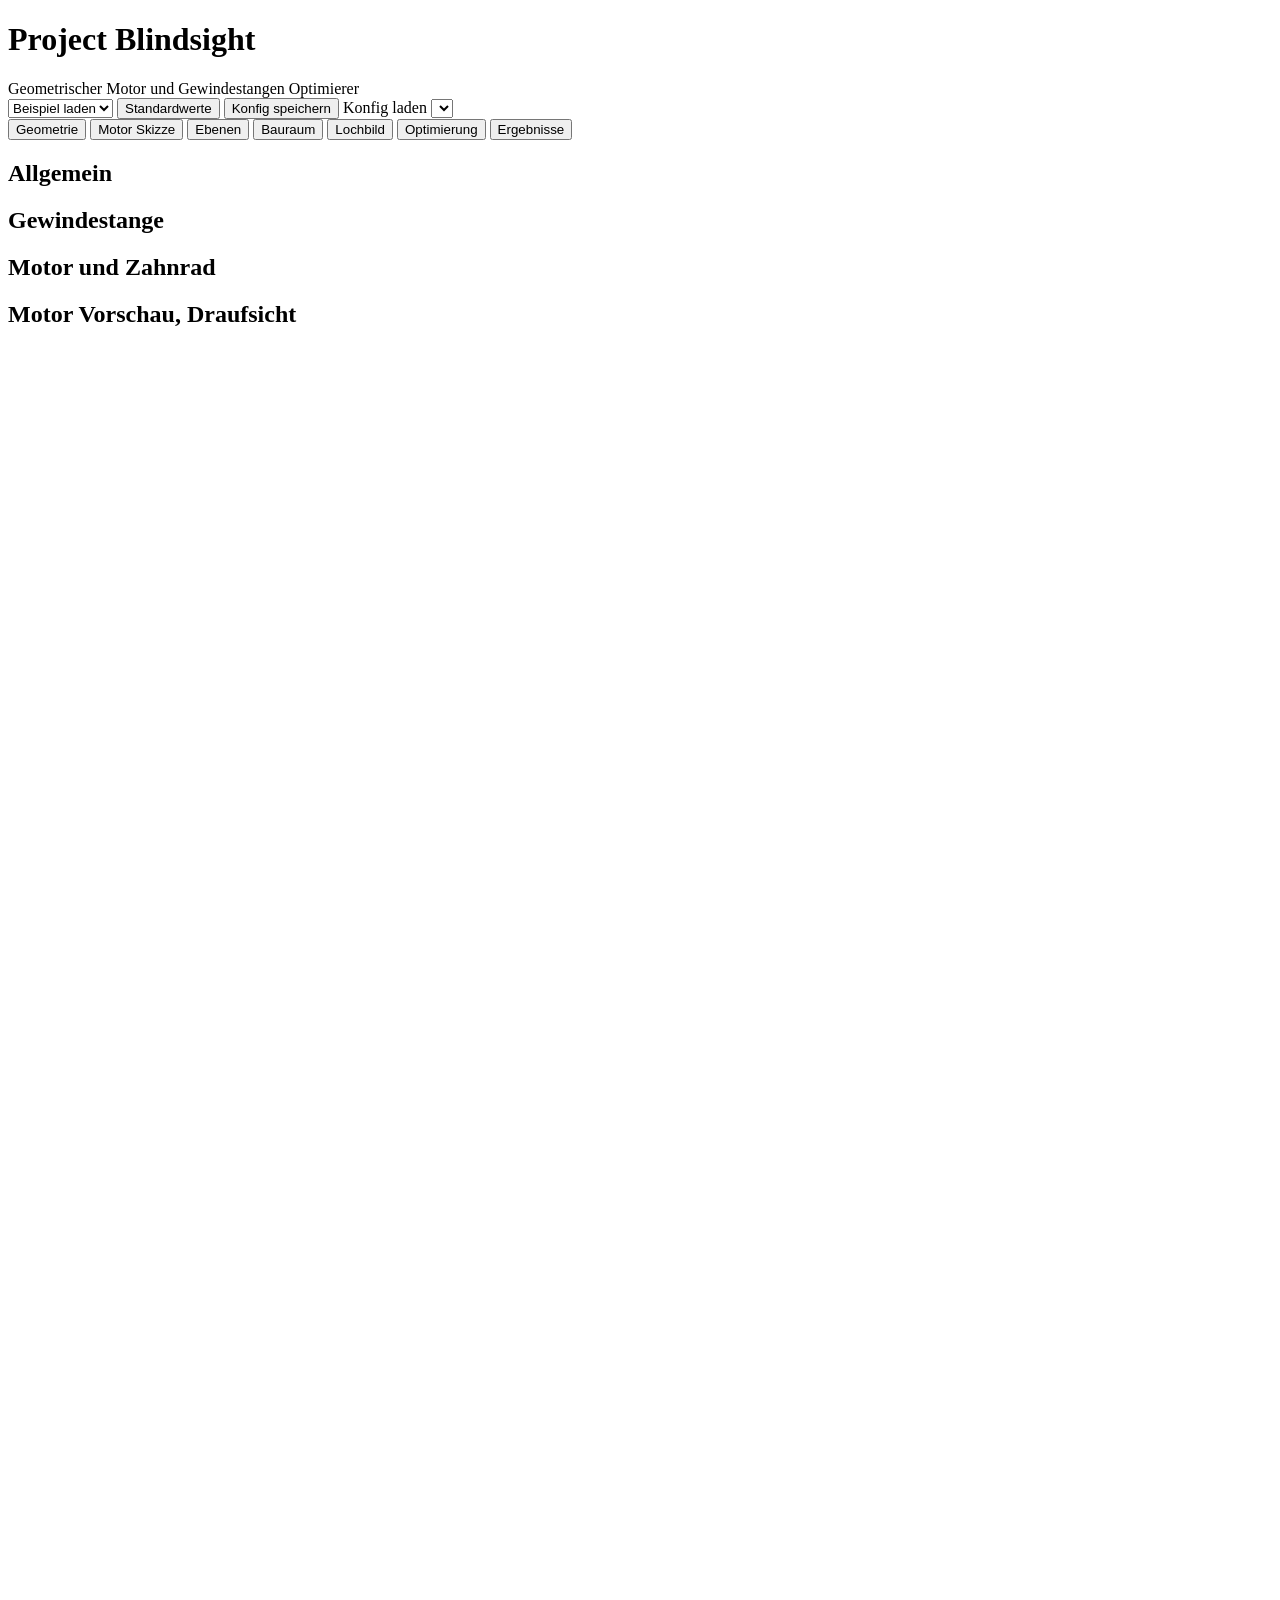
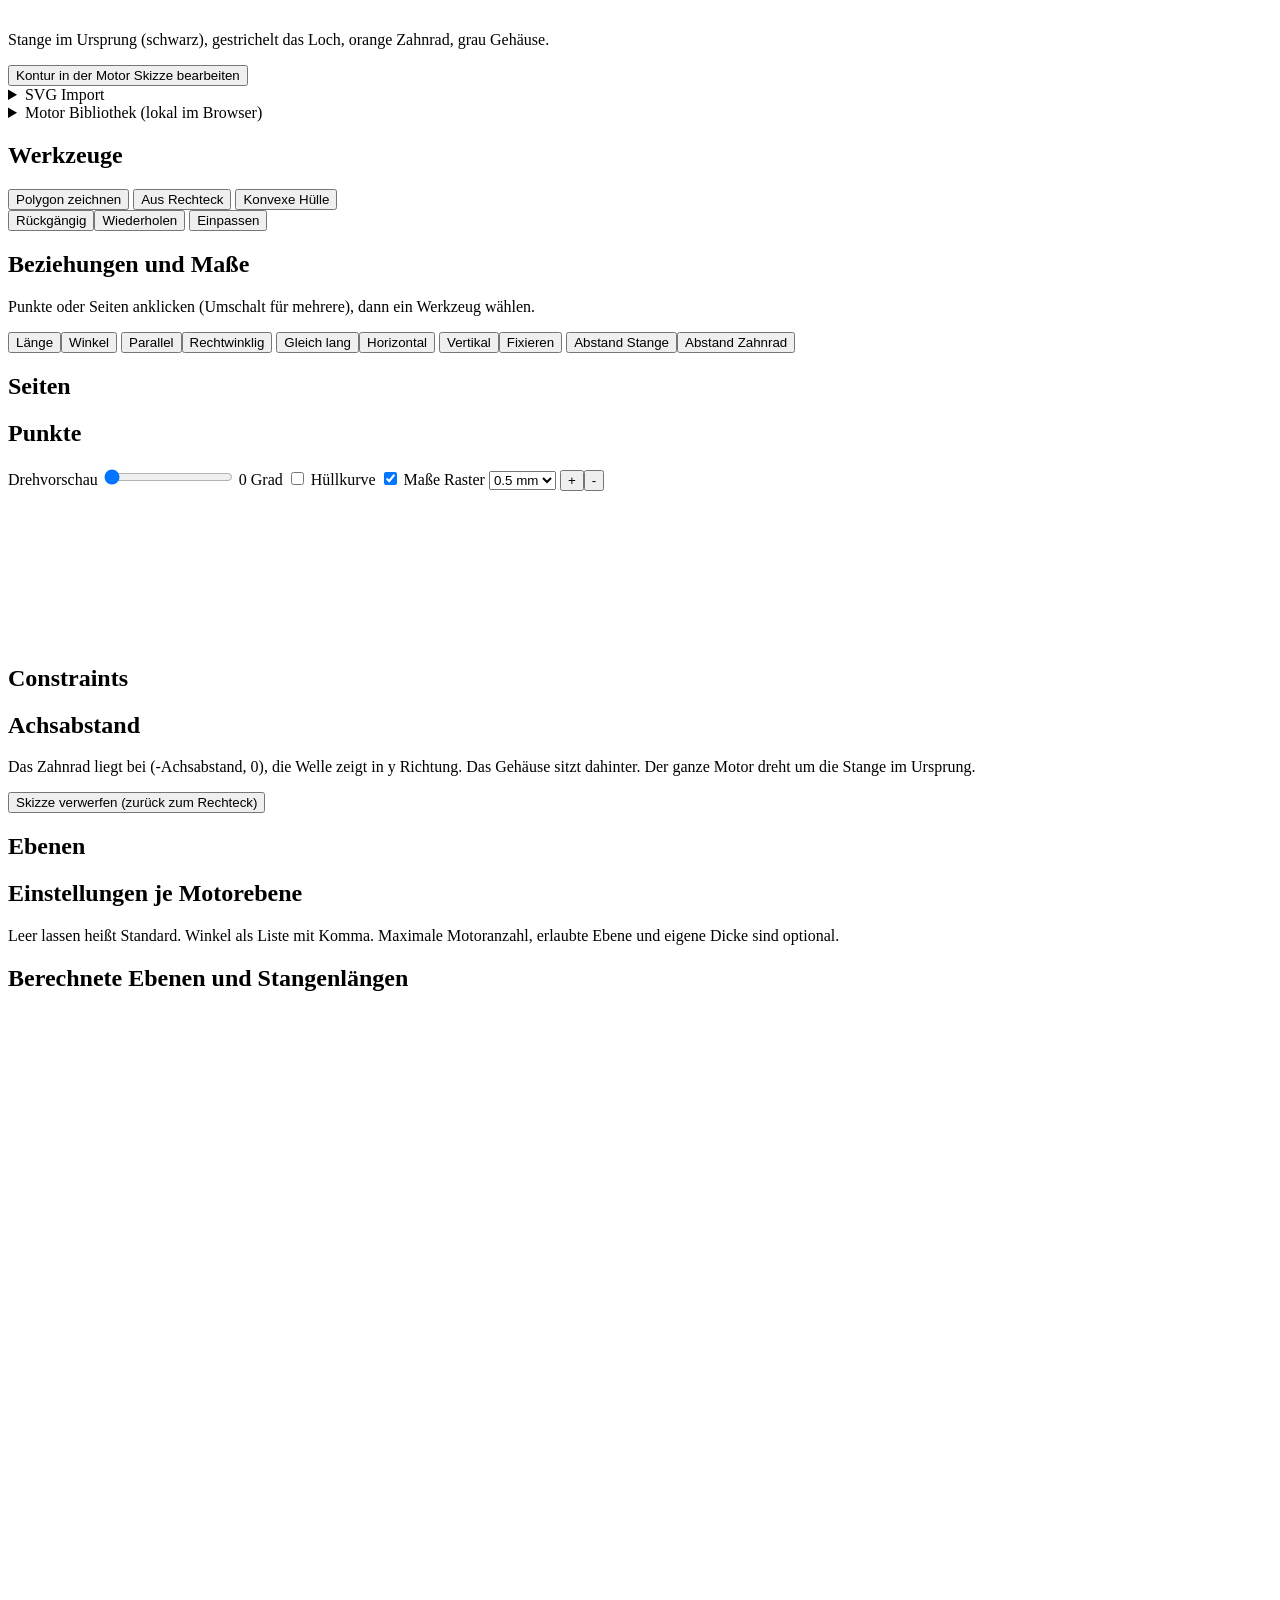
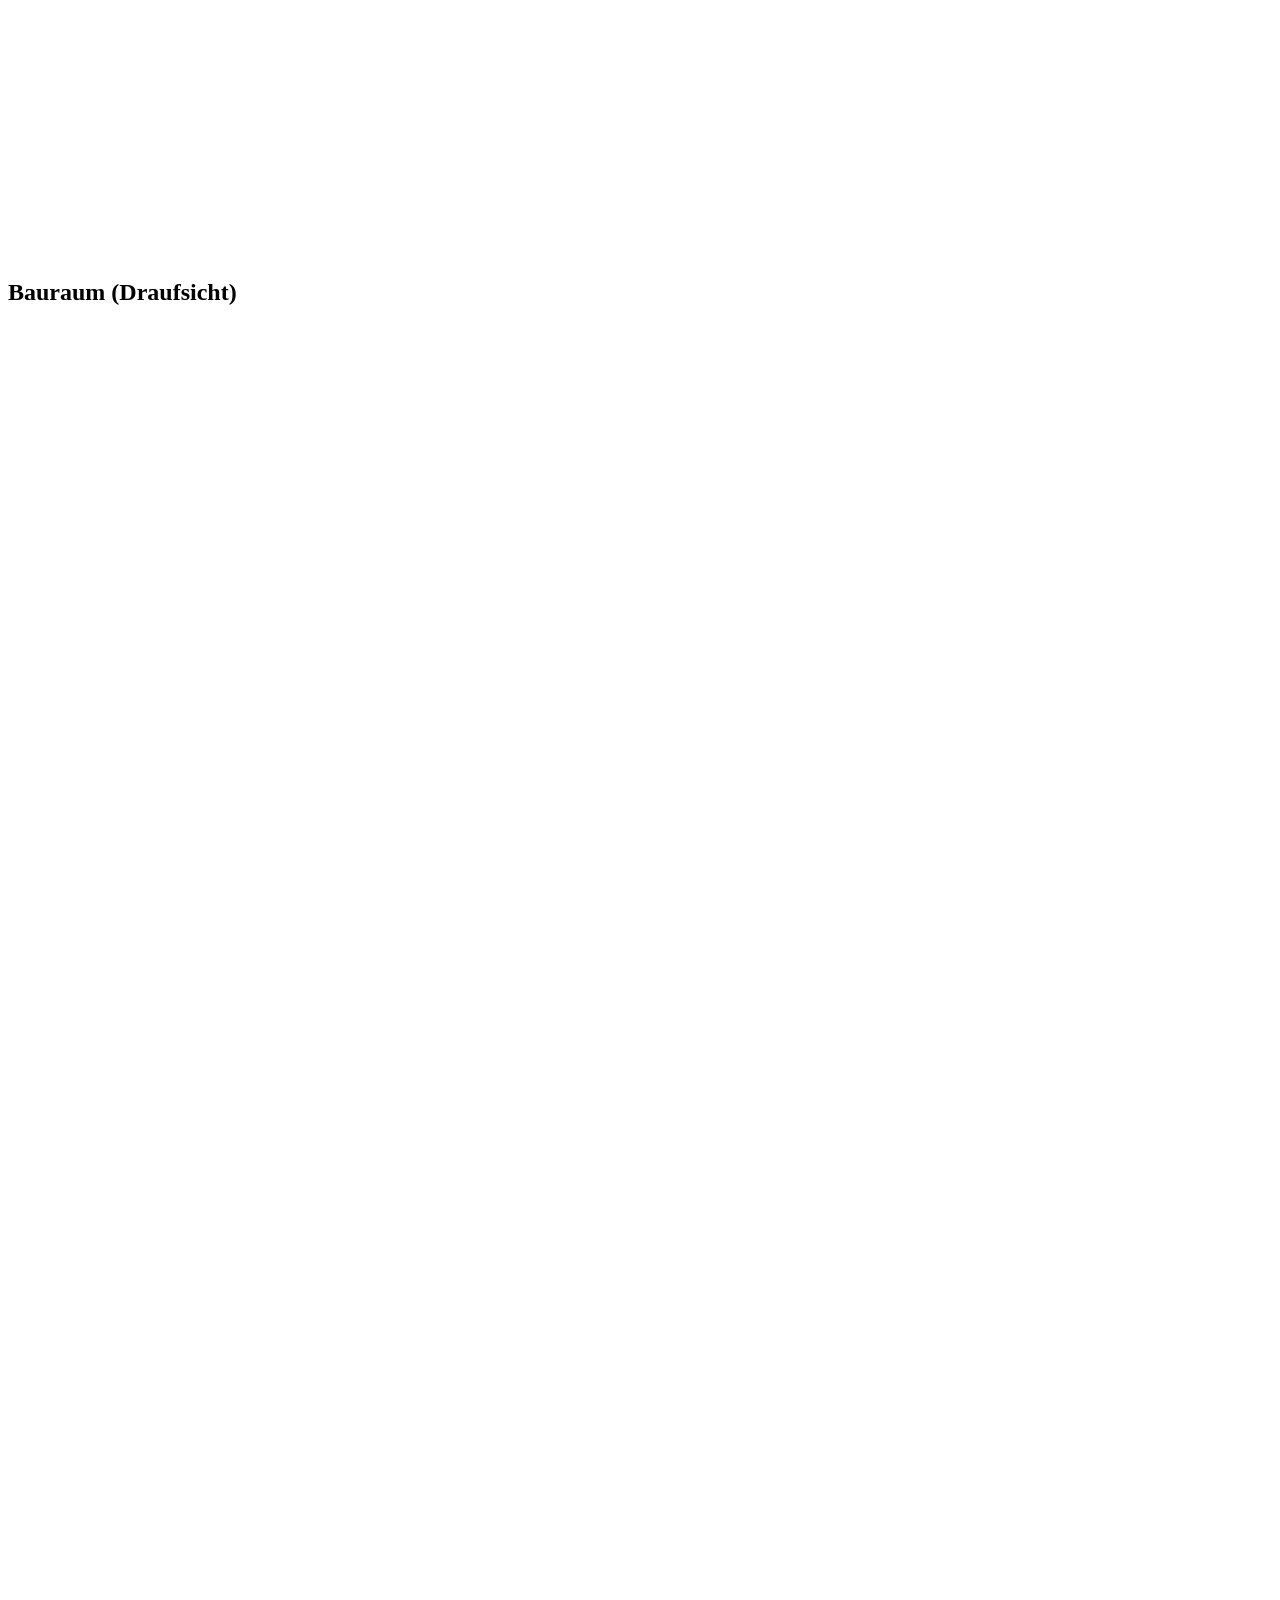
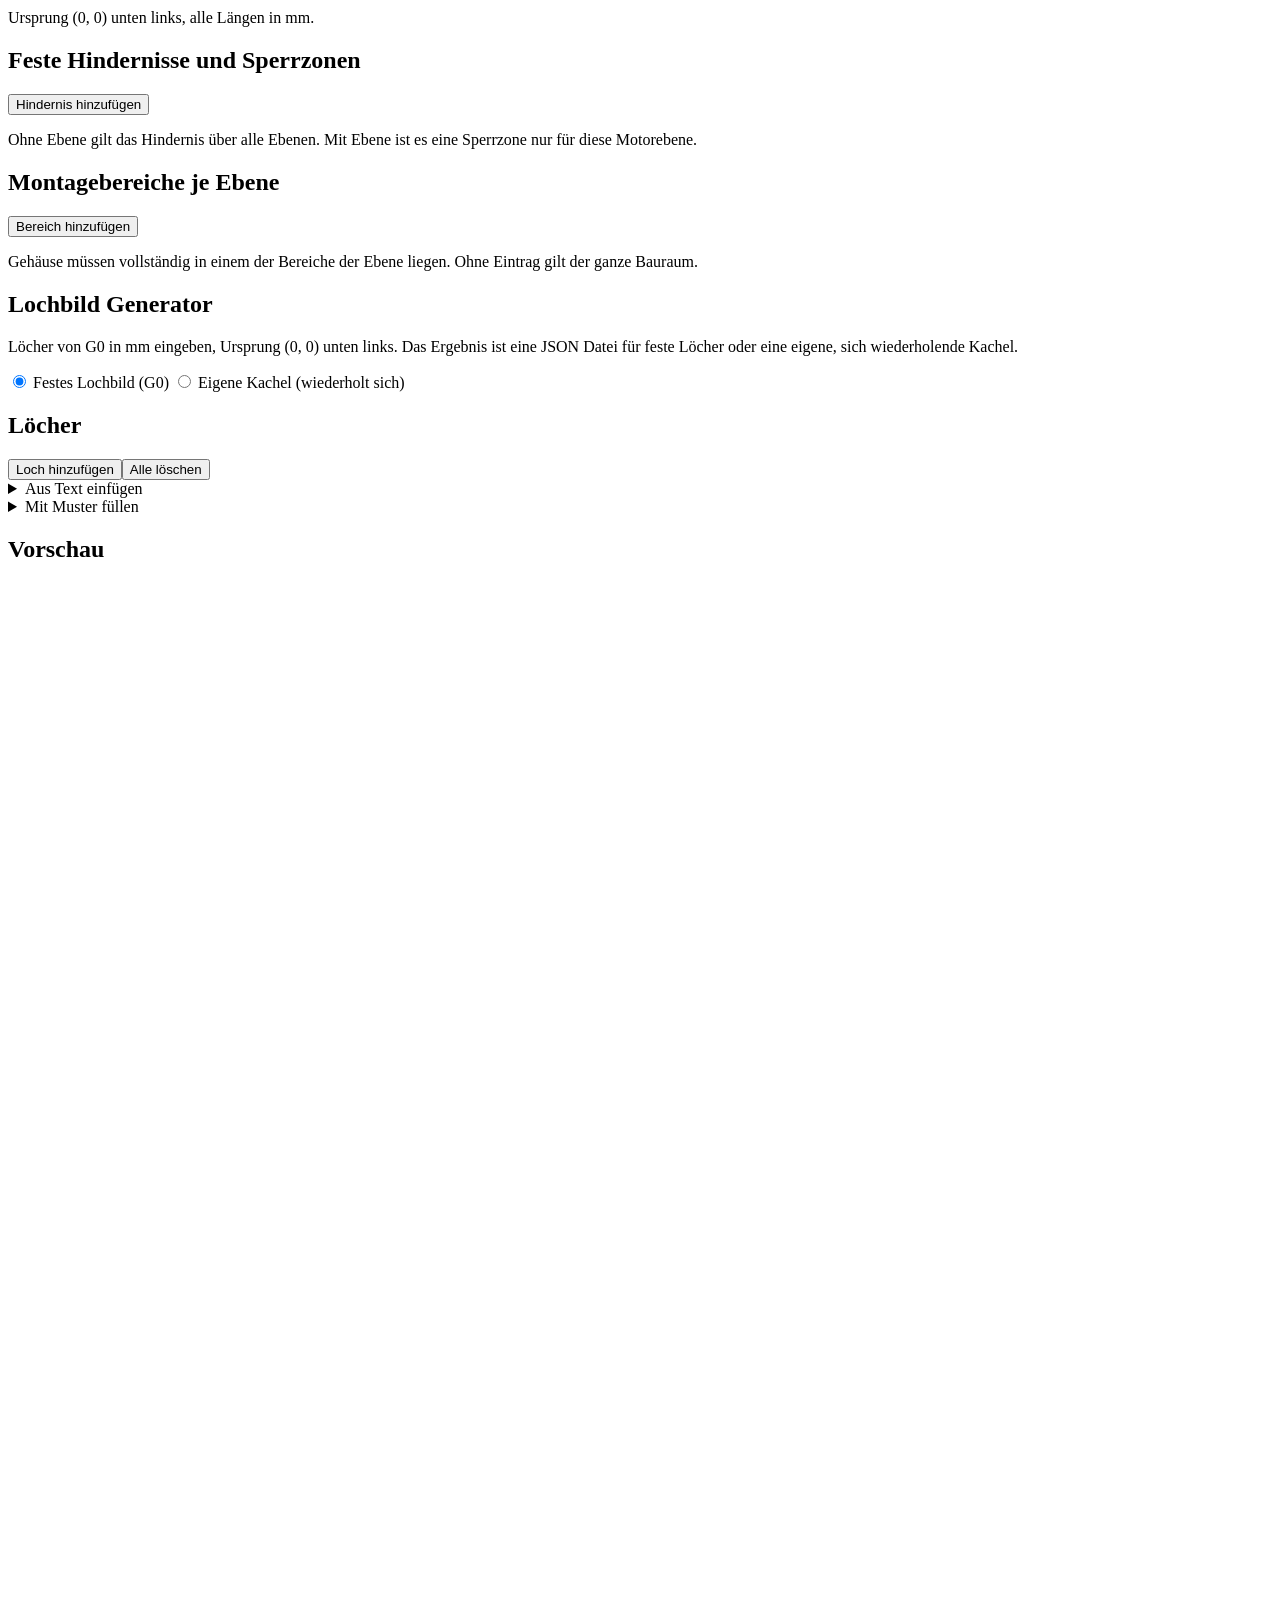
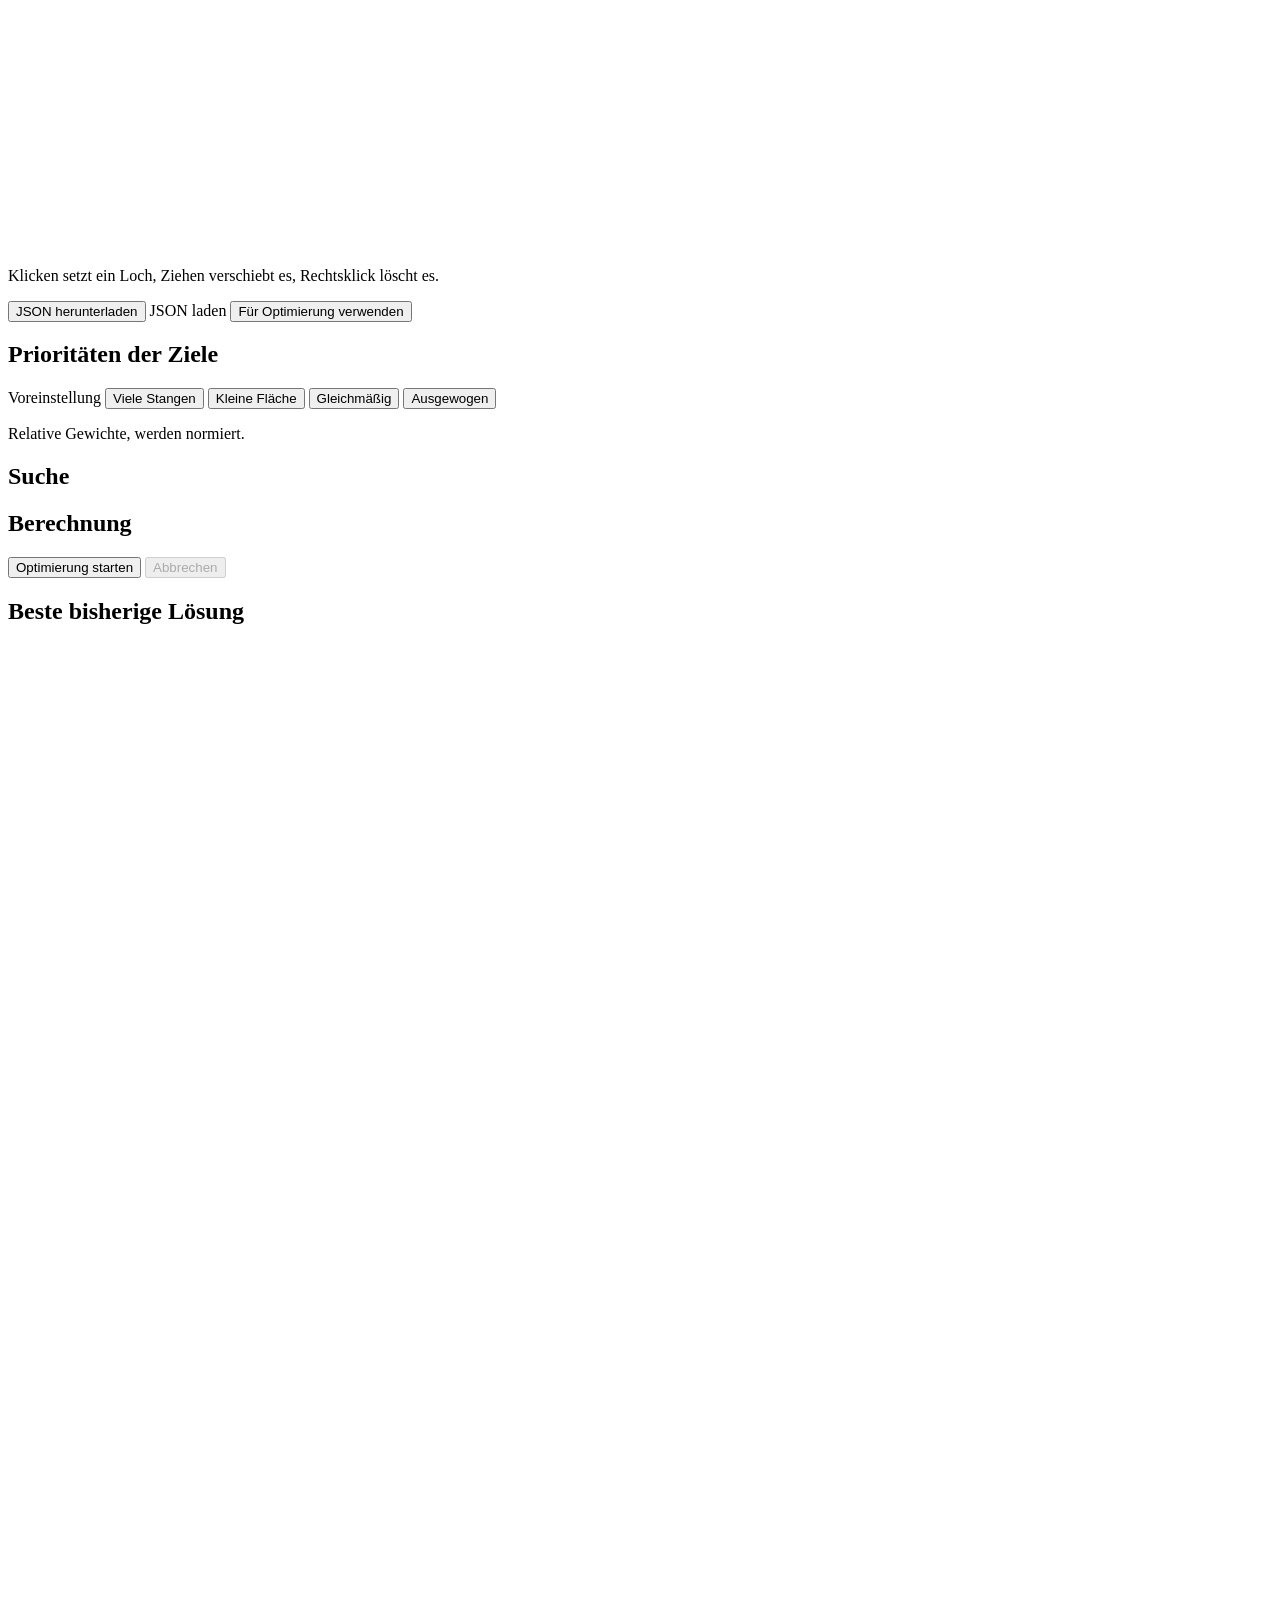
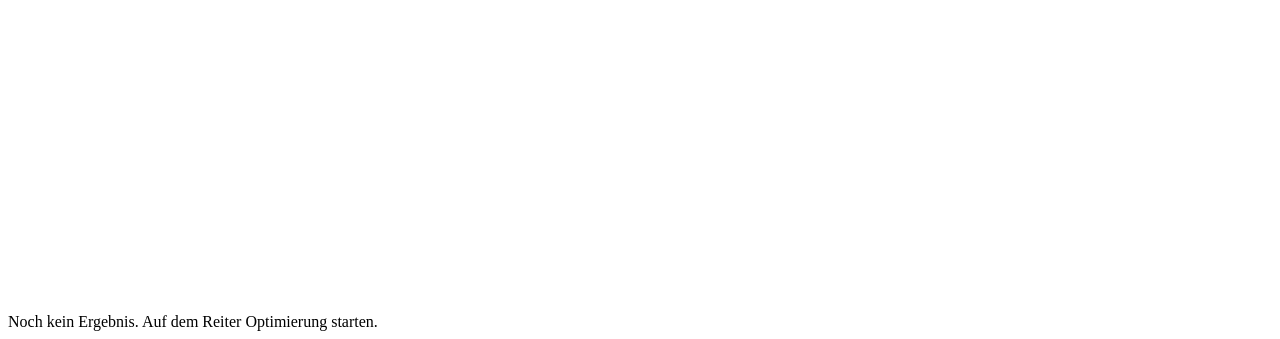
==== src/blindsight/web/static/index.html @ b6482892 "Add fixed G0 holes, hole pattern files and a generator tab A hole pattern file (blindsight.holes, al" ====
<!doctype html>
<html lang="de">
<head>
<meta charset="utf-8">
<meta name="viewport" content="width=device-width, initial-scale=1">
<title>Project Blindsight</title>
<link rel="stylesheet" href="/static/style.css">
</head>
<body>
<!-- Visible texts carry data-i18n keys (js/i18n/*.js). The German text in the markup is only the fallback before the scripts run -->
<header>
  <h1>Project Blindsight</h1>
  <span class="sub" data-i18n="ui.header.subtitle">Geometrischer Motor und Gewindestangen Optimierer</span>
  <div class="spacer"></div>
  <select id="exampleSel" data-i18n-title="ui.header.example"><option value="" data-i18n="ui.header.example">Beispiel laden</option></select>
  <button id="btnReset" data-i18n="ui.header.reset" data-i18n-title="ui.header.reset_tip">Standardwerte</button>
  <button id="btnSave" data-i18n="ui.header.save">Konfig speichern</button>
  <label class="btn"><span data-i18n="ui.header.load">Konfig laden</span><input type="file" id="fileLoad" accept=".json" hidden></label>
  <select id="langSel" data-i18n-title="ui.header.language" aria-label="Sprache"></select>
</header>
<nav id="tabs">
  <button data-tab="geometry" class="active" data-i18n="ui.tab.geometry">Geometrie</button>
  <button data-tab="sketch" data-i18n="ui.tab.sketch">Motor Skizze</button>
  <button data-tab="levels" data-i18n="ui.tab.levels">Ebenen</button>
  <button data-tab="bounds" data-i18n="ui.tab.bounds">Bauraum</button>
  <button data-tab="holes" data-i18n="ui.tab.holes">Lochbild</button>
  <button data-tab="optim" data-i18n="ui.tab.optim">Optimierung</button>
  <button data-tab="results" data-i18n="ui.tab.results">Ergebnisse</button>
</nav>
<div id="banner" class="errors" hidden></div>
<main>
  <section id="tab-geometry" class="tab active">
    <div class="cols">
      <div><h2 data-i18n="ui.geometry.general">Allgemein</h2><div class="form" id="f-general"></div>
        <h2 data-i18n="ui.geometry.rod">Gewindestange</h2><div class="form" id="f-rod"></div></div>
      <div><h2 data-i18n="ui.geometry.motor">Motor und Zahnrad</h2><div class="form" id="f-motor"></div></div>
      <div>
        <h2 data-i18n="ui.geometry.preview">Motor Vorschau, Draufsicht</h2>
        <svg id="motorPreview" viewBox="0 0 100 100"></svg>
        <p class="hint" data-i18n="ui.geometry.preview_hint">Stange im Ursprung (schwarz), gestrichelt das Loch, orange Zahnrad, grau Gehäuse.</p>
        <div id="sketchNote" class="statusBox" hidden><span data-i18n="ui.geometry.sketch_note">Die Kontur kommt aus der Motor Skizze. Breite, Tiefe, Achsversatz und Zahnradabstand werden ignoriert.</span>
          <button id="btnDropSketch" data-i18n="ui.geometry.drop_sketch">Skizze verwerfen</button></div>
        <div class="toolbar"><button id="btnOpenSketch" class="primary" data-i18n="ui.geometry.open_sketch">Kontur in der Motor Skizze bearbeiten</button></div>
        <details><summary data-i18n="ui.geometry.svg_import">SVG Import</summary>
          <p class="hint" data-i18n="ui.geometry.svg_hint">Genau ein Rechteck, Polygon oder Pfad aus Geraden. Ist der Maßstab nicht eindeutig, wird er abgefragt. Das Ergebnis ist eine Skizze.</p>
          <input type="file" id="svgMotor" accept=".svg"> <span id="svgMotorMsg" class="hint"></span>
        </details>
        <details><summary data-i18n="ui.library.title">Motor Bibliothek (lokal im Browser)</summary>
          <div class="toolbar"><input id="libName" data-i18n-placeholder="ui.library.name" placeholder="Name" size="14"><button id="libSave" data-i18n="ui.library.save">Speichern</button></div>
          <div class="toolbar"><select id="libSel"></select><button id="libLoad" data-i18n="ui.library.load">Laden</button><button id="libDel" data-i18n="ui.library.delete">Löschen</button></div>
          <div class="toolbar"><button id="libExport" data-i18n="ui.library.export">Motor als JSON</button><label class="btn"><span data-i18n="ui.library.import">Motor JSON laden</span><input type="file" id="libImport" accept=".json" hidden></label></div>
        </details>
      </div>
    </div>
  </section>
  <section id="tab-sketch" class="tab">
    <div id="skRoot">
      <aside id="skLeft">
        <h2 data-i18n="ui.sketch.tools">Werkzeuge</h2>
        <div class="toolbar">
          <button id="skDraw" data-i18n="ui.sketch.draw" data-i18n-title="ui.sketch.draw_tip">Polygon zeichnen</button>
          <button id="skFromMotor" data-i18n="ui.sketch.from_rect" data-i18n-title="ui.sketch.from_rect_tip">Aus Rechteck</button>
          <button id="skHull" data-i18n="ui.sketch.hull" data-i18n-title="ui.sketch.hull_tip">Konvexe Hülle</button>
        </div>
        <div class="toolbar">
          <button id="skUndo" data-i18n="ui.sketch.undo" data-i18n-title="ui.sketch.undo_tip">Rückgängig</button><button id="skRedo" data-i18n="ui.sketch.redo" data-i18n-title="ui.sketch.redo_tip">Wiederholen</button>
          <button id="skFit" data-i18n="ui.sketch.fit">Einpassen</button>
        </div>
        <h2 data-i18n="ui.sketch.relations">Beziehungen und Maße</h2>
        <p class="hint" data-i18n="ui.sketch.relations_hint">Punkte oder Seiten anklicken (Umschalt für mehrere), dann ein Werkzeug wählen.</p>
        <div class="toolbar skCons" id="skConsBar">
          <button data-sk-add="length" data-i18n="ui.sketch.tool.length">Länge</button><button data-sk-add="angle" data-i18n="ui.sketch.tool.angle">Winkel</button>
          <button data-sk-add="parallel" data-i18n="ui.sketch.tool.parallel">Parallel</button><button data-sk-add="perpendicular" data-i18n="ui.sketch.tool.perpendicular">Rechtwinklig</button>
          <button data-sk-add="equal" data-i18n="ui.sketch.tool.equal">Gleich lang</button><button data-sk-add="horizontal" data-i18n="ui.sketch.tool.horizontal">Horizontal</button>
          <button data-sk-add="vertical" data-i18n="ui.sketch.tool.vertical">Vertikal</button><button data-sk-add="fix" data-i18n="ui.sketch.tool.fix">Fixieren</button>
          <button data-sk-add="dist_rod" data-i18n="ui.sketch.tool.dist_rod">Abstand Stange</button><button data-sk-add="dist_gear" data-i18n="ui.sketch.tool.dist_gear">Abstand Zahnrad</button>
        </div>
        <h2 data-i18n="ui.sketch.sides">Seiten</h2><div id="skSides"></div>
        <h2 data-i18n="ui.sketch.points">Punkte</h2><div id="skPoints"></div>
      </aside>
      <div id="skCenter">
        <div class="toolbar">
          <label><span data-i18n="ui.sketch.rotation">Drehvorschau</span> <input type="range" id="skRot" min="0" max="360" step="1" value="0"> <span id="skRotVal">0</span> <span data-i18n="ui.unit.degrees">Grad</span></label>
          <label><input type="checkbox" id="skSweep"> <span data-i18n="ui.sketch.sweep">Hüllkurve</span></label>
          <label><input type="checkbox" id="skShowMeasures" checked> <span data-i18n="ui.sketch.measures">Maße</span></label>
          <label><span data-i18n="ui.sketch.snap">Raster</span> <select id="skSnap"><option value="0.5">0.5 mm</option><option value="1">1 mm</option><option value="0.1">0.1 mm</option><option value="0" data-i18n="ui.sketch.snap_off">aus</option></select></label>
          <button id="skZoomIn">+</button><button id="skZoomOut">-</button>
        </div>
        <div id="skCanvasWrap"><svg id="skCanvas"></svg><input id="skInput" type="text" hidden></div>
        <div id="skStatus" class="statusBox"></div>
      </div>
      <aside id="skRight">
        <h2 data-i18n="ui.sketch.constraints">Constraints</h2><div id="skCons"></div>
        <h2 data-i18n="ui.sketch.center_distance">Achsabstand</h2>
        <div class="form" id="skCd"></div>
        <p class="hint" data-i18n="ui.sketch.cd_hint">Das Zahnrad liegt bei (-Achsabstand, 0), die Welle zeigt in y Richtung. Das Gehäuse sitzt dahinter. Der ganze Motor dreht um die Stange im Ursprung.</p>
        <button id="skDrop" data-i18n="ui.sketch.drop">Skizze verwerfen (zurück zum Rechteck)</button>
      </aside>
    </div>
  </section>
  <section id="tab-levels" class="tab">
    <div class="cols">
      <div><h2 data-i18n="ui.levels.layers">Ebenen</h2><div class="form" id="f-stack"></div>
        <h2 data-i18n="ui.levels.per_layer">Einstellungen je Motorebene</h2><div id="planeTable"></div>
        <p class="hint" data-i18n="ui.levels.hint">Leer lassen heißt Standard. Winkel als Liste mit Komma. Maximale Motoranzahl, erlaubte Ebene und eigene Dicke sind optional.</p></div>
      <div><h2 data-i18n="ui.levels.computed">Berechnete Ebenen und Stangenlängen</h2><div id="levelInfo"></div>
        <svg id="sectionPreview" viewBox="0 0 300 200"></svg></div>
    </div>
  </section>
  <section id="tab-bounds" class="tab">
    <div class="cols">
      <div><h2 data-i18n="ui.bounds.title">Bauraum (Draufsicht)</h2><div class="form" id="f-bounds"></div>
        <svg id="boundsPreview" viewBox="0 0 100 100"></svg>
        <p class="hint" data-i18n="ui.bounds.origin">Ursprung (0, 0) unten links, alle Längen in mm.</p></div>
      <div><h2 data-i18n="ui.bounds.obstacles">Feste Hindernisse und Sperrzonen</h2><div id="obsTable"></div>
        <button id="obsAdd" data-i18n="ui.bounds.add_obstacle">Hindernis hinzufügen</button>
        <p class="hint" data-i18n="ui.bounds.obstacle_hint">Ohne Ebene gilt das Hindernis über alle Ebenen. Mit Ebene ist es eine Sperrzone nur für diese Motorebene.</p>
        <h2 data-i18n="ui.bounds.zones">Montagebereiche je Ebene</h2><div id="zoneTable"></div>
        <button id="zoneAdd" data-i18n="ui.bounds.add_zone">Bereich hinzufügen</button>
        <p class="hint" data-i18n="ui.bounds.zone_hint">Gehäuse müssen vollständig in einem der Bereiche der Ebene liegen. Ohne Eintrag gilt der ganze Bauraum.</p></div>
    </div>
  </section>
  <section id="tab-holes" class="tab">
    <div class="cols">
      <div><h2 data-i18n="ui.holes.title">Lochbild Generator</h2>
        <p class="hint" data-i18n="ui.holes.intro">Löcher von G0 in mm eingeben, Ursprung (0, 0) unten links. Das Ergebnis ist eine JSON Datei für feste Löcher oder eine eigene, sich wiederholende Kachel.</p>
        <div class="toolbar">
          <label><input type="radio" name="holeMode" value="fixed" checked> <span data-i18n="ui.holes.mode_fixed">Festes Lochbild (G0)</span></label>
          <label><input type="radio" name="holeMode" value="tile"> <span data-i18n="ui.holes.mode_tile">Eigene Kachel (wiederholt sich)</span></label>
        </div>
        <div id="holeTileBox" class="form" hidden>
          <label for="holeTileW" data-i18n="ui.holes.tile_width">Kachelbreite [mm]</label><input id="holeTileW" type="number" step="any" min="0" value="30">
          <label for="holeTileH" data-i18n="ui.holes.tile_height">Kachelhöhe [mm]</label><input id="holeTileH" type="number" step="any" min="0" value="30">
          <label for="holeTileScalable" data-i18n="ui.holes.scalable" data-i18n-title="ui.holes.scalable_tip">Skalierbar</label><input id="holeTileScalable" type="checkbox">
        </div>
        <h2 data-i18n="ui.holes.holes">Löcher</h2>
        <div id="holeTable"></div>
        <div class="toolbar"><button id="holeAdd" data-i18n="ui.holes.add">Loch hinzufügen</button><button id="holeClear" data-i18n="ui.holes.clear">Alle löschen</button></div>
        <details><summary data-i18n="ui.holes.paste">Aus Text einfügen</summary>
          <p class="hint" data-i18n="ui.holes.paste_hint">Ein Loch je Zeile, x und y getrennt durch Semikolon, Komma, Leerzeichen oder Tabulator (zum Beispiel aus Excel).</p>
          <textarea id="holePaste" rows="6" style="width:100%"></textarea>
          <div class="toolbar"><button id="holePasteAdd" data-i18n="ui.holes.paste_add">Anhängen</button><button id="holePasteReplace" data-i18n="ui.holes.paste_replace">Ersetzen</button></div>
        </details>
        <details><summary data-i18n="ui.holes.fill">Mit Muster füllen</summary>
          <div class="form">
            <label for="holeFillPattern" data-i18n="ui.holes.fill_pattern">Muster</label><select id="holeFillPattern"></select>
            <label for="holeFillPitch" data-i18n="ui.holes.fill_pitch">Lochabstand [mm]</label><input id="holeFillPitch" type="number" step="any" min="0" value="20">
            <label for="holeFillMargin" data-i18n="ui.holes.fill_margin">Randabstand [mm]</label><input id="holeFillMargin" type="number" step="any" min="0" value="15">
          </div>
          <div class="toolbar"><button id="holeFillBtn" data-i18n="ui.holes.fill_run">Füllen</button></div>
        </details></div>
      <div><h2 data-i18n="ui.holes.preview">Vorschau</h2>
        <svg id="holePreview" viewBox="0 0 100 100"></svg>
        <p class="hint" data-i18n="ui.holes.preview_hint">Klicken setzt ein Loch, Ziehen verschiebt es, Rechtsklick löscht es.</p>
        <div id="holeStatus" class="statusBox"></div>
        <ul id="holeProblems"></ul>
        <div class="toolbar">
          <button id="holeDownload" data-i18n="ui.holes.download">JSON herunterladen</button>
          <label class="btn"><span data-i18n="ui.holes.load">JSON laden</span><input type="file" id="holeLoad" accept=".json" hidden></label>
          <button id="holeUse" class="primary" data-i18n="ui.holes.use">Für Optimierung verwenden</button>
        </div></div>
    </div>
  </section>
  <section id="tab-optim" class="tab">
    <div class="cols">
      <div><h2 data-i18n="ui.optim.priorities">Prioritäten der Ziele</h2><div id="weights"></div>
        <div class="toolbar"><span data-i18n="ui.optim.preset">Voreinstellung</span>
          <button data-preset="count" data-i18n="ui.optim.preset_count">Viele Stangen</button>
          <button data-preset="area" data-i18n="ui.optim.preset_area">Kleine Fläche</button>
          <button data-preset="uniform" data-i18n="ui.optim.preset_uniform">Gleichmäßig</button>
          <button data-preset="balanced" data-i18n="ui.optim.preset_balanced">Ausgewogen</button></div>
        <p class="hint" data-i18n="ui.optim.weights_hint">Relative Gewichte, werden normiert.</p>
        <h2 data-i18n="ui.optim.search">Suche</h2><div class="form" id="f-search"></div>
        <p id="holesInfo" class="hint" hidden></p></div>
      <div><h2 data-i18n="ui.optim.computation">Berechnung</h2>
        <button id="btnStart" class="primary" data-i18n="ui.optim.start">Optimierung starten</button>
        <button id="btnCancel" disabled data-i18n="ui.optim.cancel">Abbrechen</button>
        <div class="progress"><div id="bar"></div></div>
        <table class="kv" id="progTable"></table>
        <div id="errors" class="errors"></div>
        <h2 data-i18n="ui.optim.best_so_far">Beste bisherige Lösung</h2><svg id="liveView" viewBox="0 0 100 100"></svg></div>
    </div>
  </section>
  <section id="tab-results" class="tab">
    <div id="noResult" class="hint" data-i18n="ui.results.none">Noch kein Ergebnis. Auf dem Reiter Optimierung starten.</div>
    <div id="resultBox" hidden>
      <div id="statusBox" class="statusBox"></div>
      <div class="toolbar">
        <label><span data-i18n="ui.results.solution">Lösung</span> <select id="solSel"></select></label>
        <label><span data-i18n="ui.results.view">Ansicht</span> <select id="viewSel">
          <option value="top" data-i18n="ui.results.view_top">Draufsicht (alle Ebenen)</option>
          <option value="plane" data-i18n="ui.results.view_plane">Einzelne Ebene</option>
          <option value="section" data-i18n="ui.results.view_section">Seitenschnitt</option>
          <option value="iso" data-i18n="ui.results.view_iso">Räumlich (mit Maus drehen)</option>
        </select></label>
        <label id="planeLabel"><span data-i18n="ui.results.layer">Ebene</span> <select id="planeSel"></select></label>
        <label><input type="checkbox" id="optDist" checked> <span data-i18n="ui.results.distances">Abstände</span></label>
        <label><input type="checkbox" id="optEdit"> <span data-i18n="ui.results.edit">Bearbeiten</span></label>
        <select id="expFmt" data-i18n-title="ui.results.export_format"></select>
        <button id="btnExport" data-i18n="ui.results.export">Exportieren</button>
        <button id="btnSaveResult" data-i18n="ui.results.save">Ergebnis speichern</button>
        <label class="btn"><span data-i18n="ui.results.load">Ergebnis laden</span><input type="file" id="fileResult" accept=".json" hidden></label>
      </div>
      <div id="editPanel" class="statusBox" hidden></div>
      <div class="cols resultCols">
        <div class="viewWrap"><svg id="view"></svg><div class="legend" id="legend"></div></div>
        <div><h2 data-i18n="ui.results.metrics">Kennzahlen</h2><table class="kv" id="metrics"></table>
          <h2 data-i18n="ui.results.objective">Zielfunktion</h2><table class="kv" id="terms"></table>
          <h2 data-i18n="ui.results.compare">Vergleich der Lösungen</h2><table class="kv" id="compare"></table>
          <h2 data-i18n="ui.results.closest">Engste Stellen</h2><table class="kv" id="pairs"></table>
          <h2 data-i18n="ui.results.messages">Hinweise</h2><ul id="messages"></ul>
          <h2 data-i18n="ui.results.collisions">Kollisionen</h2><ul id="collisions"></ul></div>
      </div>
    </div>
  </section>
</main>
<!-- Classic scripts without a build step. Order. Translations, core, UI, motor sketch, start -->
<script src="/static/js/core/i18n.js"></script>
<script src="/static/js/i18n/de.js"></script>
<script src="/static/js/i18n/en.js"></script>
<script src="/static/js/i18n/fr.js"></script>
<script src="/static/js/core/util.js"></script>
<script src="/static/js/core/state.js"></script>
<script src="/static/js/ui/forms.js"></script>
<script src="/static/js/ui/weights.js"></script>
<script src="/static/js/ui/tables.js"></script>
<script src="/static/js/ui/motor.js"></script>
<script src="/static/js/ui/analysis.js"></script>
<script src="/static/js/ui/job.js"></script>
<script src="/static/js/ui/results.js"></script>
<script src="/static/js/ui/views.js"></script>
<script src="/static/js/ui/edit.js"></script>
<script src="/static/js/ui/export.js"></script>
<script src="/static/js/ui/holes.js"></script>
<script src="/static/js/sketch/state.js"></script>
<script src="/static/js/sketch/geom.js"></script>
<script src="/static/js/sketch/client.js"></script>
<script src="/static/js/sketch/render.js"></script>
<script src="/static/js/sketch/panels.js"></script>
<script src="/static/js/sketch/constraints.js"></script>
<script src="/static/js/sketch/events.js"></script>
<script src="/static/js/sketch/index.js"></script>
<script src="/static/js/ui/main.js"></script>
</body>
</html>
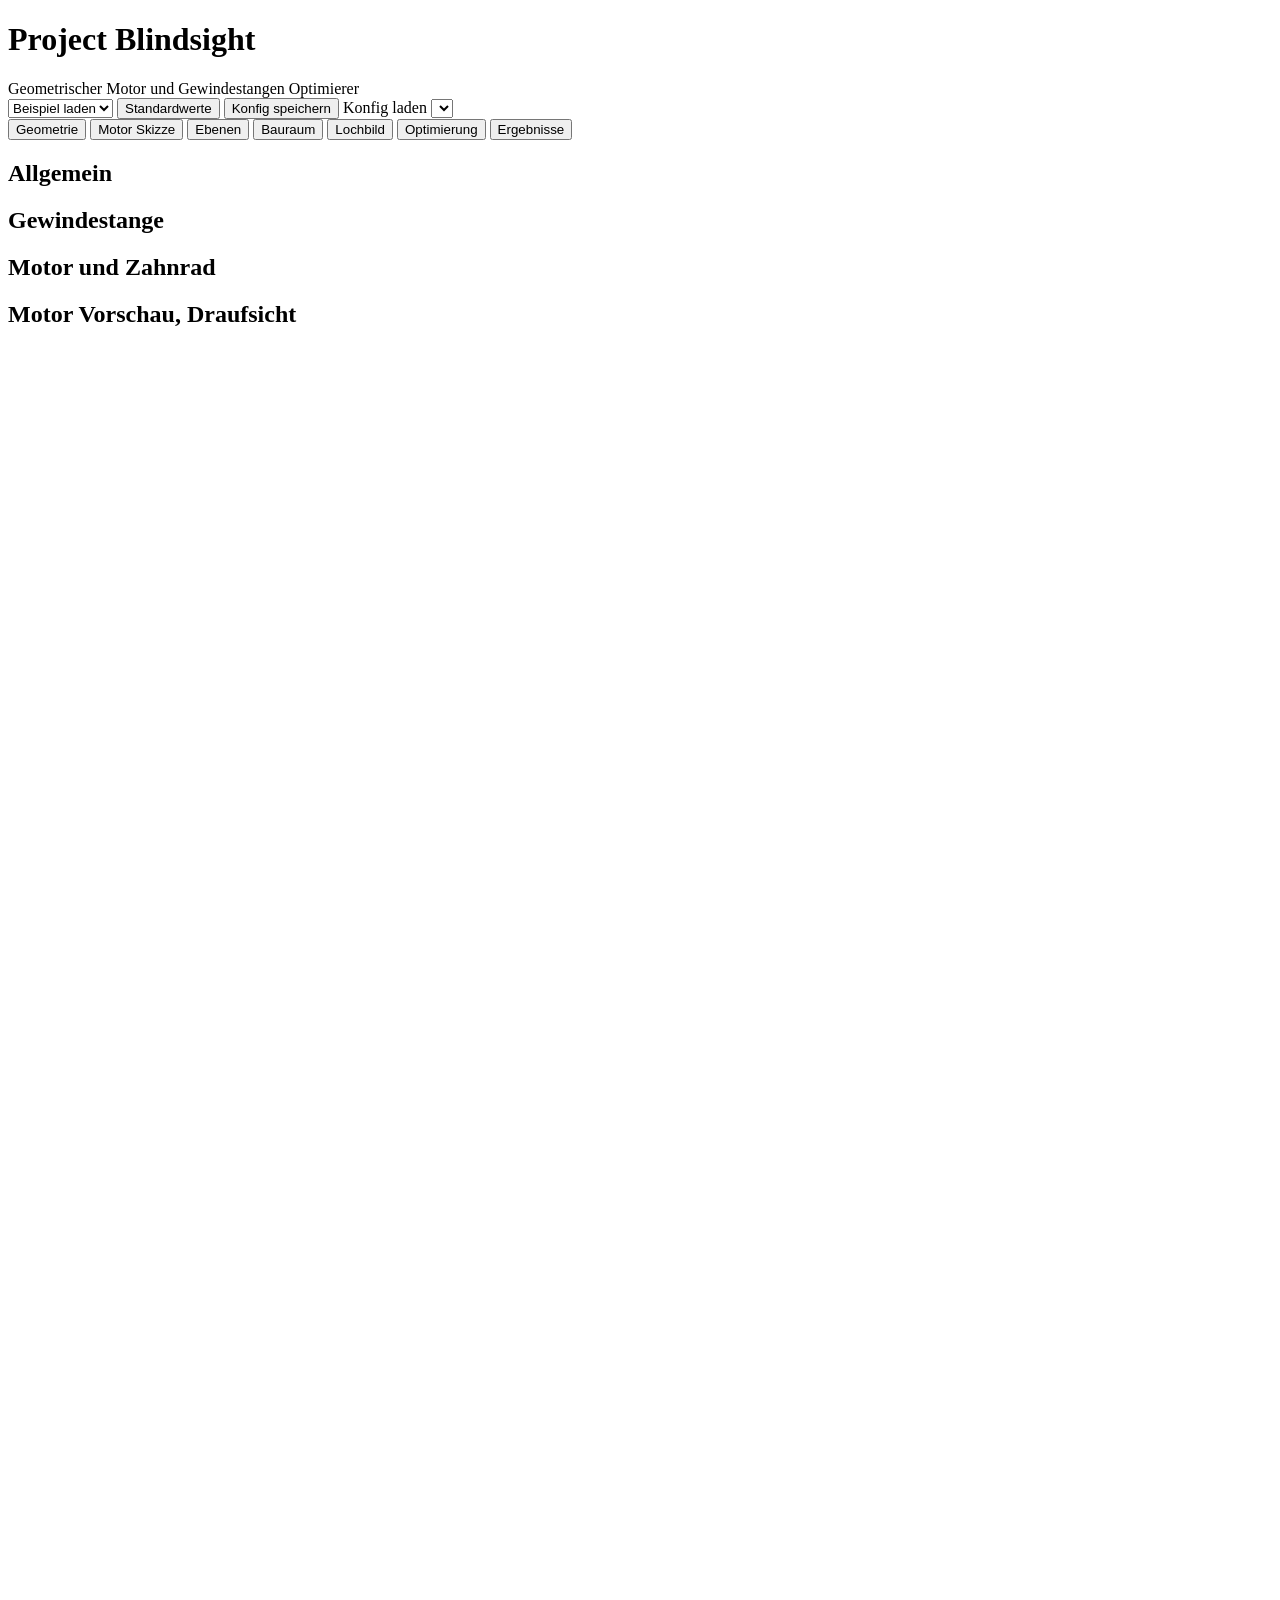
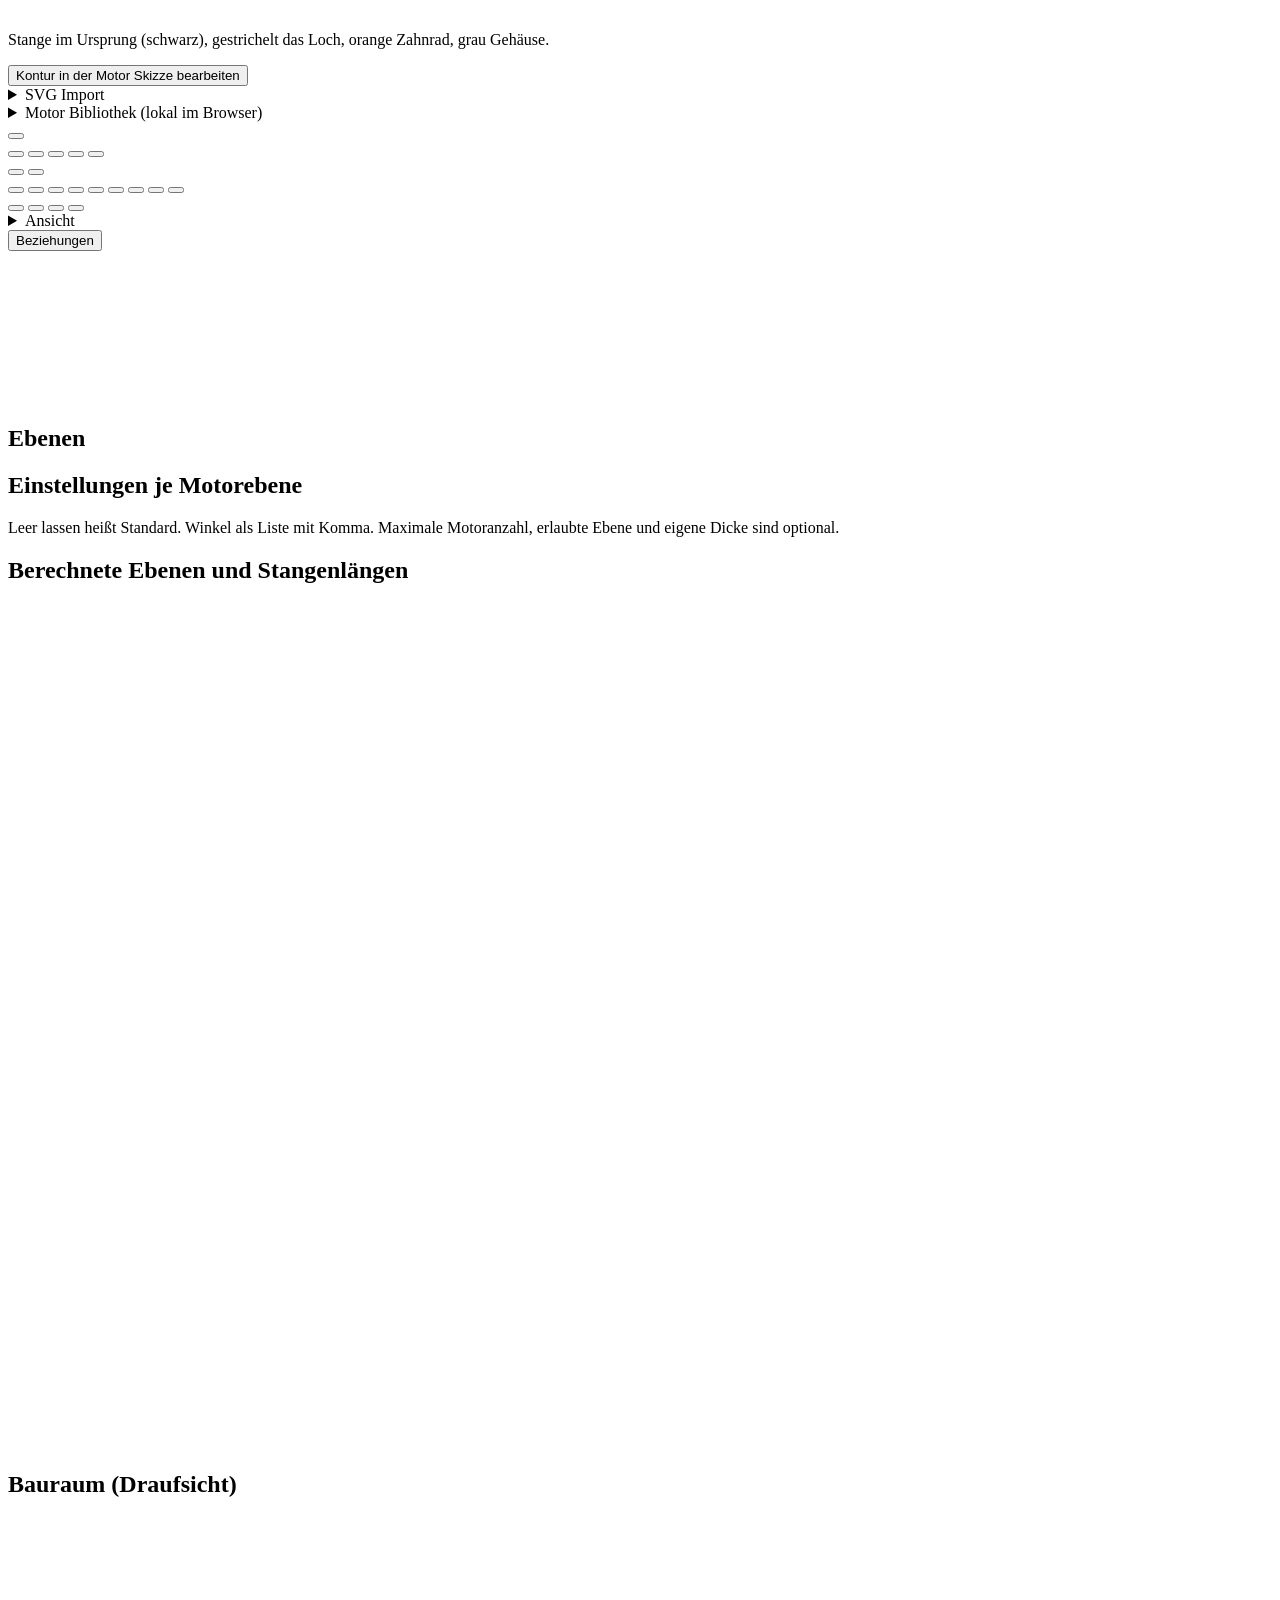
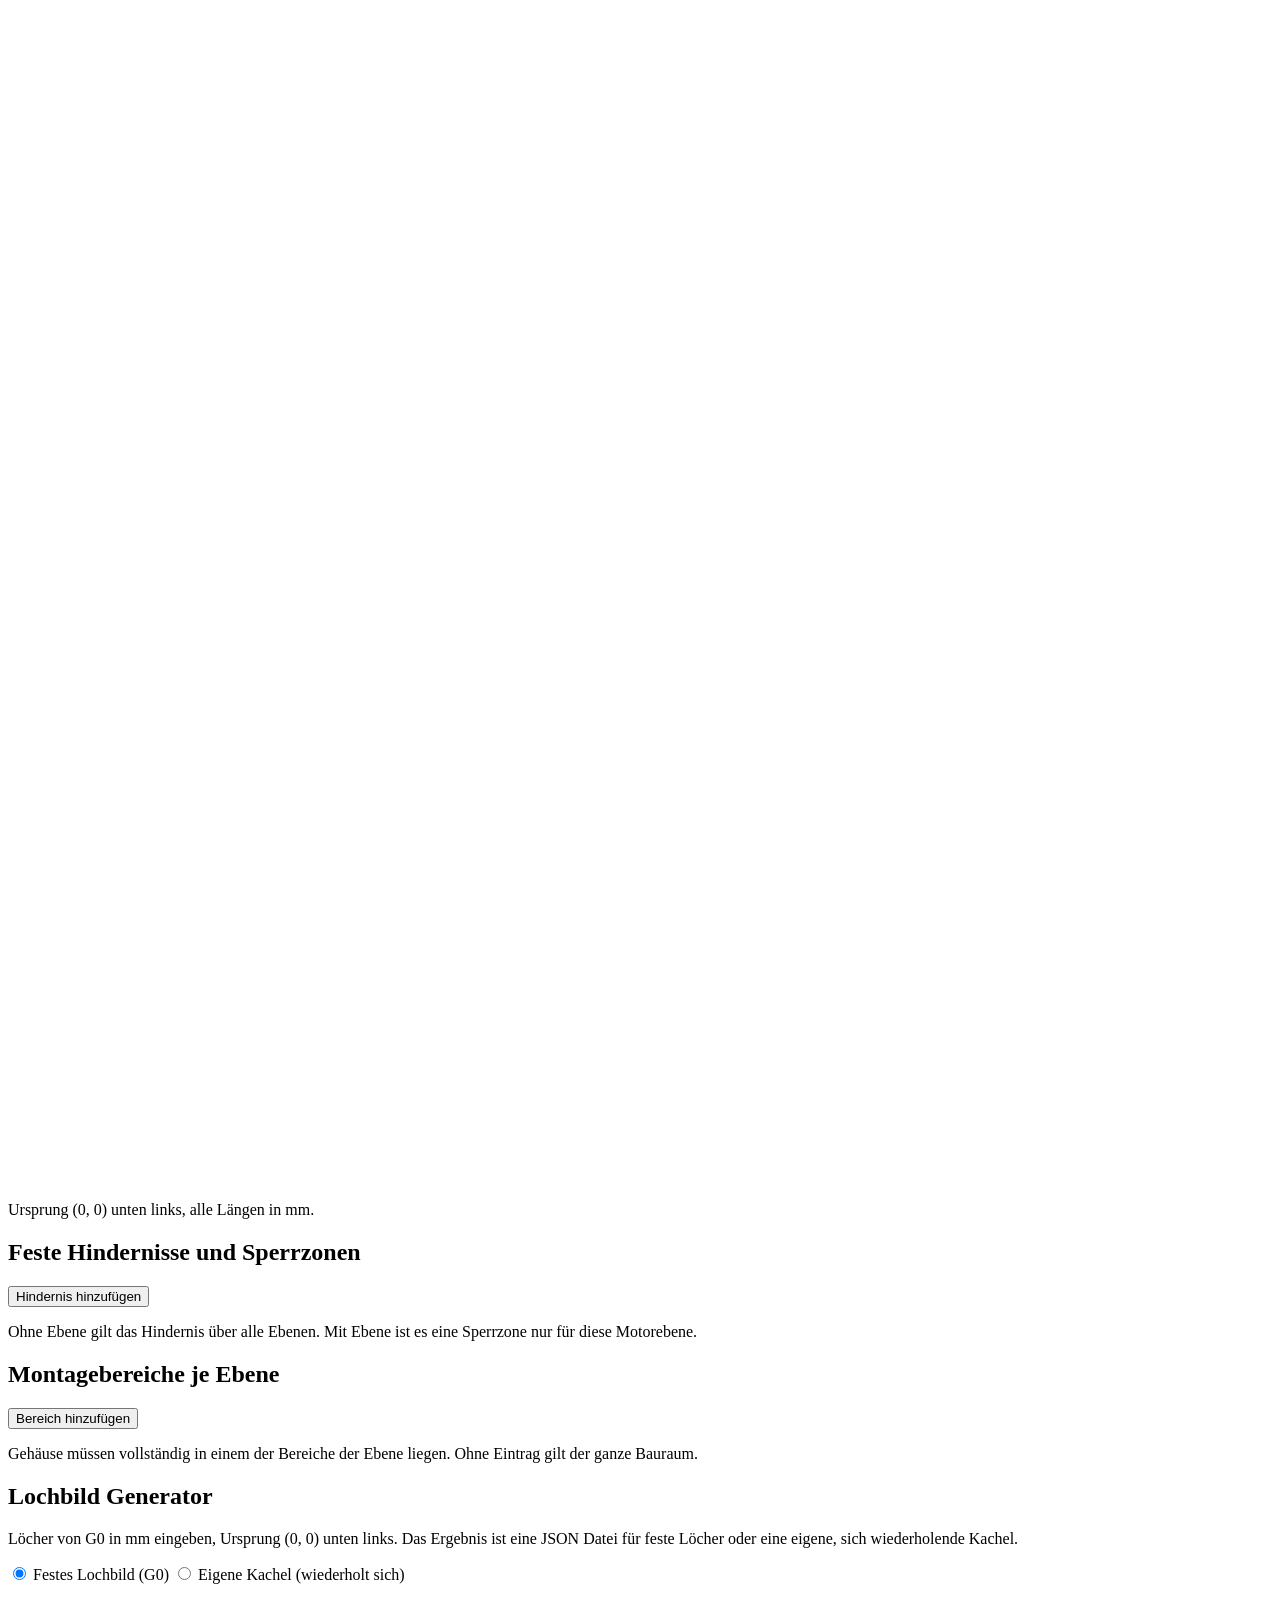
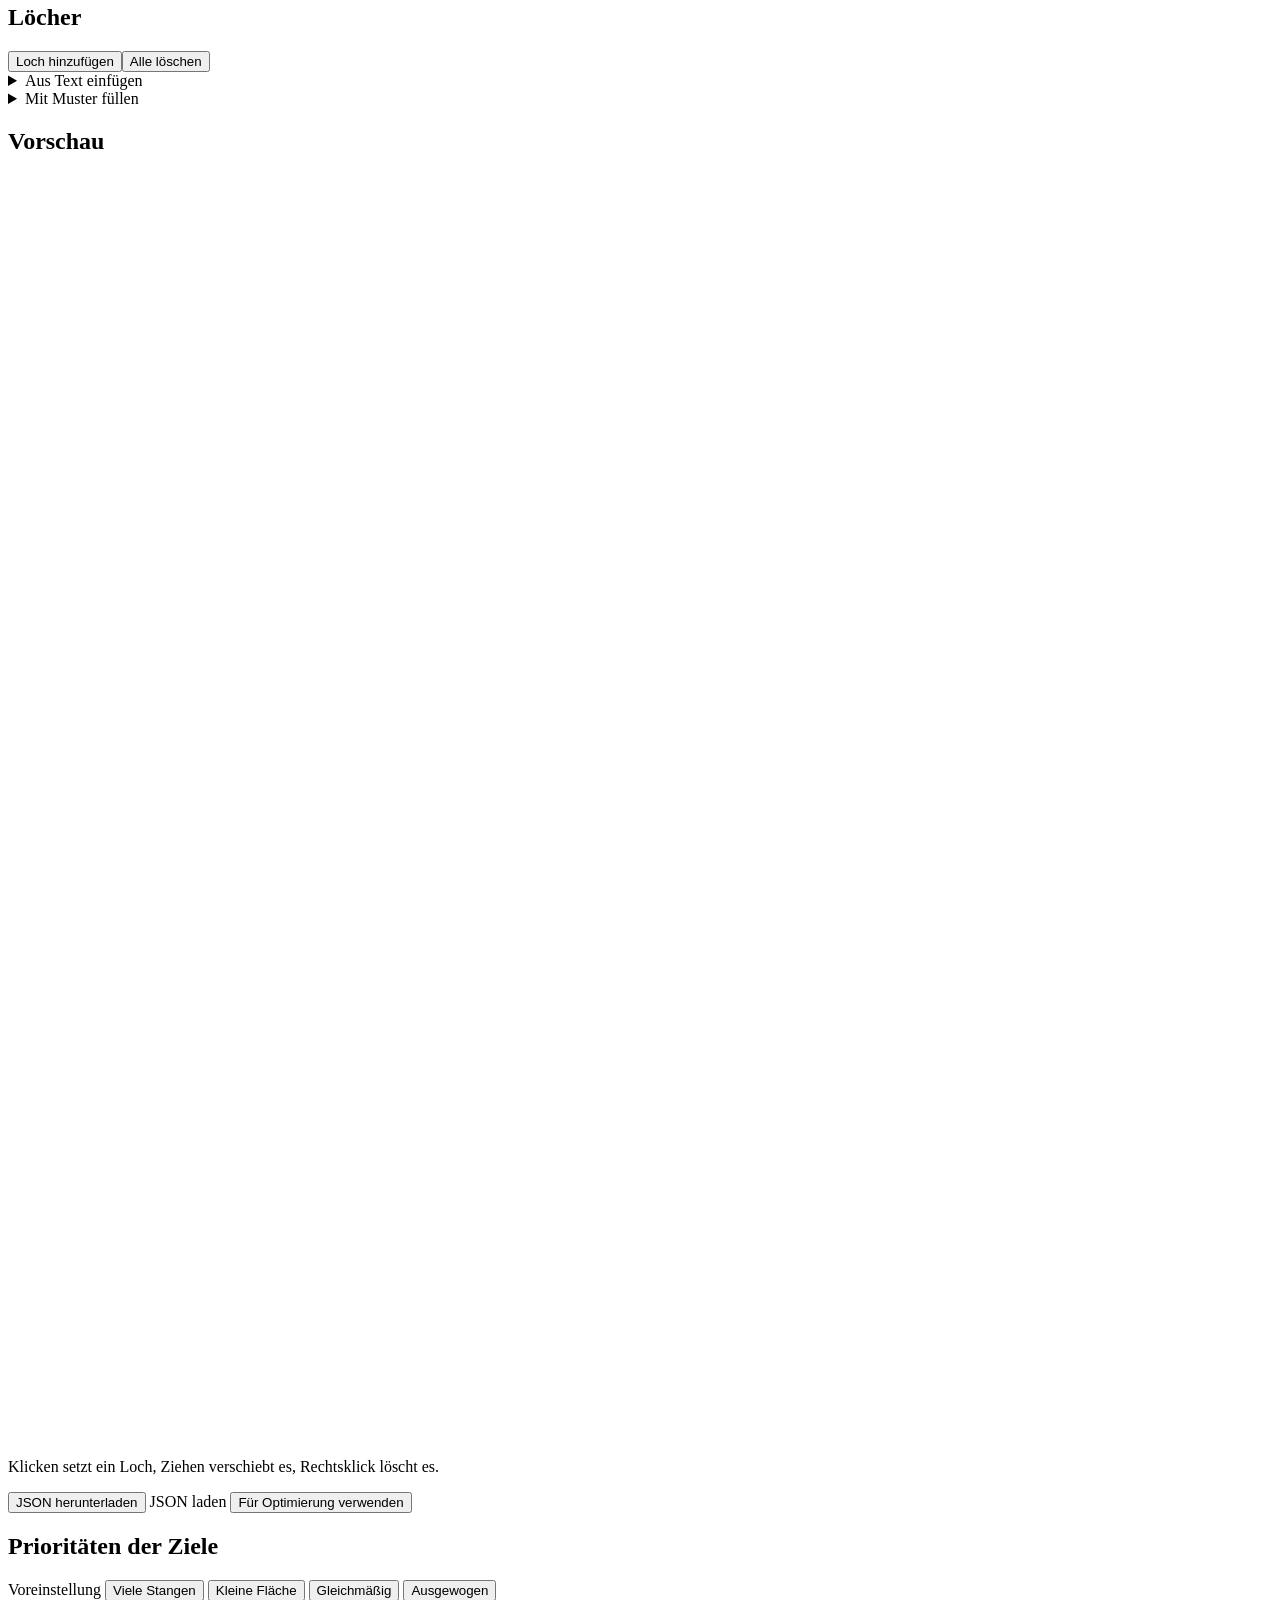
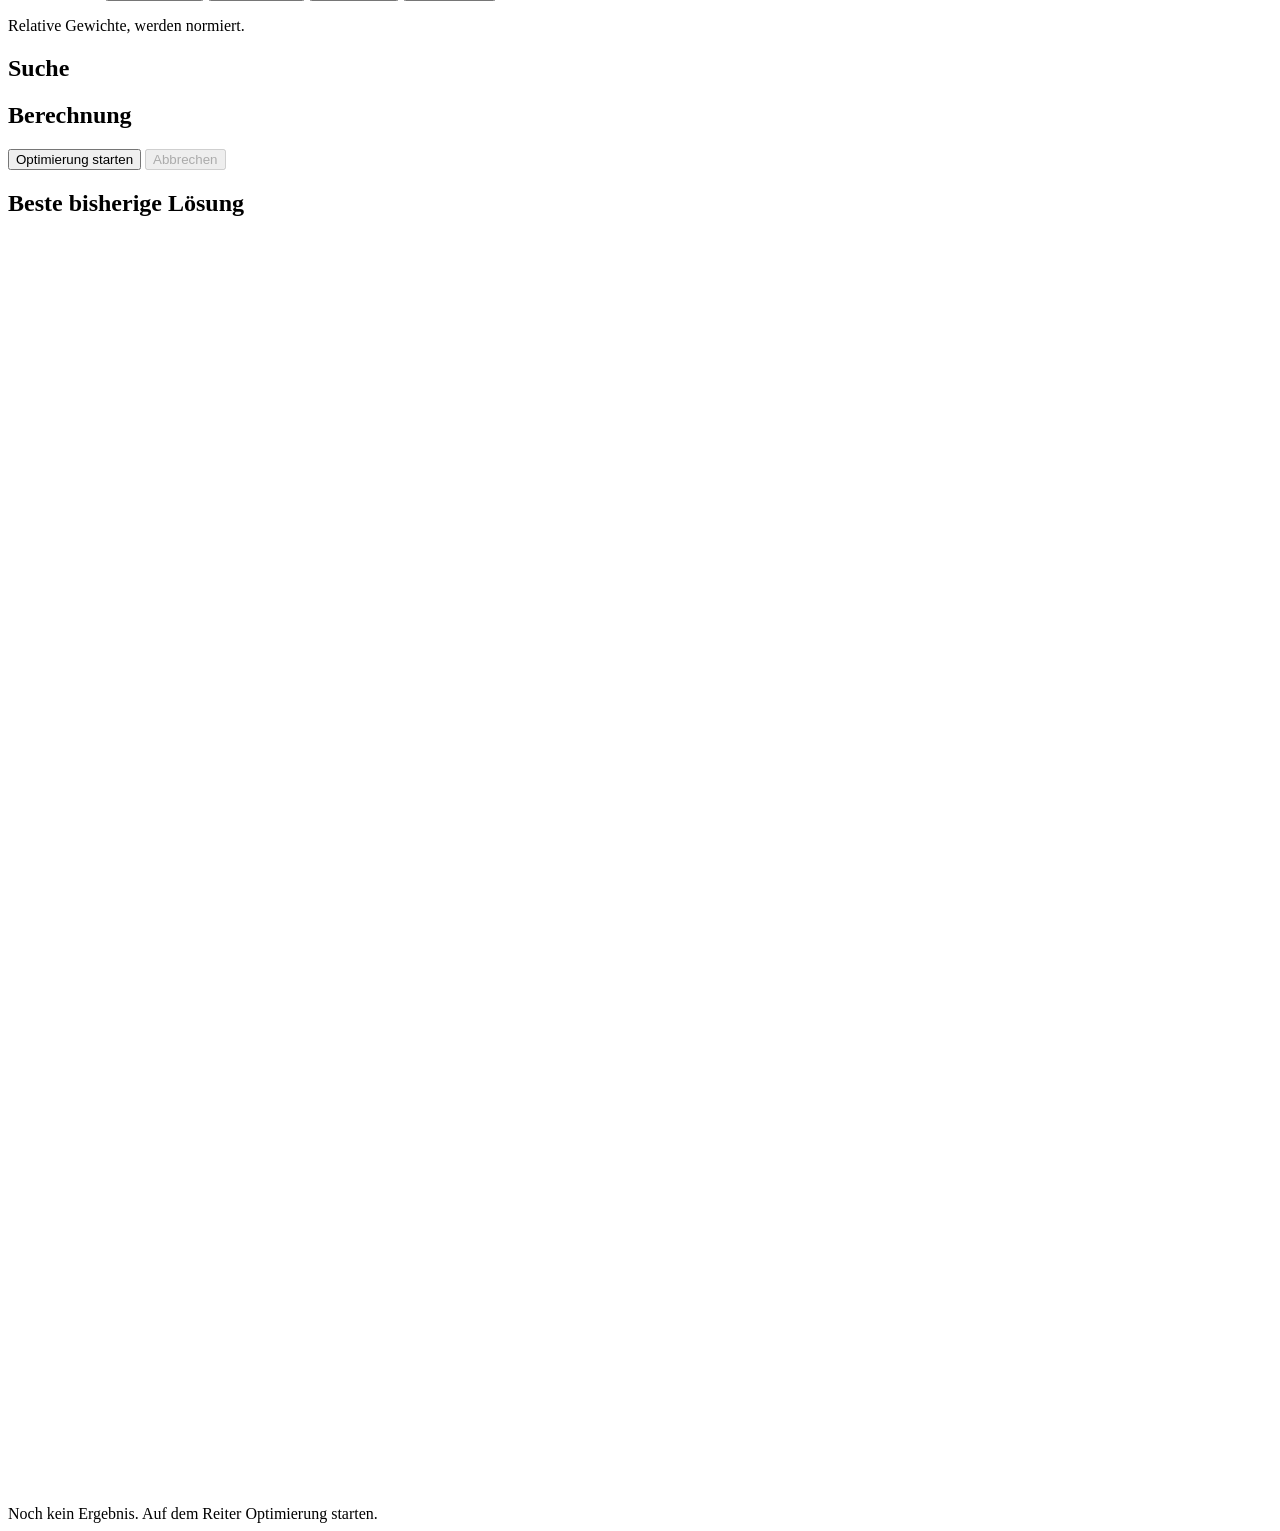
==== commit 3116cfc7: "Rebuild the motor sketch UI after Onshape Toolbar above the drawing with tools for line chains, rect" ====
--- a/src/blindsight/web/static/index.html
+++ b/src/blindsight/web/static/index.html
@@ -35,17 +35,17 @@
         <h2 data-i18n="ui.geometry.rod">Gewindestange</h2><div class="form" id="f-rod"></div></div>
       <div><h2 data-i18n="ui.geometry.motor">Motor und Zahnrad</h2><div class="form" id="f-motor"></div></div>
       <div>
-        <h2 data-i18n="ui.geometry.preview">Motor Vorschau, Draufsicht</h2>
+        <h2 data-i18n="ui.geometry.preview" data-help="ui.help.preview">Motor Vorschau, Draufsicht</h2>
         <svg id="motorPreview" viewBox="0 0 100 100"></svg>
         <p class="hint" data-i18n="ui.geometry.preview_hint">Stange im Ursprung (schwarz), gestrichelt das Loch, orange Zahnrad, grau Gehäuse.</p>
-        <div id="sketchNote" class="statusBox" hidden><span data-i18n="ui.geometry.sketch_note">Die Kontur kommt aus der Motor Skizze. Breite, Tiefe, Achsversatz und Zahnradabstand werden ignoriert.</span>
+        <div id="sketchNote" class="statusBox" hidden><span data-i18n="ui.geometry.sketch_note">Die Form kommt aus der Motor Skizze. Breite, Tiefe, Zahnrad und Achsabstand werden aus der Skizze übernommen.</span>
           <button id="btnDropSketch" data-i18n="ui.geometry.drop_sketch">Skizze verwerfen</button></div>
         <div class="toolbar"><button id="btnOpenSketch" class="primary" data-i18n="ui.geometry.open_sketch">Kontur in der Motor Skizze bearbeiten</button></div>
-        <details><summary data-i18n="ui.geometry.svg_import">SVG Import</summary>
+        <details><summary data-i18n="ui.geometry.svg_import" data-help="ui.help.svg_import">SVG Import</summary>
           <p class="hint" data-i18n="ui.geometry.svg_hint">Genau ein Rechteck, Polygon oder Pfad aus Geraden. Ist der Maßstab nicht eindeutig, wird er abgefragt. Das Ergebnis ist eine Skizze.</p>
           <input type="file" id="svgMotor" accept=".svg"> <span id="svgMotorMsg" class="hint"></span>
         </details>
-        <details><summary data-i18n="ui.library.title">Motor Bibliothek (lokal im Browser)</summary>
+        <details><summary data-i18n="ui.library.title" data-help="ui.help.library">Motor Bibliothek (lokal im Browser)</summary>
           <div class="toolbar"><input id="libName" data-i18n-placeholder="ui.library.name" placeholder="Name" size="14"><button id="libSave" data-i18n="ui.library.save">Speichern</button></div>
           <div class="toolbar"><select id="libSel"></select><button id="libLoad" data-i18n="ui.library.load">Laden</button><button id="libDel" data-i18n="ui.library.delete">Löschen</button></div>
           <div class="toolbar"><button id="libExport" data-i18n="ui.library.export">Motor als JSON</button><label class="btn"><span data-i18n="ui.library.import">Motor JSON laden</span><input type="file" id="libImport" accept=".json" hidden></label></div>
@@ -55,55 +55,67 @@
   </section>
   <section id="tab-sketch" class="tab">
     <div id="skRoot">
-      <aside id="skLeft">
-        <h2 data-i18n="ui.sketch.tools">Werkzeuge</h2>
-        <div class="toolbar">
-          <button id="skDraw" data-i18n="ui.sketch.draw" data-i18n-title="ui.sketch.draw_tip">Polygon zeichnen</button>
-          <button id="skFromMotor" data-i18n="ui.sketch.from_rect" data-i18n-title="ui.sketch.from_rect_tip">Aus Rechteck</button>
-          <button id="skHull" data-i18n="ui.sketch.hull" data-i18n-title="ui.sketch.hull_tip">Konvexe Hülle</button>
-        </div>
-        <div class="toolbar">
-          <button id="skUndo" data-i18n="ui.sketch.undo" data-i18n-title="ui.sketch.undo_tip">Rückgängig</button><button id="skRedo" data-i18n="ui.sketch.redo" data-i18n-title="ui.sketch.redo_tip">Wiederholen</button>
-          <button id="skFit" data-i18n="ui.sketch.fit">Einpassen</button>
-        </div>
-        <h2 data-i18n="ui.sketch.relations">Beziehungen und Maße</h2>
-        <p class="hint" data-i18n="ui.sketch.relations_hint">Punkte oder Seiten anklicken (Umschalt für mehrere), dann ein Werkzeug wählen.</p>
-        <div class="toolbar skCons" id="skConsBar">
-          <button data-sk-add="length" data-i18n="ui.sketch.tool.length">Länge</button><button data-sk-add="angle" data-i18n="ui.sketch.tool.angle">Winkel</button>
-          <button data-sk-add="parallel" data-i18n="ui.sketch.tool.parallel">Parallel</button><button data-sk-add="perpendicular" data-i18n="ui.sketch.tool.perpendicular">Rechtwinklig</button>
-          <button data-sk-add="equal" data-i18n="ui.sketch.tool.equal">Gleich lang</button><button data-sk-add="horizontal" data-i18n="ui.sketch.tool.horizontal">Horizontal</button>
-          <button data-sk-add="vertical" data-i18n="ui.sketch.tool.vertical">Vertikal</button><button data-sk-add="fix" data-i18n="ui.sketch.tool.fix">Fixieren</button>
-          <button data-sk-add="dist_rod" data-i18n="ui.sketch.tool.dist_rod">Abstand Stange</button><button data-sk-add="dist_gear" data-i18n="ui.sketch.tool.dist_gear">Abstand Zahnrad</button>
-        </div>
-        <h2 data-i18n="ui.sketch.sides">Seiten</h2><div id="skSides"></div>
-        <h2 data-i18n="ui.sketch.points">Punkte</h2><div id="skPoints"></div>
-      </aside>
-      <div id="skCenter">
-        <div class="toolbar">
-          <label><span data-i18n="ui.sketch.rotation">Drehvorschau</span> <input type="range" id="skRot" min="0" max="360" step="1" value="0"> <span id="skRotVal">0</span> <span data-i18n="ui.unit.degrees">Grad</span></label>
-          <label><input type="checkbox" id="skSweep"> <span data-i18n="ui.sketch.sweep">Hüllkurve</span></label>
-          <label><input type="checkbox" id="skShowMeasures" checked> <span data-i18n="ui.sketch.measures">Maße</span></label>
-          <label><span data-i18n="ui.sketch.snap">Raster</span> <select id="skSnap"><option value="0.5">0.5 mm</option><option value="1">1 mm</option><option value="0.1">0.1 mm</option><option value="0" data-i18n="ui.sketch.snap_off">aus</option></select></label>
-          <button id="skZoomIn">+</button><button id="skZoomOut">-</button>
-        </div>
-        <div id="skCanvasWrap"><svg id="skCanvas"></svg><input id="skInput" type="text" hidden></div>
-        <div id="skStatus" class="statusBox"></div>
-      </div>
-      <aside id="skRight">
-        <h2 data-i18n="ui.sketch.constraints">Constraints</h2><div id="skCons"></div>
-        <h2 data-i18n="ui.sketch.center_distance">Achsabstand</h2>
-        <div class="form" id="skCd"></div>
-        <p class="hint" data-i18n="ui.sketch.cd_hint">Das Zahnrad liegt bei (-Achsabstand, 0), die Welle zeigt in y Richtung. Das Gehäuse sitzt dahinter. Der ganze Motor dreht um die Stange im Ursprung.</p>
-        <button id="skDrop" data-i18n="ui.sketch.drop">Skizze verwerfen (zurück zum Rechteck)</button>
-      </aside>
+      <div id="skToolbar" class="skToolbar" role="toolbar">
+        <div class="skGroup">
+          <button data-sk-tool="select" data-i18n-title="ui.sk.tool.select"></button>
+        </div>
+        <div class="skGroup">
+          <button data-sk-tool="line" data-i18n-title="ui.sk.tool.line"></button>
+          <button data-sk-tool="rect" data-i18n-title="ui.sk.tool.rect"></button>
+          <button data-sk-tool="circle" data-i18n-title="ui.sk.tool.circle"></button>
+          <button data-sk-tool="arc" data-i18n-title="ui.sk.tool.arc"></button>
+          <button data-sk-tool="gear" data-i18n-title="ui.sk.tool.gear"></button>
+        </div>
+        <div class="skGroup">
+          <button data-sk-act="construction" data-i18n-title="ui.sk.tool.construction"></button>
+          <button data-sk-tool="dimension" data-i18n-title="ui.sk.tool.dimension"></button>
+        </div>
+        <div class="skGroup">
+          <button data-sk-rel="coincident" data-i18n-title="ui.sk.rel.coincident"></button>
+          <button data-sk-rel="horizontal" data-i18n-title="ui.sk.rel.horizontal"></button>
+          <button data-sk-rel="vertical" data-i18n-title="ui.sk.rel.vertical"></button>
+          <button data-sk-rel="parallel" data-i18n-title="ui.sk.rel.parallel"></button>
+          <button data-sk-rel="perpendicular" data-i18n-title="ui.sk.rel.perpendicular"></button>
+          <button data-sk-rel="equal" data-i18n-title="ui.sk.rel.equal"></button>
+          <button data-sk-rel="midpoint" data-i18n-title="ui.sk.rel.midpoint"></button>
+          <button data-sk-rel="concentric" data-i18n-title="ui.sk.rel.concentric"></button>
+          <button data-sk-rel="fix" data-i18n-title="ui.sk.rel.fix"></button>
+        </div>
+        <div class="skGroup">
+          <button data-sk-act="undo" data-i18n-title="ui.sk.tool.undo"></button>
+          <button data-sk-act="redo" data-i18n-title="ui.sk.tool.redo"></button>
+          <button data-sk-act="delete" data-i18n-title="ui.sk.tool.delete"></button>
+          <button data-sk-act="fit" data-i18n-title="ui.sk.tool.fit"></button>
+        </div>
+        <details class="skView"><summary data-i18n="ui.sk.view">Ansicht</summary>
+          <div class="skViewBox">
+            <label><span data-i18n="ui.sketch.rotation">Drehvorschau</span> <input type="range" id="skRot" min="0" max="360" step="1" value="0"> <span id="skRotVal">0</span>°</label>
+            <label><input type="checkbox" id="skSweep"> <span data-i18n="ui.sketch.sweep">Hüllkurve</span></label>
+            <label><input type="checkbox" id="skShowHull" checked> <span data-i18n="ui.sk.show_hull">Gehäusehülle</span></label>
+            <label><span data-i18n="ui.sketch.snap">Raster</span> <select id="skSnap"><option value="0.5">0.5 mm</option><option value="1">1 mm</option><option value="0.1">0.1 mm</option><option value="0" data-i18n="ui.sketch.snap_off">aus</option></select></label>
+          </div>
+        </details>
+        <span class="skSpacer"></span>
+        <button id="skListToggle" data-sk-act="list" data-i18n="ui.sk.list" data-i18n-title="ui.sk.list_tip">Beziehungen</button>
+        <span data-help="ui.help.sketch_tools" data-help-title="ui.tab.sketch"></span>
+      </div>
+      <div id="skMain">
+        <div id="skCanvasWrap"><svg id="skCanvas"></svg><input id="skInput" type="text" hidden><div id="skHint" class="skHint"></div></div>
+        <aside id="skList" hidden>
+          <h2 data-i18n="ui.sketch.constraints" data-help="ui.help.sketch_constraints">Beziehungen</h2>
+          <div id="skCons"></div>
+          <button id="skDrop" data-i18n="ui.sketch.drop">Skizze verwerfen (zurück zum Rechteck)</button>
+        </aside>
+      </div>
+      <div id="skStatus" class="statusBox"></div>
     </div>
   </section>
   <section id="tab-levels" class="tab">
     <div class="cols">
       <div><h2 data-i18n="ui.levels.layers">Ebenen</h2><div class="form" id="f-stack"></div>
-        <h2 data-i18n="ui.levels.per_layer">Einstellungen je Motorebene</h2><div id="planeTable"></div>
+        <h2 data-i18n="ui.levels.per_layer" data-help="ui.help.plane_table">Einstellungen je Motorebene</h2><div id="planeTable"></div>
         <p class="hint" data-i18n="ui.levels.hint">Leer lassen heißt Standard. Winkel als Liste mit Komma. Maximale Motoranzahl, erlaubte Ebene und eigene Dicke sind optional.</p></div>
-      <div><h2 data-i18n="ui.levels.computed">Berechnete Ebenen und Stangenlängen</h2><div id="levelInfo"></div>
+      <div><h2 data-i18n="ui.levels.computed" data-help="ui.help.levels">Berechnete Ebenen und Stangenlängen</h2><div id="levelInfo"></div>
         <svg id="sectionPreview" viewBox="0 0 300 200"></svg></div>
     </div>
   </section>
@@ -112,17 +124,17 @@
       <div><h2 data-i18n="ui.bounds.title">Bauraum (Draufsicht)</h2><div class="form" id="f-bounds"></div>
         <svg id="boundsPreview" viewBox="0 0 100 100"></svg>
         <p class="hint" data-i18n="ui.bounds.origin">Ursprung (0, 0) unten links, alle Längen in mm.</p></div>
-      <div><h2 data-i18n="ui.bounds.obstacles">Feste Hindernisse und Sperrzonen</h2><div id="obsTable"></div>
+      <div><h2 data-i18n="ui.bounds.obstacles" data-help="ui.help.obstacles">Feste Hindernisse und Sperrzonen</h2><div id="obsTable"></div>
         <button id="obsAdd" data-i18n="ui.bounds.add_obstacle">Hindernis hinzufügen</button>
         <p class="hint" data-i18n="ui.bounds.obstacle_hint">Ohne Ebene gilt das Hindernis über alle Ebenen. Mit Ebene ist es eine Sperrzone nur für diese Motorebene.</p>
-        <h2 data-i18n="ui.bounds.zones">Montagebereiche je Ebene</h2><div id="zoneTable"></div>
+        <h2 data-i18n="ui.bounds.zones" data-help="ui.help.zones">Montagebereiche je Ebene</h2><div id="zoneTable"></div>
         <button id="zoneAdd" data-i18n="ui.bounds.add_zone">Bereich hinzufügen</button>
         <p class="hint" data-i18n="ui.bounds.zone_hint">Gehäuse müssen vollständig in einem der Bereiche der Ebene liegen. Ohne Eintrag gilt der ganze Bauraum.</p></div>
     </div>
   </section>
   <section id="tab-holes" class="tab">
     <div class="cols">
-      <div><h2 data-i18n="ui.holes.title">Lochbild Generator</h2>
+      <div><h2 data-i18n="ui.holes.title" data-help="ui.help.holes">Lochbild Generator</h2>
         <p class="hint" data-i18n="ui.holes.intro">Löcher von G0 in mm eingeben, Ursprung (0, 0) unten links. Das Ergebnis ist eine JSON Datei für feste Löcher oder eine eigene, sich wiederholende Kachel.</p>
         <div class="toolbar">
           <label><input type="radio" name="holeMode" value="fixed" checked> <span data-i18n="ui.holes.mode_fixed">Festes Lochbild (G0)</span></label>
@@ -133,7 +145,7 @@
           <label for="holeTileH" data-i18n="ui.holes.tile_height">Kachelhöhe [mm]</label><input id="holeTileH" type="number" step="any" min="0" value="30">
           <label for="holeTileScalable" data-i18n="ui.holes.scalable" data-i18n-title="ui.holes.scalable_tip">Skalierbar</label><input id="holeTileScalable" type="checkbox">
         </div>
-        <h2 data-i18n="ui.holes.holes">Löcher</h2>
+        <h2 data-i18n="ui.holes.holes" data-help="ui.help.hole_table">Löcher</h2>
         <div id="holeTable"></div>
         <div class="toolbar"><button id="holeAdd" data-i18n="ui.holes.add">Loch hinzufügen</button><button id="holeClear" data-i18n="ui.holes.clear">Alle löschen</button></div>
         <details><summary data-i18n="ui.holes.paste">Aus Text einfügen</summary>
@@ -141,7 +153,7 @@
           <textarea id="holePaste" rows="6" style="width:100%"></textarea>
           <div class="toolbar"><button id="holePasteAdd" data-i18n="ui.holes.paste_add">Anhängen</button><button id="holePasteReplace" data-i18n="ui.holes.paste_replace">Ersetzen</button></div>
         </details>
-        <details><summary data-i18n="ui.holes.fill">Mit Muster füllen</summary>
+        <details><summary data-i18n="ui.holes.fill" data-help="ui.help.hole_fill">Mit Muster füllen</summary>
           <div class="form">
             <label for="holeFillPattern" data-i18n="ui.holes.fill_pattern">Muster</label><select id="holeFillPattern"></select>
             <label for="holeFillPitch" data-i18n="ui.holes.fill_pitch">Lochabstand [mm]</label><input id="holeFillPitch" type="number" step="any" min="0" value="20">
@@ -149,7 +161,7 @@
           </div>
           <div class="toolbar"><button id="holeFillBtn" data-i18n="ui.holes.fill_run">Füllen</button></div>
         </details></div>
-      <div><h2 data-i18n="ui.holes.preview">Vorschau</h2>
+      <div><h2 data-i18n="ui.holes.preview" data-help="ui.help.hole_preview">Vorschau</h2>
         <svg id="holePreview" viewBox="0 0 100 100"></svg>
         <p class="hint" data-i18n="ui.holes.preview_hint">Klicken setzt ein Loch, Ziehen verschiebt es, Rechtsklick löscht es.</p>
         <div id="holeStatus" class="statusBox"></div>
@@ -163,7 +175,7 @@
   </section>
   <section id="tab-optim" class="tab">
     <div class="cols">
-      <div><h2 data-i18n="ui.optim.priorities">Prioritäten der Ziele</h2><div id="weights"></div>
+      <div><h2 data-i18n="ui.optim.priorities" data-help="ui.help.weights">Prioritäten der Ziele</h2><div id="weights"></div>
         <div class="toolbar"><span data-i18n="ui.optim.preset">Voreinstellung</span>
           <button data-preset="count" data-i18n="ui.optim.preset_count">Viele Stangen</button>
           <button data-preset="area" data-i18n="ui.optim.preset_area">Kleine Fläche</button>
@@ -172,7 +184,7 @@
         <p class="hint" data-i18n="ui.optim.weights_hint">Relative Gewichte, werden normiert.</p>
         <h2 data-i18n="ui.optim.search">Suche</h2><div class="form" id="f-search"></div>
         <p id="holesInfo" class="hint" hidden></p></div>
-      <div><h2 data-i18n="ui.optim.computation">Berechnung</h2>
+      <div><h2 data-i18n="ui.optim.computation" data-help="ui.help.computation">Berechnung</h2>
         <button id="btnStart" class="primary" data-i18n="ui.optim.start">Optimierung starten</button>
         <button id="btnCancel" disabled data-i18n="ui.optim.cancel">Abbrechen</button>
         <div class="progress"><div id="bar"></div></div>
@@ -187,7 +199,7 @@
       <div id="statusBox" class="statusBox"></div>
       <div class="toolbar">
         <label><span data-i18n="ui.results.solution">Lösung</span> <select id="solSel"></select></label>
-        <label><span data-i18n="ui.results.view">Ansicht</span> <select id="viewSel">
+        <label><span data-i18n="ui.results.view" data-help="ui.help.view">Ansicht</span> <select id="viewSel">
           <option value="top" data-i18n="ui.results.view_top">Draufsicht (alle Ebenen)</option>
           <option value="plane" data-i18n="ui.results.view_plane">Einzelne Ebene</option>
           <option value="section" data-i18n="ui.results.view_section">Seitenschnitt</option>
@@ -195,19 +207,19 @@
         </select></label>
         <label id="planeLabel"><span data-i18n="ui.results.layer">Ebene</span> <select id="planeSel"></select></label>
         <label><input type="checkbox" id="optDist" checked> <span data-i18n="ui.results.distances">Abstände</span></label>
-        <label><input type="checkbox" id="optEdit"> <span data-i18n="ui.results.edit">Bearbeiten</span></label>
+        <label><input type="checkbox" id="optEdit"> <span data-i18n="ui.results.edit" data-help="ui.help.edit">Bearbeiten</span></label>
         <select id="expFmt" data-i18n-title="ui.results.export_format"></select>
-        <button id="btnExport" data-i18n="ui.results.export">Exportieren</button>
+        <button id="btnExport" data-i18n="ui.results.export">Exportieren</button><span data-help="ui.help.export" data-help-title="ui.results.export"></span>
         <button id="btnSaveResult" data-i18n="ui.results.save">Ergebnis speichern</button>
         <label class="btn"><span data-i18n="ui.results.load">Ergebnis laden</span><input type="file" id="fileResult" accept=".json" hidden></label>
       </div>
       <div id="editPanel" class="statusBox" hidden></div>
       <div class="cols resultCols">
         <div class="viewWrap"><svg id="view"></svg><div class="legend" id="legend"></div></div>
-        <div><h2 data-i18n="ui.results.metrics">Kennzahlen</h2><table class="kv" id="metrics"></table>
-          <h2 data-i18n="ui.results.objective">Zielfunktion</h2><table class="kv" id="terms"></table>
+        <div><h2 data-i18n="ui.results.metrics" data-help="ui.help.metrics">Kennzahlen</h2><table class="kv" id="metrics"></table>
+          <h2 data-i18n="ui.results.objective" data-help="ui.help.objective">Zielfunktion</h2><table class="kv" id="terms"></table>
           <h2 data-i18n="ui.results.compare">Vergleich der Lösungen</h2><table class="kv" id="compare"></table>
-          <h2 data-i18n="ui.results.closest">Engste Stellen</h2><table class="kv" id="pairs"></table>
+          <h2 data-i18n="ui.results.closest" data-help="ui.help.closest">Engste Stellen</h2><table class="kv" id="pairs"></table>
           <h2 data-i18n="ui.results.messages">Hinweise</h2><ul id="messages"></ul>
           <h2 data-i18n="ui.results.collisions">Kollisionen</h2><ul id="collisions"></ul></div>
       </div>
@@ -220,6 +232,7 @@
 <script src="/static/js/i18n/en.js"></script>
 <script src="/static/js/i18n/fr.js"></script>
 <script src="/static/js/core/util.js"></script>
+<script src="/static/js/core/help.js"></script>
 <script src="/static/js/core/state.js"></script>
 <script src="/static/js/ui/forms.js"></script>
 <script src="/static/js/ui/weights.js"></script>
@@ -237,6 +250,7 @@
 <script src="/static/js/sketch/client.js"></script>
 <script src="/static/js/sketch/render.js"></script>
 <script src="/static/js/sketch/panels.js"></script>
+<script src="/static/js/sketch/tools.js"></script>
 <script src="/static/js/sketch/constraints.js"></script>
 <script src="/static/js/sketch/events.js"></script>
 <script src="/static/js/sketch/index.js"></script>
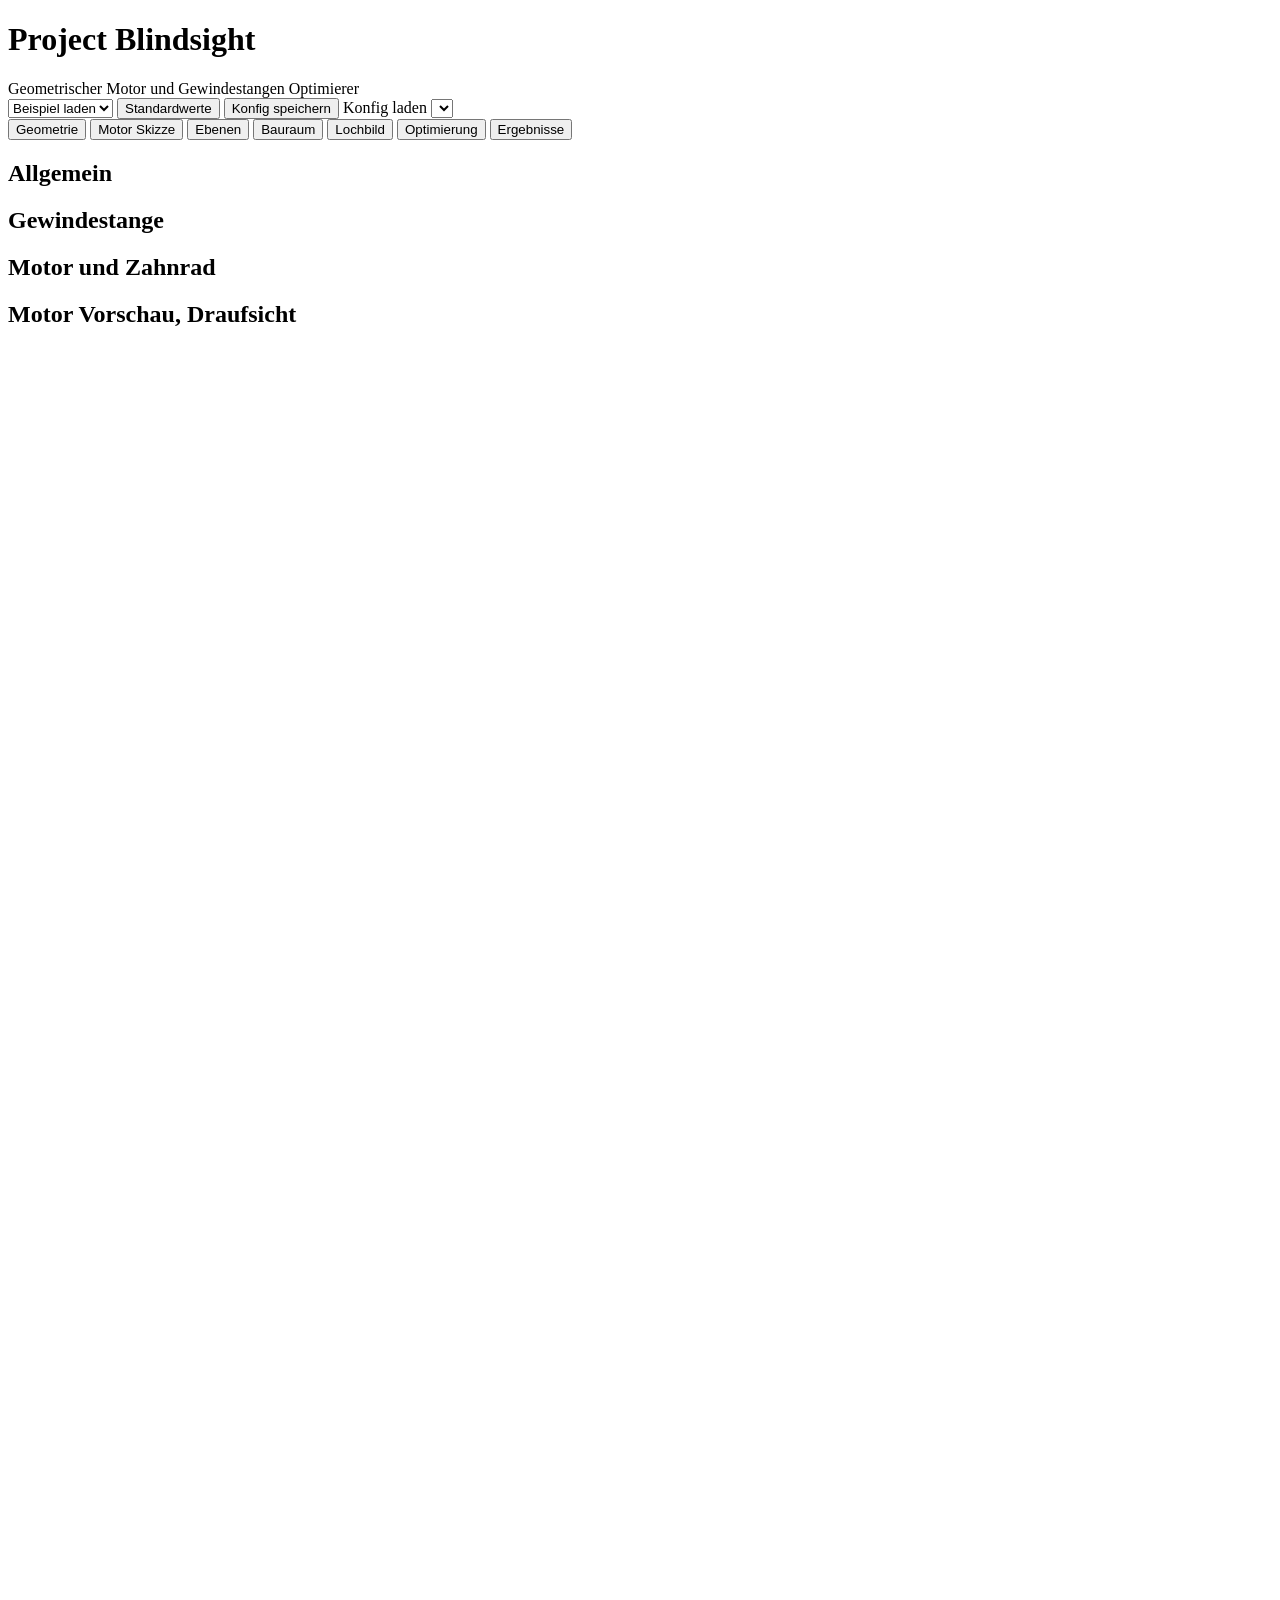
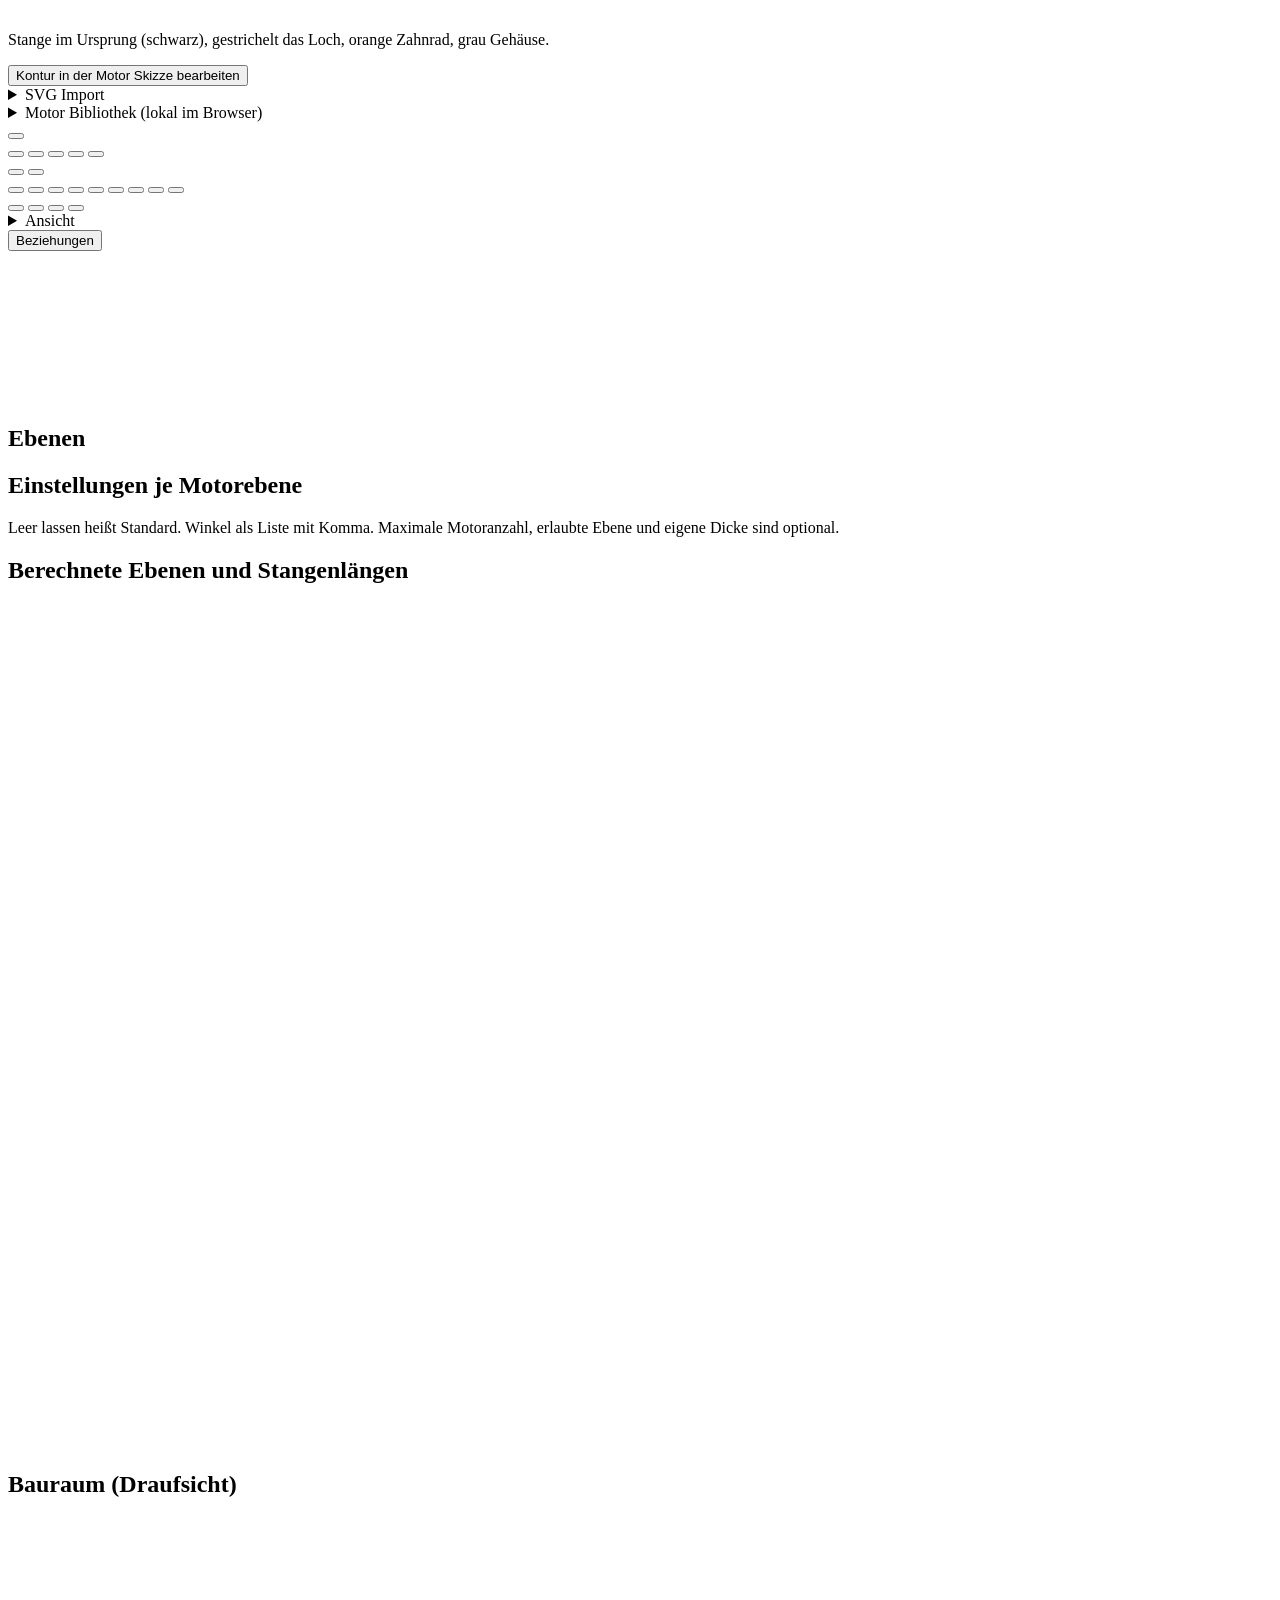
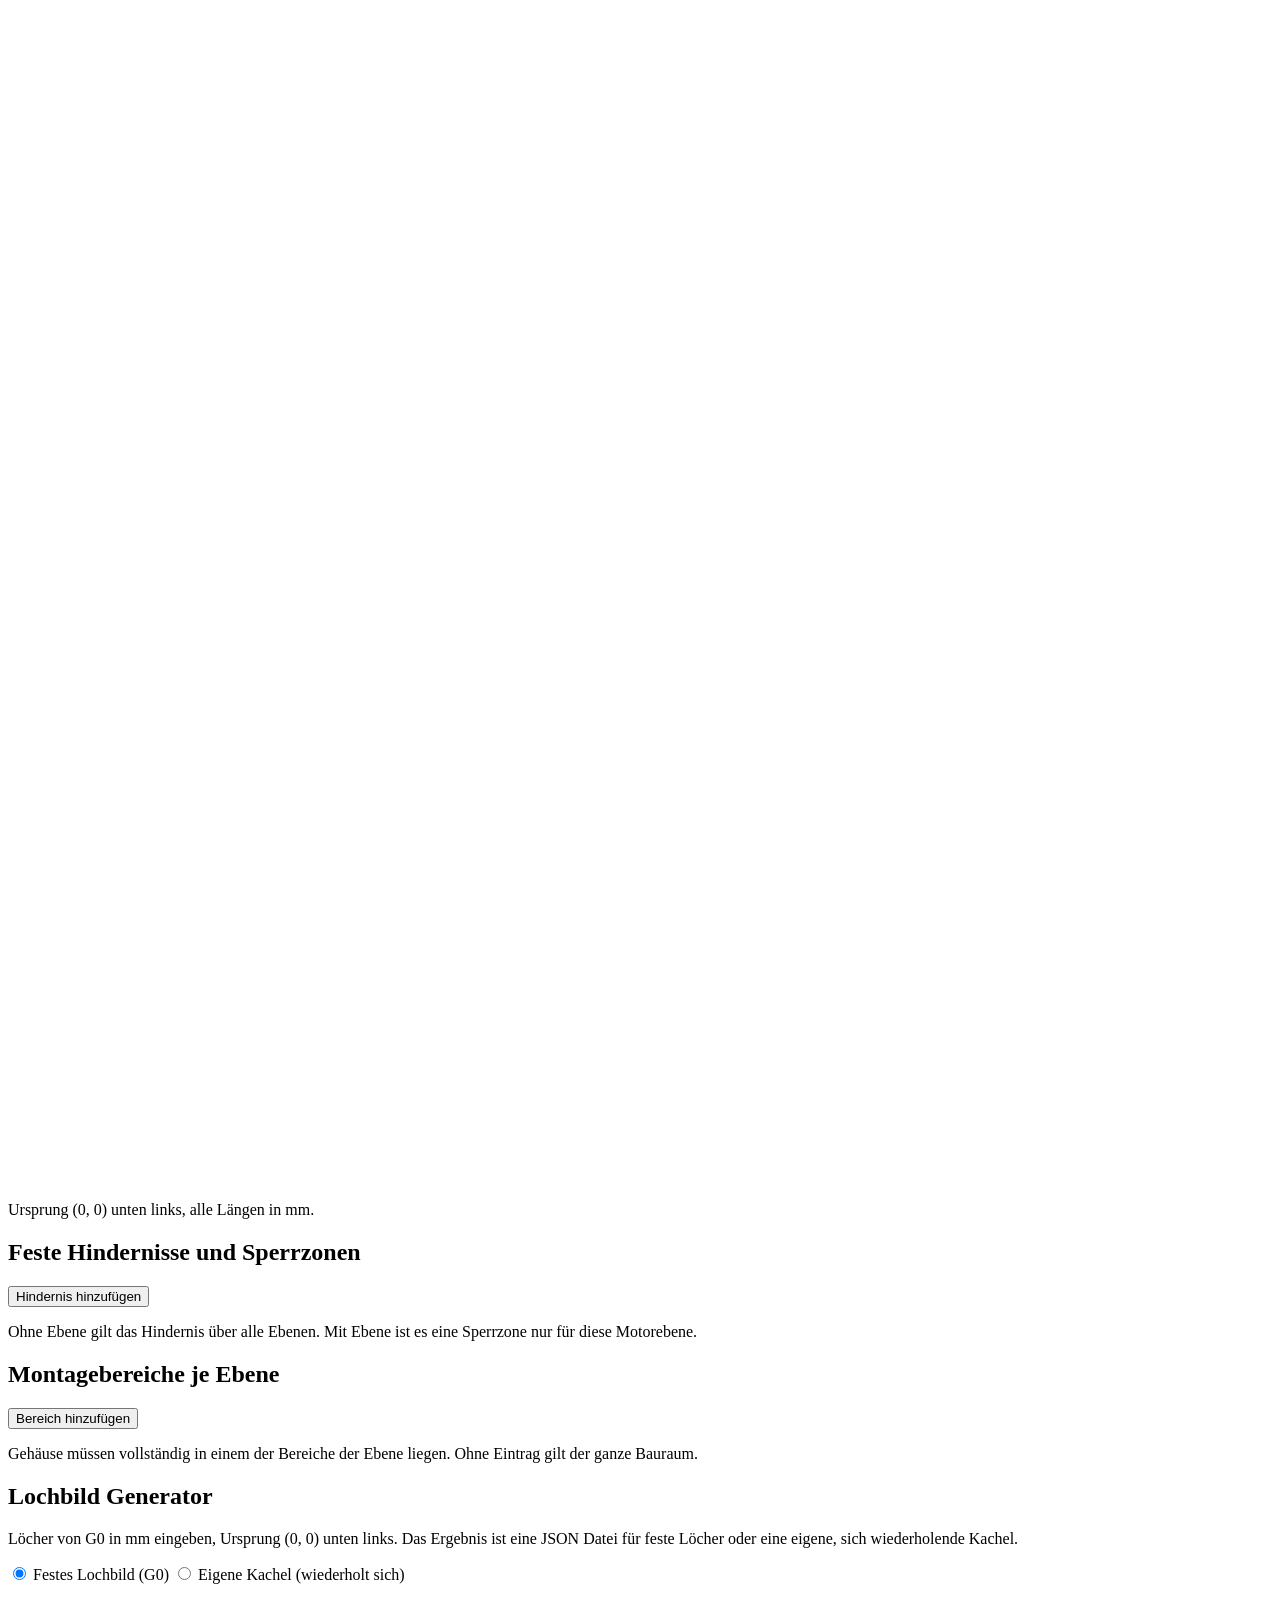
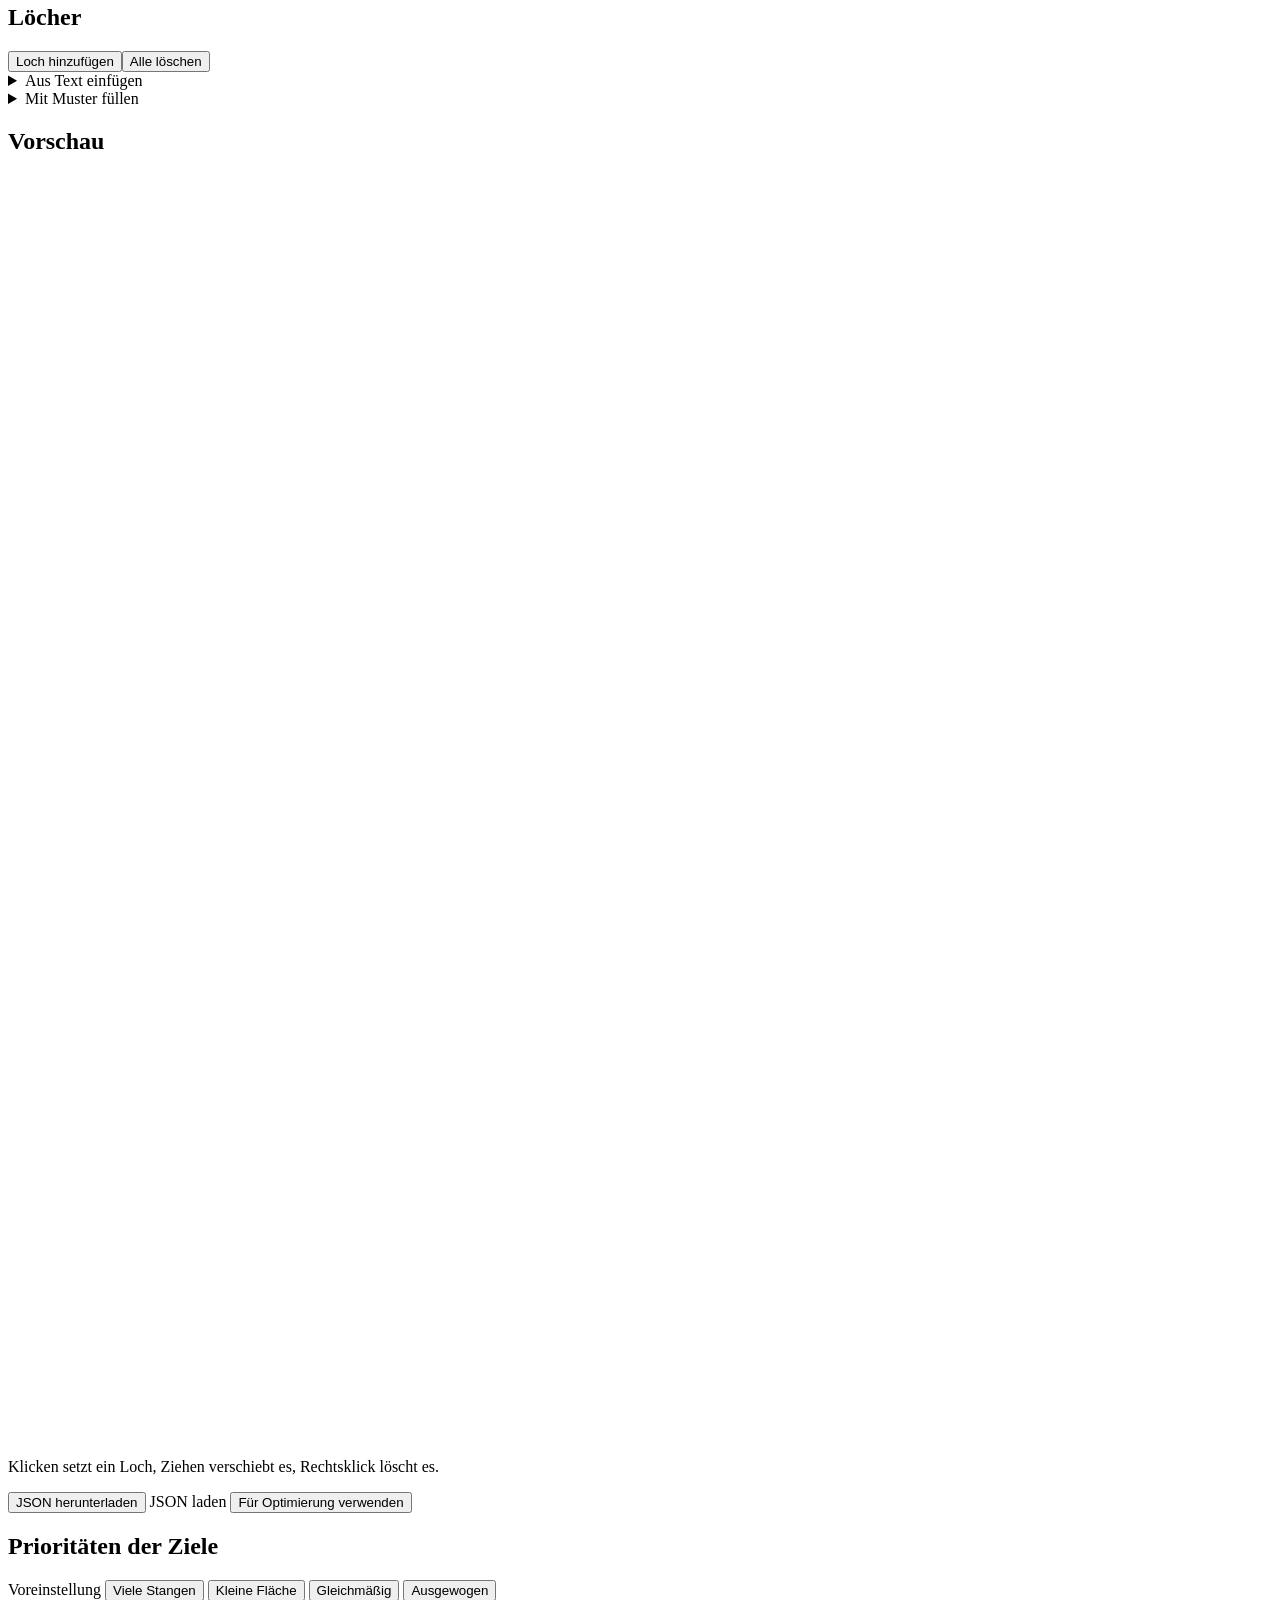
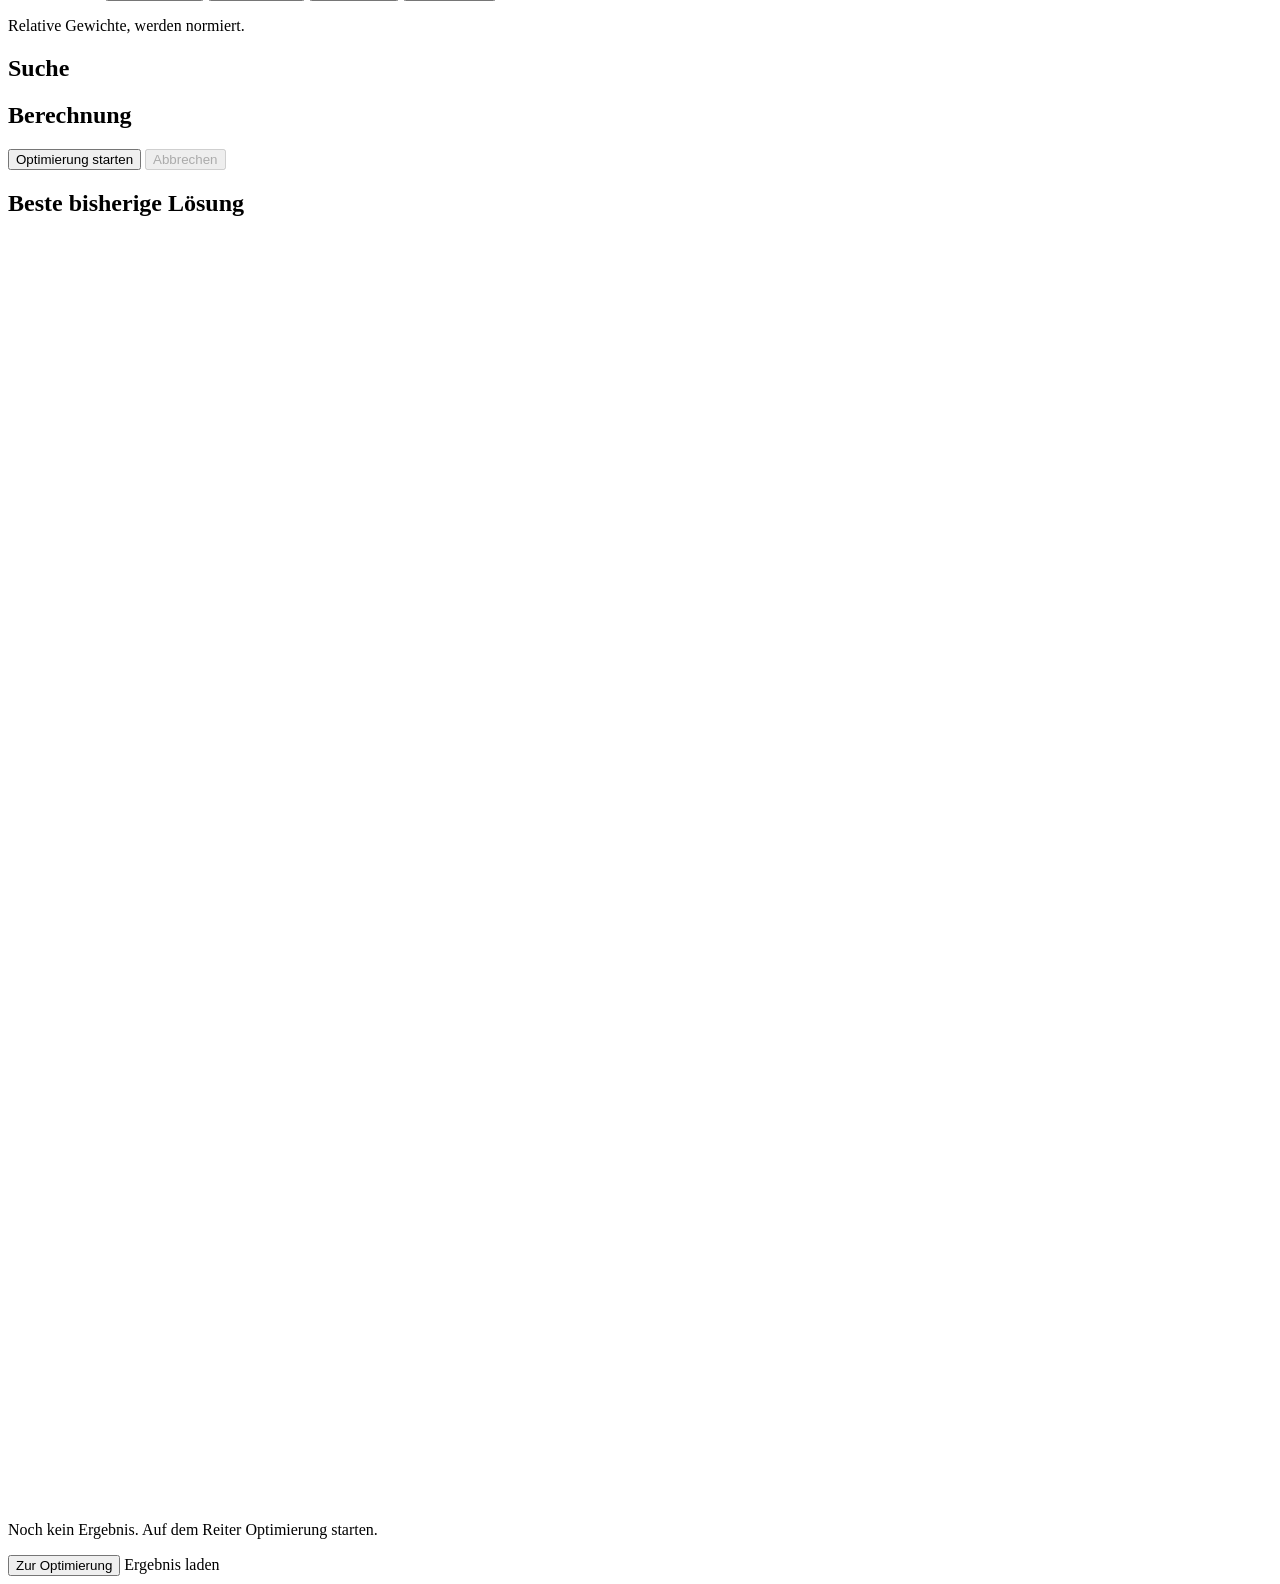
==== commit 736747f9: "Simplify the UI after a usability review Reviewed every tab with the usability-psychologist and ui-u" ====
--- a/src/blindsight/web/static/index.html
+++ b/src/blindsight/web/static/index.html
@@ -18,16 +18,16 @@
   <label class="btn"><span data-i18n="ui.header.load">Konfig laden</span><input type="file" id="fileLoad" accept=".json" hidden></label>
   <select id="langSel" data-i18n-title="ui.header.language" aria-label="Sprache"></select>
 </header>
-<nav id="tabs">
-  <button data-tab="geometry" class="active" data-i18n="ui.tab.geometry">Geometrie</button>
-  <button data-tab="sketch" data-i18n="ui.tab.sketch">Motor Skizze</button>
-  <button data-tab="levels" data-i18n="ui.tab.levels">Ebenen</button>
-  <button data-tab="bounds" data-i18n="ui.tab.bounds">Bauraum</button>
-  <button data-tab="holes" data-i18n="ui.tab.holes">Lochbild</button>
-  <button data-tab="optim" data-i18n="ui.tab.optim">Optimierung</button>
-  <button data-tab="results" data-i18n="ui.tab.results">Ergebnisse</button>
+<nav id="tabs" role="tablist">
+  <button role="tab" data-tab="geometry" class="active" aria-selected="true" data-i18n="ui.tab.geometry">Geometrie</button>
+  <button role="tab" data-tab="sketch" data-i18n="ui.tab.sketch">Motor Skizze</button>
+  <button role="tab" data-tab="levels" data-i18n="ui.tab.levels">Ebenen</button>
+  <button role="tab" data-tab="bounds" data-i18n="ui.tab.bounds">Bauraum</button>
+  <button role="tab" data-tab="holes" data-i18n="ui.tab.holes">Lochbild</button>
+  <button role="tab" data-tab="optim" data-i18n="ui.tab.optim">Optimierung</button>
+  <button role="tab" data-tab="results" data-i18n="ui.tab.results">Ergebnisse</button>
 </nav>
-<div id="banner" class="errors" hidden></div>
+<div id="banner" class="errors" role="alert" hidden></div>
 <main>
   <section id="tab-geometry" class="tab active">
     <div class="cols">
@@ -194,7 +194,12 @@
     </div>
   </section>
   <section id="tab-results" class="tab">
-    <div id="noResult" class="hint" data-i18n="ui.results.none">Noch kein Ergebnis. Auf dem Reiter Optimierung starten.</div>
+    <input type="file" id="fileResult" accept=".json" hidden>
+    <div id="noResult" class="statusBox empty">
+      <p data-i18n="ui.results.none">Noch kein Ergebnis. Auf dem Reiter Optimierung starten.</p>
+      <div class="toolbar"><button id="btnGoOptim" class="primary" data-i18n="ui.results.go_optim">Zur Optimierung</button>
+        <label class="btn" for="fileResult" data-i18n="ui.results.load">Ergebnis laden</label></div>
+    </div>
     <div id="resultBox" hidden>
       <div id="statusBox" class="statusBox"></div>
       <div class="toolbar">
@@ -208,10 +213,12 @@
         <label id="planeLabel"><span data-i18n="ui.results.layer">Ebene</span> <select id="planeSel"></select></label>
         <label><input type="checkbox" id="optDist" checked> <span data-i18n="ui.results.distances">Abstände</span></label>
         <label><input type="checkbox" id="optEdit"> <span data-i18n="ui.results.edit" data-help="ui.help.edit">Bearbeiten</span></label>
-        <select id="expFmt" data-i18n-title="ui.results.export_format"></select>
-        <button id="btnExport" data-i18n="ui.results.export">Exportieren</button><span data-help="ui.help.export" data-help-title="ui.results.export"></span>
-        <button id="btnSaveResult" data-i18n="ui.results.save">Ergebnis speichern</button>
-        <label class="btn"><span data-i18n="ui.results.load">Ergebnis laden</span><input type="file" id="fileResult" accept=".json" hidden></label>
+      </div>
+      <div class="toolbar">
+        <span class="group"><select id="expFmt" data-i18n-title="ui.results.export_format"></select>
+          <button id="btnExport" data-i18n="ui.results.export">Exportieren</button><span data-help="ui.help.export" data-help-title="ui.results.export"></span></span>
+        <span class="group"><button id="btnSaveResult" data-i18n="ui.results.save">Ergebnis speichern</button>
+          <label class="btn" for="fileResult" data-i18n="ui.results.load">Ergebnis laden</label></span>
       </div>
       <div id="editPanel" class="statusBox" hidden></div>
       <div class="cols resultCols">
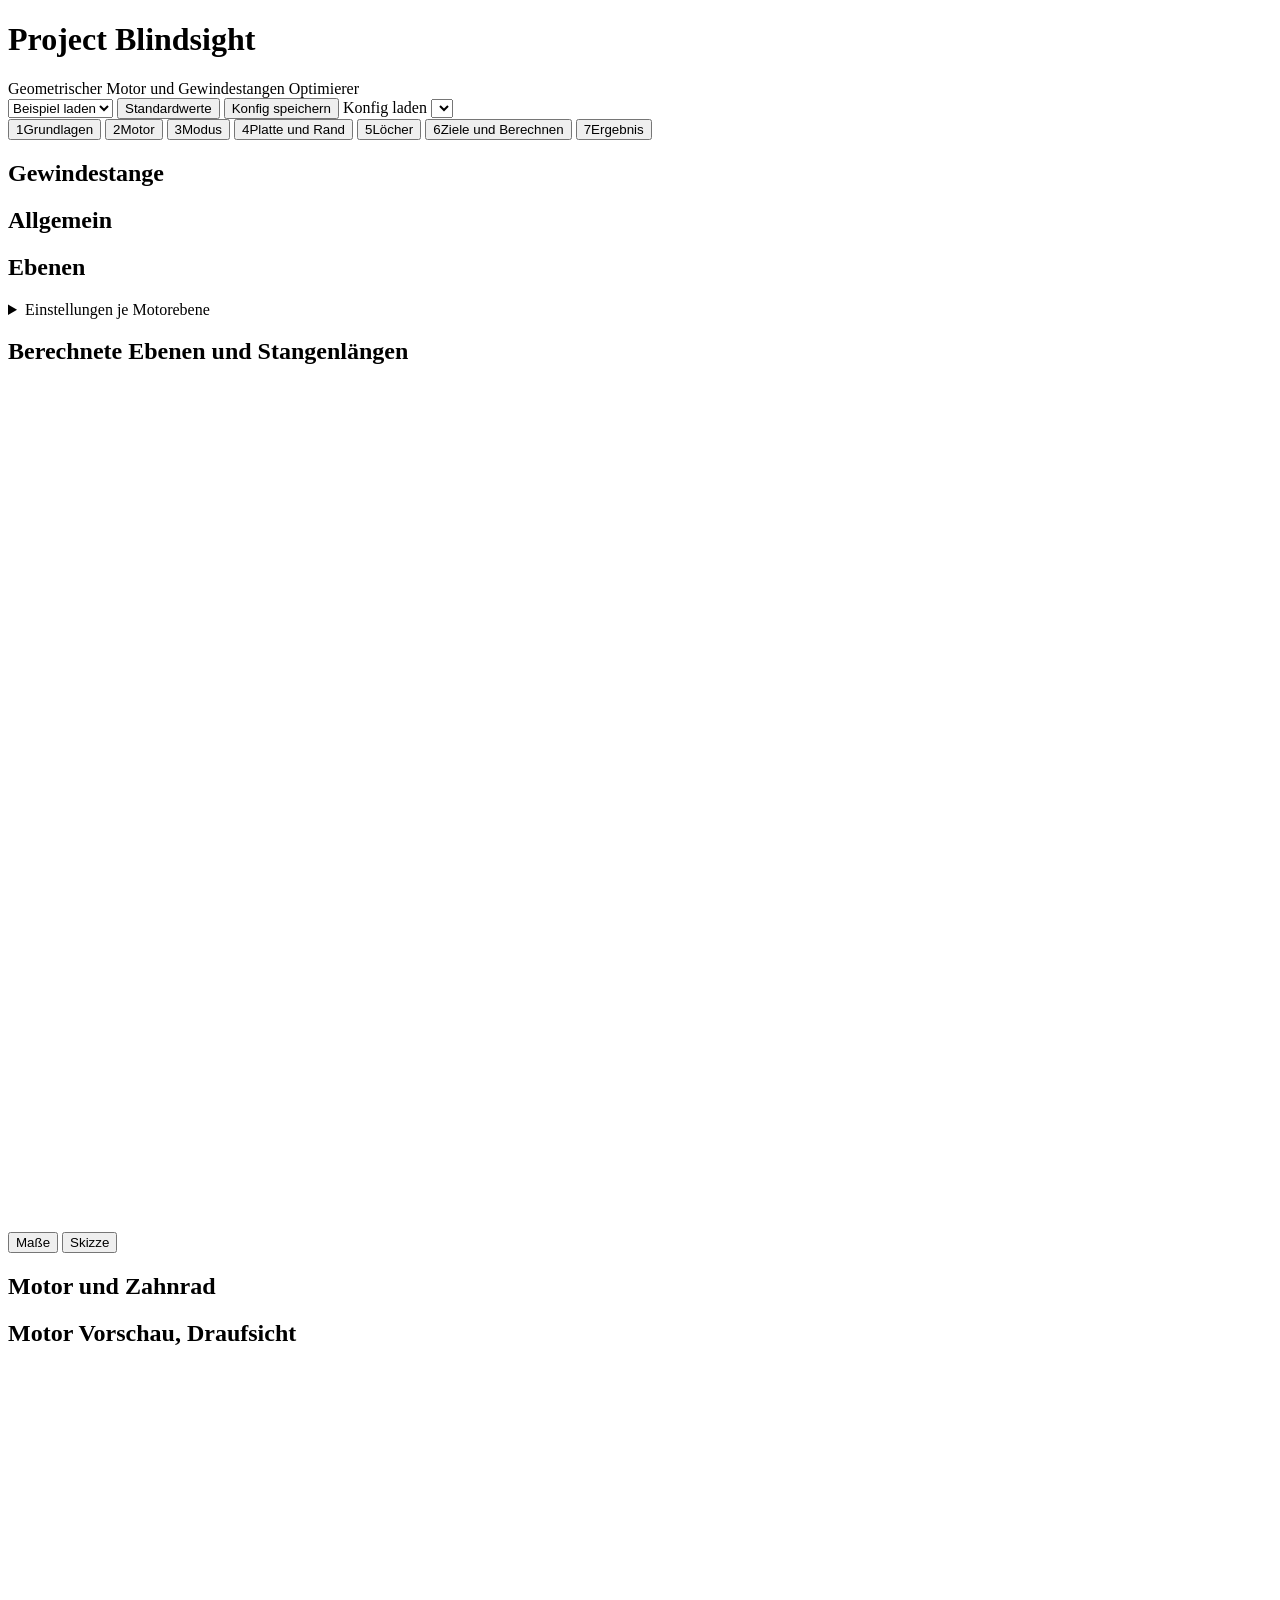
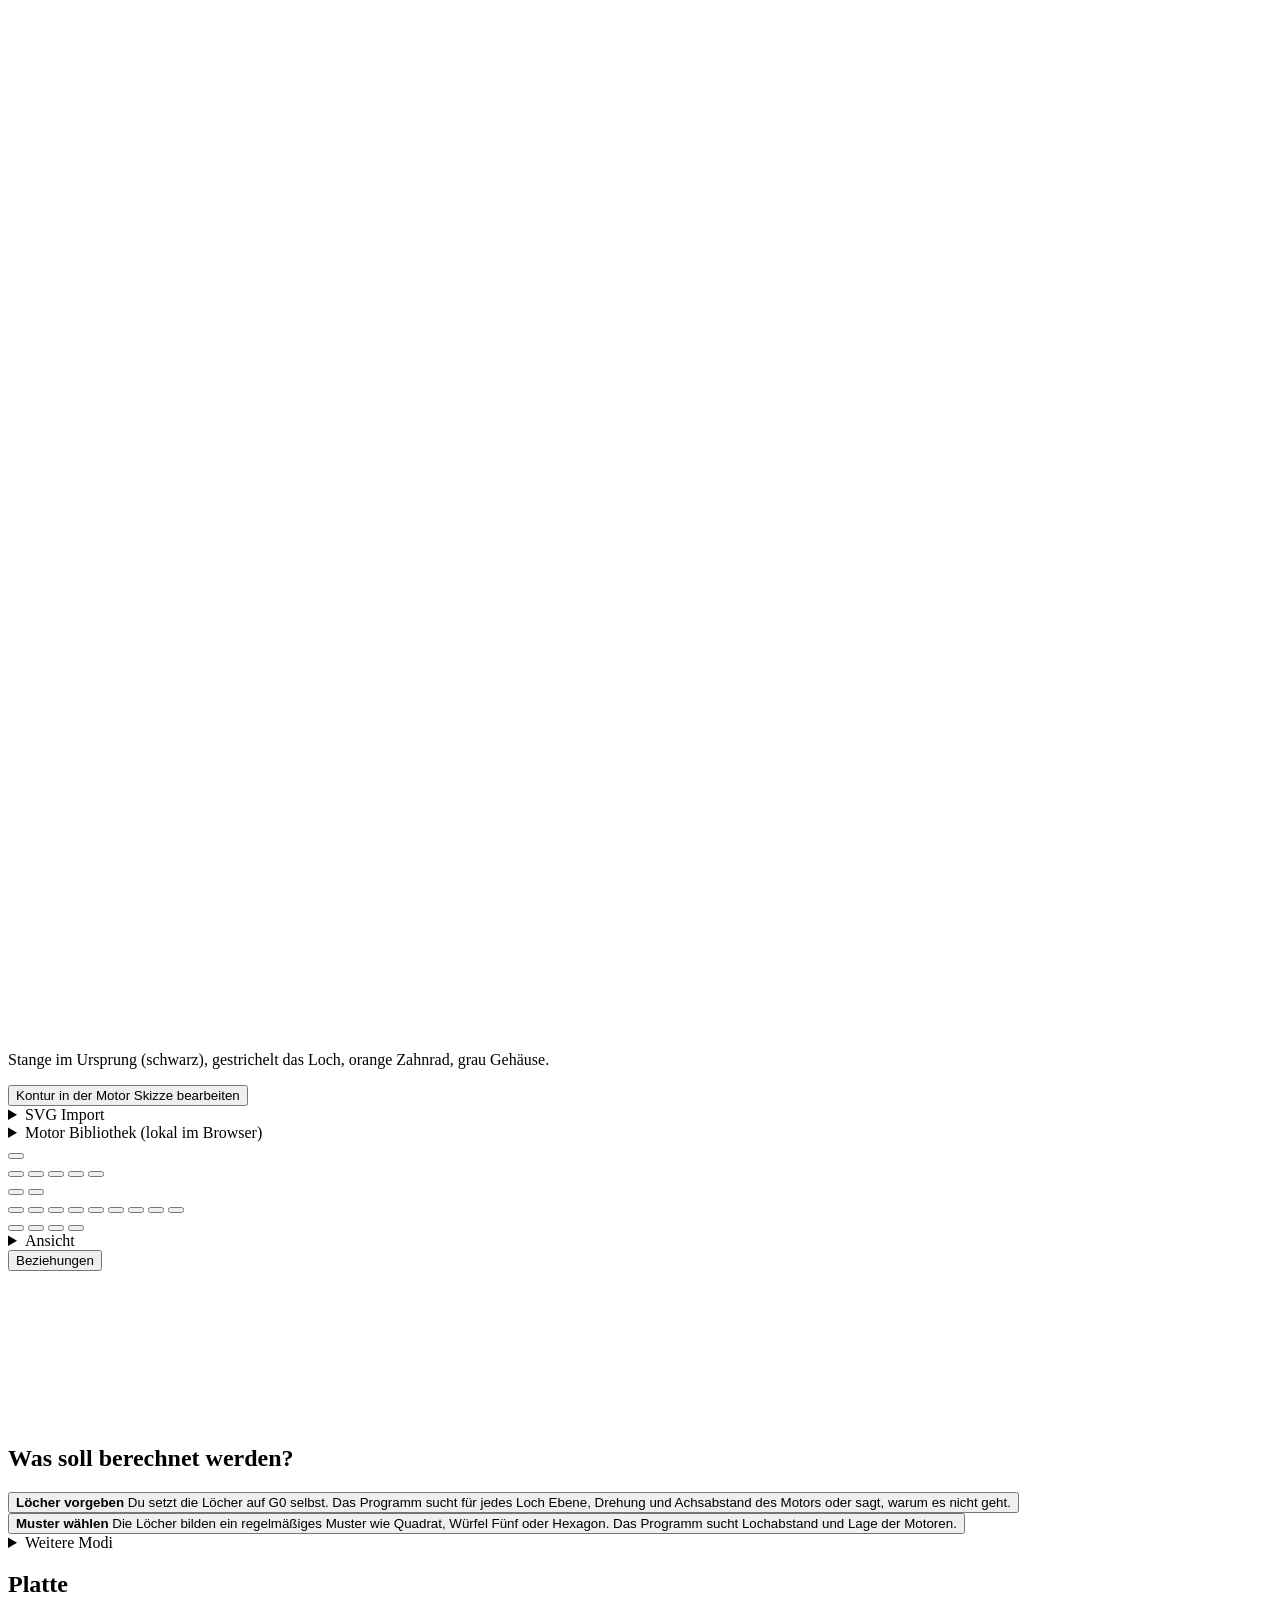
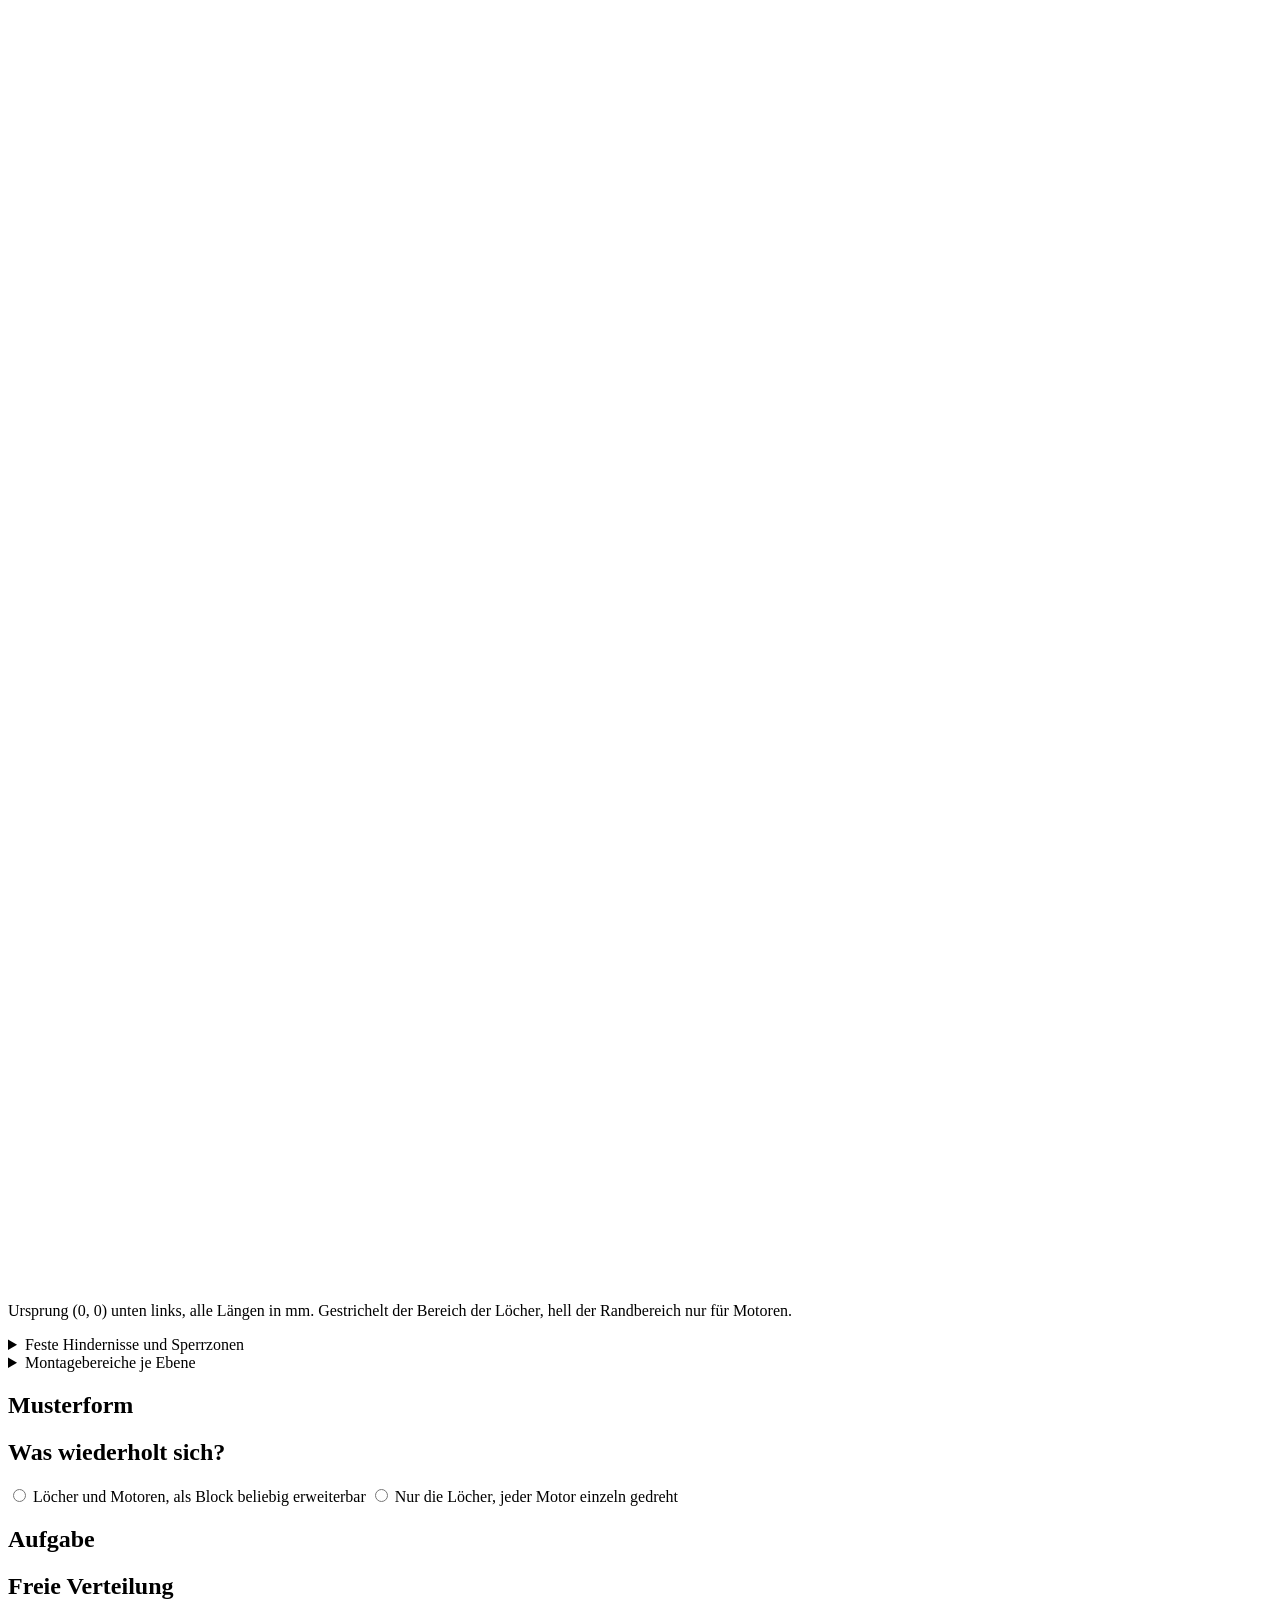
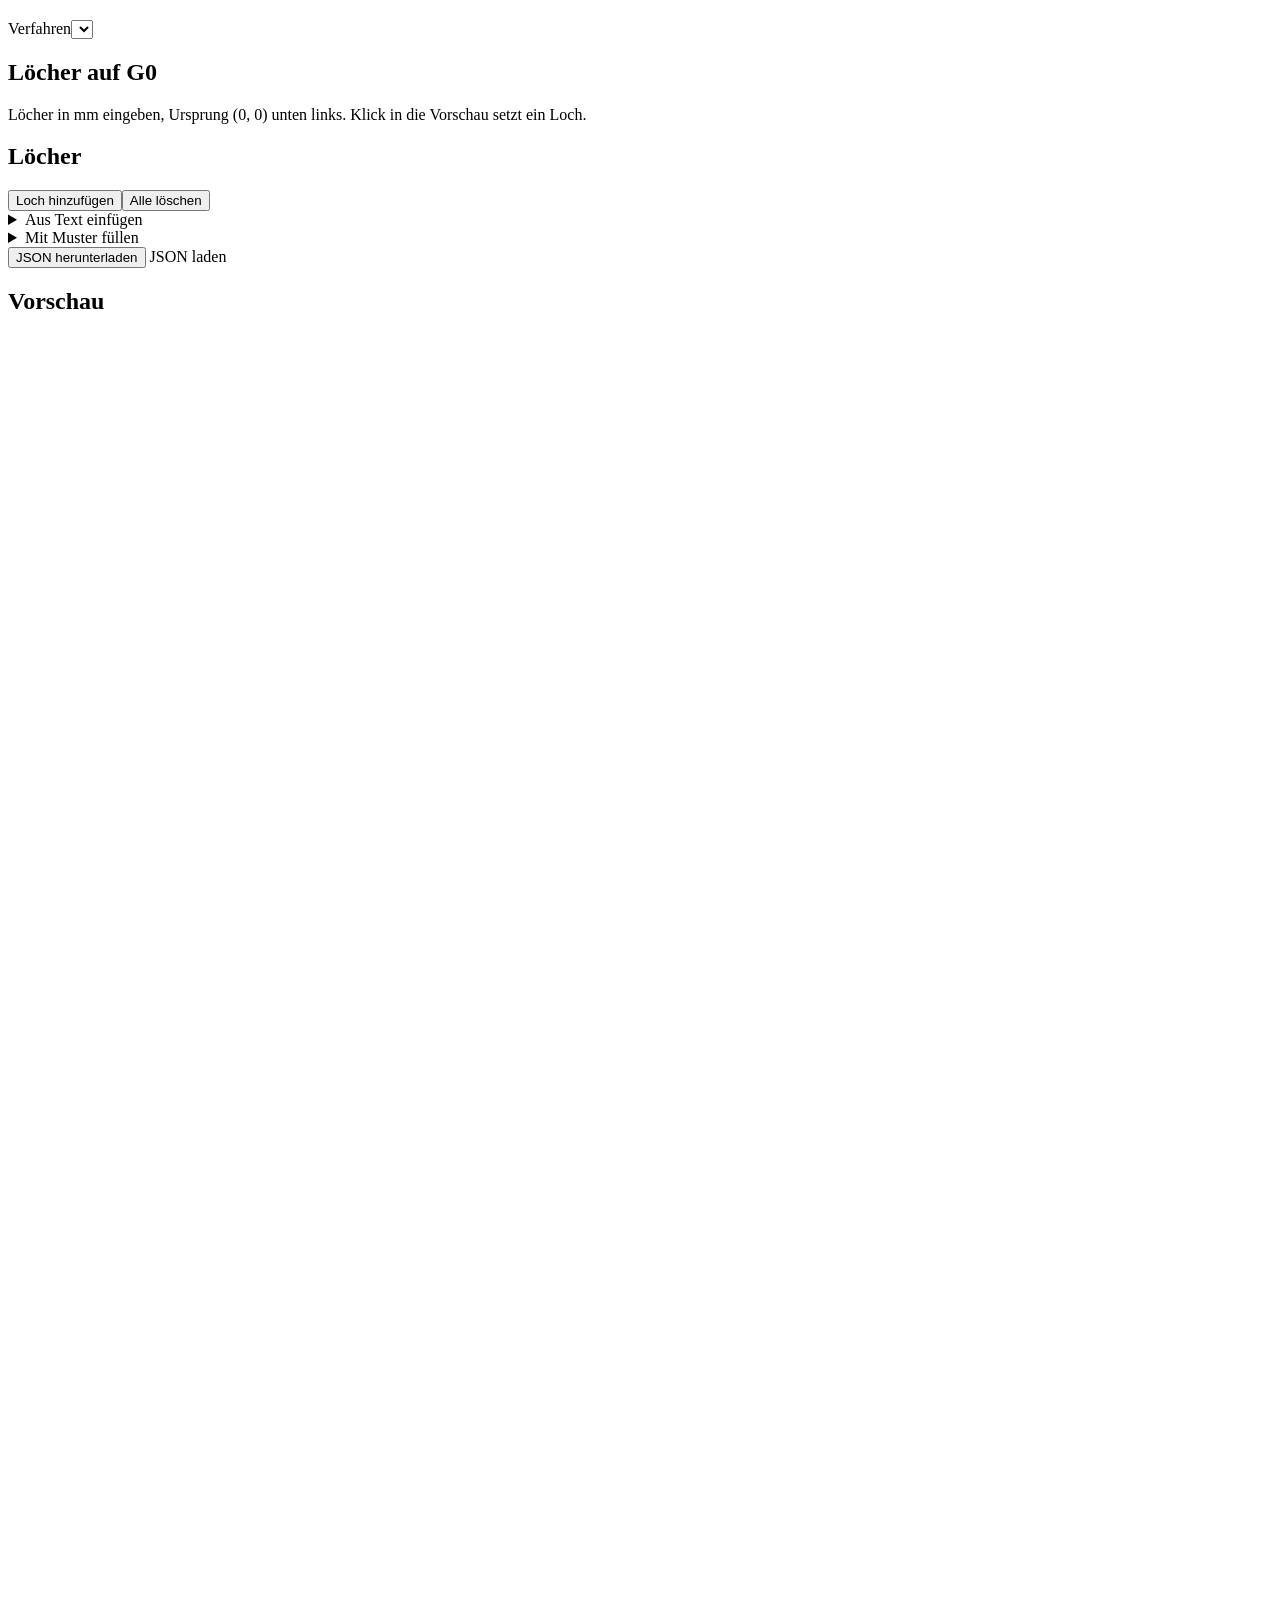
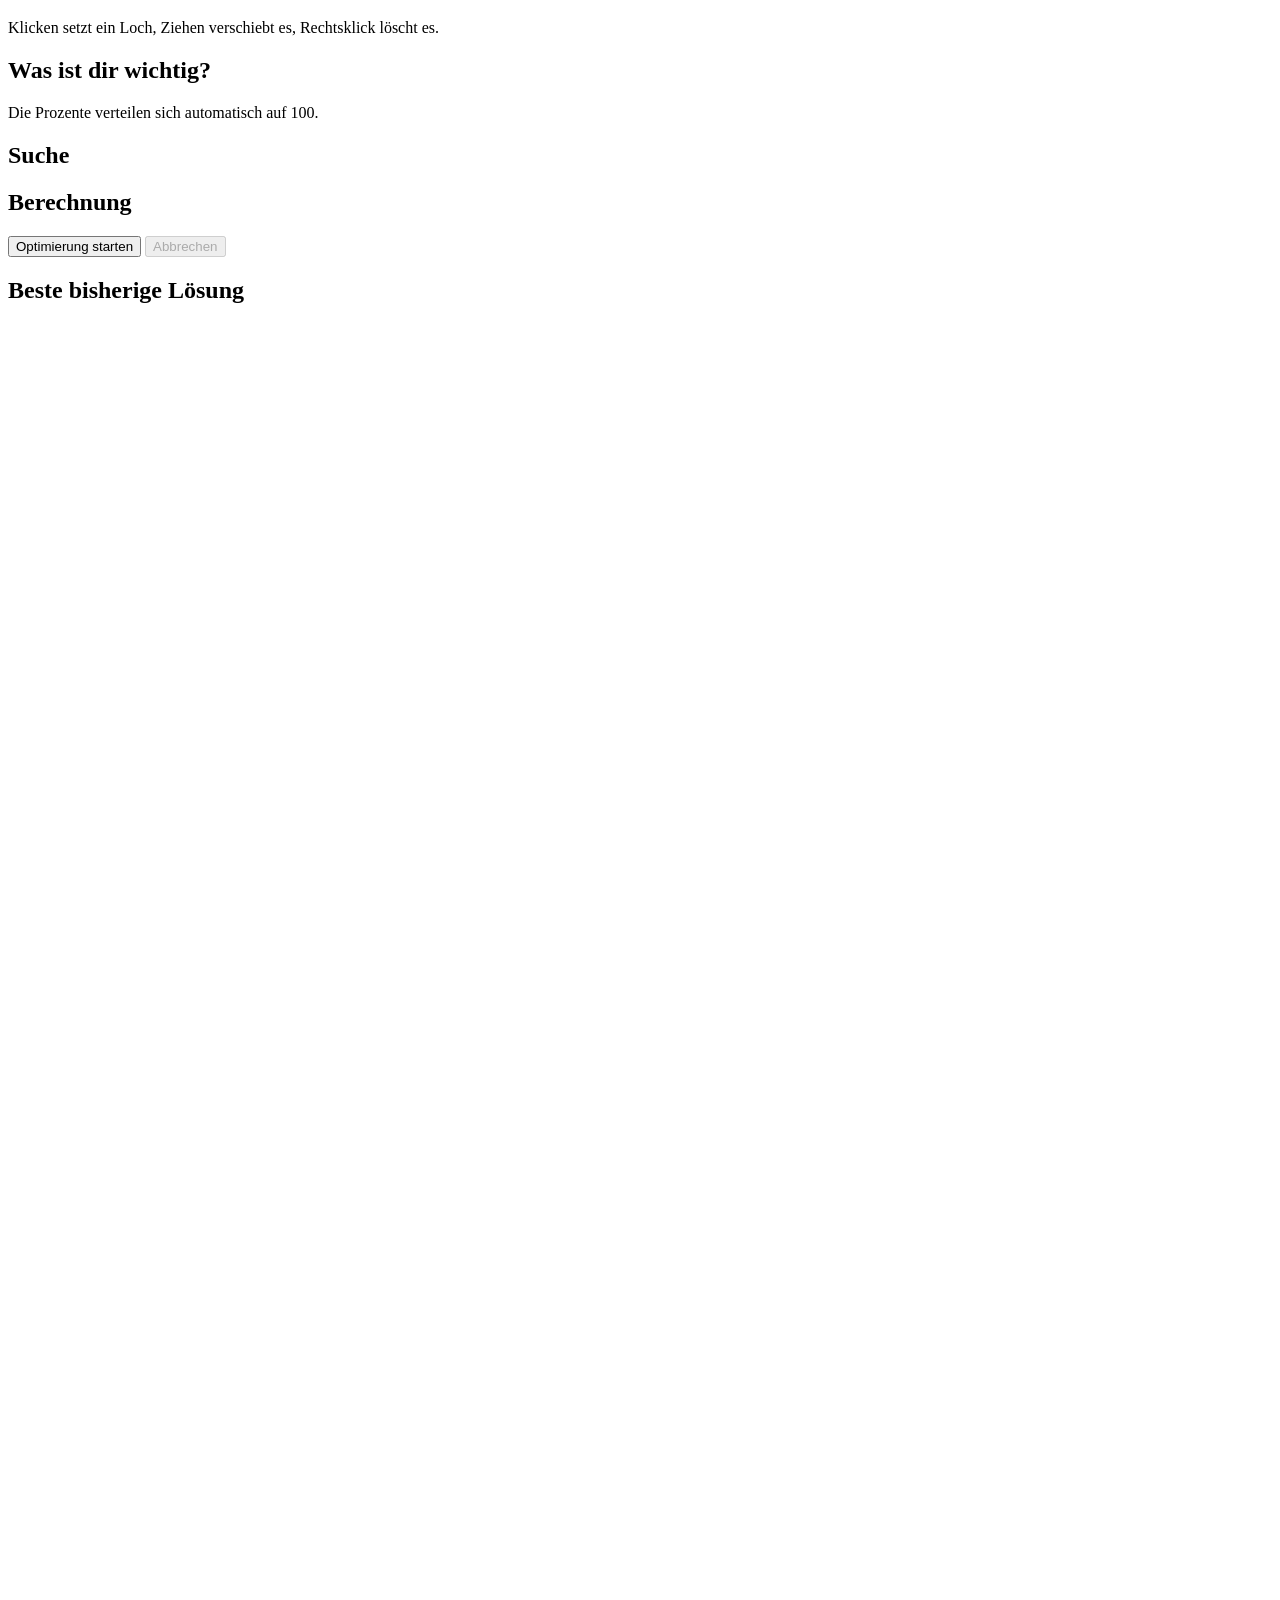
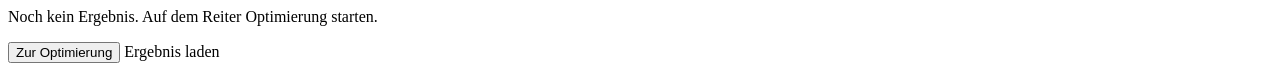
==== commit e256df25: "Guide the UI through seven steps with modes, goals and edge strip, release 0.8.0 The UI runs from le" ====
--- a/src/blindsight/web/static/index.html
+++ b/src/blindsight/web/static/index.html
@@ -18,42 +18,57 @@
   <label class="btn"><span data-i18n="ui.header.load">Konfig laden</span><input type="file" id="fileLoad" accept=".json" hidden></label>
   <select id="langSel" data-i18n-title="ui.header.language" aria-label="Sprache"></select>
 </header>
-<nav id="tabs" role="tablist">
-  <button role="tab" data-tab="geometry" class="active" aria-selected="true" data-i18n="ui.tab.geometry">Geometrie</button>
-  <button role="tab" data-tab="sketch" data-i18n="ui.tab.sketch">Motor Skizze</button>
-  <button role="tab" data-tab="levels" data-i18n="ui.tab.levels">Ebenen</button>
-  <button role="tab" data-tab="bounds" data-i18n="ui.tab.bounds">Bauraum</button>
-  <button role="tab" data-tab="holes" data-i18n="ui.tab.holes">Lochbild</button>
-  <button role="tab" data-tab="optim" data-i18n="ui.tab.optim">Optimierung</button>
-  <button role="tab" data-tab="results" data-i18n="ui.tab.results">Ergebnisse</button>
+<!-- Guided workflow. The steps run from left to right, js/ui/steps.js adds Back and Next to every step -->
+<nav id="steps" role="tablist">
+  <button role="tab" data-step="basics" class="active" aria-selected="true"><span class="num">1</span><span data-i18n="ui.step.basics">Grundlagen</span><i class="state"></i></button>
+  <button role="tab" data-step="motor"><span class="num">2</span><span data-i18n="ui.step.motor">Motor</span><i class="state"></i></button>
+  <button role="tab" data-step="mode"><span class="num">3</span><span data-i18n="ui.step.mode">Modus</span><i class="state"></i></button>
+  <button role="tab" data-step="board"><span class="num">4</span><span data-i18n="ui.step.board">Platte und Rand</span><i class="state"></i></button>
+  <button role="tab" data-step="holes"><span class="num">5</span><span id="stepHolesLabel" data-i18n="ui.step.holes">Löcher</span><i class="state"></i></button>
+  <button role="tab" data-step="run"><span class="num">6</span><span data-i18n="ui.step.run">Ziele und Berechnen</span><i class="state"></i></button>
+  <button role="tab" data-step="results"><span class="num">7</span><span data-i18n="ui.step.results">Ergebnis</span><i class="state"></i></button>
 </nav>
 <div id="banner" class="errors" role="alert" hidden></div>
 <main>
-  <section id="tab-geometry" class="tab active">
+  <section id="tab-basics" class="tab active">
     <div class="cols">
-      <div><h2 data-i18n="ui.geometry.general">Allgemein</h2><div class="form" id="f-general"></div>
-        <h2 data-i18n="ui.geometry.rod">Gewindestange</h2><div class="form" id="f-rod"></div></div>
-      <div><h2 data-i18n="ui.geometry.motor">Motor und Zahnrad</h2><div class="form" id="f-motor"></div></div>
-      <div>
-        <h2 data-i18n="ui.geometry.preview" data-help="ui.help.preview">Motor Vorschau, Draufsicht</h2>
-        <svg id="motorPreview" viewBox="0 0 100 100"></svg>
-        <p class="hint" data-i18n="ui.geometry.preview_hint">Stange im Ursprung (schwarz), gestrichelt das Loch, orange Zahnrad, grau Gehäuse.</p>
-        <div id="sketchNote" class="statusBox" hidden><span data-i18n="ui.geometry.sketch_note">Die Form kommt aus der Motor Skizze. Breite, Tiefe, Zahnrad und Achsabstand werden aus der Skizze übernommen.</span>
-          <button id="btnDropSketch" data-i18n="ui.geometry.drop_sketch">Skizze verwerfen</button></div>
-        <div class="toolbar"><button id="btnOpenSketch" class="primary" data-i18n="ui.geometry.open_sketch">Kontur in der Motor Skizze bearbeiten</button></div>
-        <details><summary data-i18n="ui.geometry.svg_import" data-help="ui.help.svg_import">SVG Import</summary>
-          <p class="hint" data-i18n="ui.geometry.svg_hint">Genau ein Rechteck, Polygon oder Pfad aus Geraden. Ist der Maßstab nicht eindeutig, wird er abgefragt. Das Ergebnis ist eine Skizze.</p>
-          <input type="file" id="svgMotor" accept=".svg"> <span id="svgMotorMsg" class="hint"></span>
-        </details>
-        <details><summary data-i18n="ui.library.title" data-help="ui.help.library">Motor Bibliothek (lokal im Browser)</summary>
-          <div class="toolbar"><input id="libName" data-i18n-placeholder="ui.library.name" placeholder="Name" size="14"><button id="libSave" data-i18n="ui.library.save">Speichern</button></div>
-          <div class="toolbar"><select id="libSel"></select><button id="libLoad" data-i18n="ui.library.load">Laden</button><button id="libDel" data-i18n="ui.library.delete">Löschen</button></div>
-          <div class="toolbar"><button id="libExport" data-i18n="ui.library.export">Motor als JSON</button><label class="btn"><span data-i18n="ui.library.import">Motor JSON laden</span><input type="file" id="libImport" accept=".json" hidden></label></div>
-        </details>
-      </div>
-    </div>
-  </section>
-  <section id="tab-sketch" class="tab">
+      <div><h2 data-i18n="ui.geometry.rod">Gewindestange</h2><div class="form" id="f-rod"></div>
+        <h2 data-i18n="ui.geometry.general">Allgemein</h2><div class="form" id="f-general"></div></div>
+      <div><h2 data-i18n="ui.levels.layers">Ebenen</h2><div class="form" id="f-stack"></div>
+        <details><summary data-i18n="ui.levels.per_layer" data-help="ui.help.plane_table">Einstellungen je Motorebene</summary><div id="planeTable"></div>
+          <p class="hint" data-i18n="ui.levels.hint">Leer lassen heißt Standard. Winkel als Liste mit Komma. Maximale Motoranzahl, erlaubte Ebene und eigene Dicke sind optional.</p></details></div>
+      <div><h2 data-i18n="ui.levels.computed" data-help="ui.help.levels">Berechnete Ebenen und Stangenlängen</h2><div id="levelInfo"></div>
+        <svg id="sectionPreview" viewBox="0 0 300 200"></svg></div>
+    </div>
+  </section>
+  <section id="tab-motor" class="tab">
+    <div class="seg" role="group">
+      <button data-motor-view="dims" class="active" data-i18n="ui.motor.view_dims">Maße</button>
+      <button data-motor-view="sketch" data-i18n="ui.motor.view_sketch">Skizze</button>
+    </div>
+    <div id="motorDims" class="view active">
+      <div class="cols">
+        <div><h2 data-i18n="ui.geometry.motor">Motor und Zahnrad</h2><div class="form" id="f-motor"></div></div>
+        <div>
+          <h2 data-i18n="ui.geometry.preview" data-help="ui.help.preview">Motor Vorschau, Draufsicht</h2>
+          <svg id="motorPreview" viewBox="0 0 100 100"></svg>
+          <p class="hint" data-i18n="ui.geometry.preview_hint">Stange im Ursprung (schwarz), gestrichelt das Loch, orange Zahnrad, grau Gehäuse.</p>
+          <div id="sketchNote" class="statusBox" hidden><span data-i18n="ui.geometry.sketch_note">Die Form kommt aus der Motor Skizze. Breite, Tiefe, Zahnrad und Achsabstand werden aus der Skizze übernommen.</span>
+            <button id="btnDropSketch" data-i18n="ui.geometry.drop_sketch">Skizze verwerfen</button></div>
+          <div class="toolbar"><button id="btnOpenSketch" data-i18n="ui.geometry.open_sketch">Kontur in der Motor Skizze bearbeiten</button></div>
+          <details><summary data-i18n="ui.geometry.svg_import" data-help="ui.help.svg_import">SVG Import</summary>
+            <p class="hint" data-i18n="ui.geometry.svg_hint">Genau ein Rechteck, Polygon oder Pfad aus Geraden. Ist der Maßstab nicht eindeutig, wird er abgefragt. Das Ergebnis ist eine Skizze.</p>
+            <input type="file" id="svgMotor" accept=".svg"> <span id="svgMotorMsg" class="hint"></span>
+          </details>
+          <details><summary data-i18n="ui.library.title" data-help="ui.help.library">Motor Bibliothek (lokal im Browser)</summary>
+            <div class="toolbar"><input id="libName" data-i18n-placeholder="ui.library.name" placeholder="Name" size="14"><button id="libSave" data-i18n="ui.library.save">Speichern</button></div>
+            <div class="toolbar"><select id="libSel"></select><button id="libLoad" data-i18n="ui.library.load">Laden</button><button id="libDel" data-i18n="ui.library.delete">Löschen</button></div>
+            <div class="toolbar"><button id="libExport" data-i18n="ui.library.export">Motor als JSON</button><label class="btn"><span data-i18n="ui.library.import">Motor JSON laden</span><input type="file" id="libImport" accept=".json" hidden></label></div>
+          </details>
+        </div>
+      </div>
+    </div>
+    <div id="tab-sketch" class="view">
     <div id="skRoot">
       <div id="skToolbar" class="skToolbar" role="toolbar">
         <div class="skGroup">
@@ -109,81 +124,95 @@
       </div>
       <div id="skStatus" class="statusBox"></div>
     </div>
-  </section>
-  <section id="tab-levels" class="tab">
+  </div>
+  </section>
+  <section id="tab-mode" class="tab">
+    <h2 data-i18n="ui.mode.title" data-help="ui.help.mode">Was soll berechnet werden?</h2>
+    <div class="cards">
+      <button class="card" data-mode="holes"><span class="pic" data-pic="holes"></span><b data-i18n="ui.mode.holes.title">Löcher vorgeben</b>
+        <span data-i18n="ui.mode.holes.text">Du setzt die Löcher auf G0 selbst. Das Programm sucht für jedes Loch Ebene, Drehung und Achsabstand des Motors oder sagt, warum es nicht geht.</span></button>
+      <button class="card" data-mode="pattern"><span class="pic" data-pic="pattern"></span><b data-i18n="ui.mode.pattern.title">Muster wählen</b>
+        <span data-i18n="ui.mode.pattern.text">Die Löcher bilden ein regelmäßiges Muster wie Quadrat, Würfel Fünf oder Hexagon. Das Programm sucht Lochabstand und Lage der Motoren.</span></button>
+    </div>
+    <details id="moreModes"><summary data-i18n="ui.mode.more">Weitere Modi</summary>
+      <div class="cards"><button class="card small" data-mode="free"><b data-i18n="ui.mode.free.title">Frei verteilen</b>
+        <span data-i18n="ui.mode.free.text">Ohne festes Muster möglichst viele Stangen unterbringen, mit mehreren Suchverfahren.</span></button></div>
+    </details>
+  </section>
+  <section id="tab-board" class="tab">
     <div class="cols">
-      <div><h2 data-i18n="ui.levels.layers">Ebenen</h2><div class="form" id="f-stack"></div>
-        <h2 data-i18n="ui.levels.per_layer" data-help="ui.help.plane_table">Einstellungen je Motorebene</h2><div id="planeTable"></div>
-        <p class="hint" data-i18n="ui.levels.hint">Leer lassen heißt Standard. Winkel als Liste mit Komma. Maximale Motoranzahl, erlaubte Ebene und eigene Dicke sind optional.</p></div>
-      <div><h2 data-i18n="ui.levels.computed" data-help="ui.help.levels">Berechnete Ebenen und Stangenlängen</h2><div id="levelInfo"></div>
-        <svg id="sectionPreview" viewBox="0 0 300 200"></svg></div>
-    </div>
-  </section>
-  <section id="tab-bounds" class="tab">
+      <div><h2 data-i18n="ui.board.title" data-help="ui.help.board">Platte</h2><div class="form" id="f-bounds"></div>
+        <svg id="boundsPreview" viewBox="0 0 100 100"></svg>
+        <p class="hint" data-i18n="ui.board.hint">Ursprung (0, 0) unten links, alle Längen in mm. Gestrichelt der Bereich der Löcher, hell der Randbereich nur für Motoren.</p></div>
+      <div>
+        <details><summary data-i18n="ui.bounds.obstacles" data-help="ui.help.obstacles">Feste Hindernisse und Sperrzonen</summary><div id="obsTable"></div>
+          <button id="obsAdd" data-i18n="ui.bounds.add_obstacle">Hindernis hinzufügen</button>
+          <p class="hint" data-i18n="ui.bounds.obstacle_hint">Ohne Ebene gilt das Hindernis über alle Ebenen. Mit Ebene ist es eine Sperrzone nur für diese Motorebene.</p></details>
+        <details><summary data-i18n="ui.bounds.zones" data-help="ui.help.zones">Montagebereiche je Ebene</summary><div id="zoneTable"></div>
+          <button id="zoneAdd" data-i18n="ui.bounds.add_zone">Bereich hinzufügen</button>
+          <p class="hint" data-i18n="ui.bounds.zone_hint">Gehäuse müssen vollständig in einem der Bereiche der Ebene liegen. Ohne Eintrag gilt der ganze Bauraum.</p></details>
+      </div>
+    </div>
+  </section>
+  <section id="tab-holes" class="tab">
+    <div id="patternPanel" class="view">
+      <h2 data-i18n="ui.pattern.title">Musterform</h2>
+      <div class="cards patterns" id="patternCards"></div>
+      <h2 data-i18n="ui.pattern.repeat" data-help="ui.help.pattern_repeat">Was wiederholt sich?</h2>
+      <div class="choices">
+        <label><input type="radio" name="patternRepeat" value="periodic_tile"> <span data-i18n="ui.pattern.repeat_block">Löcher und Motoren, als Block beliebig erweiterbar</span></label>
+        <label><input type="radio" name="patternRepeat" value="pattern_holes"> <span data-i18n="ui.pattern.repeat_holes">Nur die Löcher, jeder Motor einzeln gedreht</span></label>
+      </div>
+      <h2 data-i18n="ui.pattern.task">Aufgabe</h2><div class="form" id="f-pattern"></div>
+    </div>
+    <div id="freePanel" class="view">
+      <h2 data-i18n="ui.free.title">Freie Verteilung</h2>
+      <div class="form" id="f-free"><label for="freeMethod" data-i18n="ui.free.method">Verfahren</label><select id="freeMethod"></select></div>
+    </div>
+    <div id="holeEditor" class="view">
+      <div class="cols">
+        <div><h2 id="holeEditorTitle" data-i18n="ui.holes.heading" data-help="ui.help.holes">Löcher auf G0</h2>
+          <p class="hint" id="holeEditorIntro" data-i18n="ui.holes.intro_fixed">Löcher in mm eingeben, Ursprung (0, 0) unten links. Klick in die Vorschau setzt ein Loch.</p>
+          <div id="holeTileBox" class="form" hidden>
+            <label for="holeTileW" data-i18n="ui.holes.tile_width">Kachelbreite [mm]</label><input id="holeTileW" type="number" step="any" min="0" value="30">
+            <label for="holeTileH" data-i18n="ui.holes.tile_height">Kachelhöhe [mm]</label><input id="holeTileH" type="number" step="any" min="0" value="30">
+            <label for="holeTileScalable" data-i18n="ui.holes.scalable" data-i18n-title="ui.holes.scalable_tip">Skalierbar</label><input id="holeTileScalable" type="checkbox">
+          </div>
+          <h2 data-i18n="ui.holes.holes" data-help="ui.help.hole_table">Löcher</h2>
+          <div id="holeTable"></div>
+          <div class="toolbar"><button id="holeAdd" data-i18n="ui.holes.add">Loch hinzufügen</button><button id="holeClear" data-i18n="ui.holes.clear">Alle löschen</button></div>
+          <details><summary data-i18n="ui.holes.paste">Aus Text einfügen</summary>
+            <p class="hint" data-i18n="ui.holes.paste_hint">Ein Loch je Zeile, x und y getrennt durch Semikolon, Komma, Leerzeichen oder Tabulator (zum Beispiel aus Excel).</p>
+            <textarea id="holePaste" rows="6" style="width:100%"></textarea>
+            <div class="toolbar"><button id="holePasteAdd" data-i18n="ui.holes.paste_add">Anhängen</button><button id="holePasteReplace" data-i18n="ui.holes.paste_replace">Ersetzen</button></div>
+          </details>
+          <details><summary data-i18n="ui.holes.fill" data-help="ui.help.hole_fill">Mit Muster füllen</summary>
+            <div class="form">
+              <label for="holeFillPattern" data-i18n="ui.holes.fill_pattern">Muster</label><select id="holeFillPattern"></select>
+              <label for="holeFillPitch" data-i18n="ui.holes.fill_pitch">Lochabstand [mm]</label><input id="holeFillPitch" type="number" step="any" min="0" value="20">
+              <label for="holeFillMargin" data-i18n="ui.holes.fill_margin">Randabstand [mm]</label><input id="holeFillMargin" type="number" step="any" min="0" value="15">
+            </div>
+            <div class="toolbar"><button id="holeFillBtn" data-i18n="ui.holes.fill_run">Füllen</button></div>
+          </details>
+          <div class="toolbar">
+            <button id="holeDownload" data-i18n="ui.holes.download">JSON herunterladen</button>
+            <label class="btn"><span data-i18n="ui.holes.load">JSON laden</span><input type="file" id="holeLoad" accept=".json" hidden></label>
+          </div></div>
+        <div><h2 data-i18n="ui.holes.preview" data-help="ui.help.hole_preview">Vorschau</h2>
+          <svg id="holePreview" viewBox="0 0 100 100"></svg>
+          <p class="hint" data-i18n="ui.holes.preview_hint">Klicken setzt ein Loch, Ziehen verschiebt es, Rechtsklick löscht es.</p>
+          <div id="holeStatus" class="statusBox"></div>
+          <ul id="holeProblems"></ul></div>
+      </div>
+    </div>
+  </section>
+  <section id="tab-run" class="tab">
+    <div id="runSummary" class="statusBox"></div>
     <div class="cols">
-      <div><h2 data-i18n="ui.bounds.title">Bauraum (Draufsicht)</h2><div class="form" id="f-bounds"></div>
-        <svg id="boundsPreview" viewBox="0 0 100 100"></svg>
-        <p class="hint" data-i18n="ui.bounds.origin">Ursprung (0, 0) unten links, alle Längen in mm.</p></div>
-      <div><h2 data-i18n="ui.bounds.obstacles" data-help="ui.help.obstacles">Feste Hindernisse und Sperrzonen</h2><div id="obsTable"></div>
-        <button id="obsAdd" data-i18n="ui.bounds.add_obstacle">Hindernis hinzufügen</button>
-        <p class="hint" data-i18n="ui.bounds.obstacle_hint">Ohne Ebene gilt das Hindernis über alle Ebenen. Mit Ebene ist es eine Sperrzone nur für diese Motorebene.</p>
-        <h2 data-i18n="ui.bounds.zones" data-help="ui.help.zones">Montagebereiche je Ebene</h2><div id="zoneTable"></div>
-        <button id="zoneAdd" data-i18n="ui.bounds.add_zone">Bereich hinzufügen</button>
-        <p class="hint" data-i18n="ui.bounds.zone_hint">Gehäuse müssen vollständig in einem der Bereiche der Ebene liegen. Ohne Eintrag gilt der ganze Bauraum.</p></div>
-    </div>
-  </section>
-  <section id="tab-holes" class="tab">
-    <div class="cols">
-      <div><h2 data-i18n="ui.holes.title" data-help="ui.help.holes">Lochbild Generator</h2>
-        <p class="hint" data-i18n="ui.holes.intro">Löcher von G0 in mm eingeben, Ursprung (0, 0) unten links. Das Ergebnis ist eine JSON Datei für feste Löcher oder eine eigene, sich wiederholende Kachel.</p>
-        <div class="toolbar">
-          <label><input type="radio" name="holeMode" value="fixed" checked> <span data-i18n="ui.holes.mode_fixed">Festes Lochbild (G0)</span></label>
-          <label><input type="radio" name="holeMode" value="tile"> <span data-i18n="ui.holes.mode_tile">Eigene Kachel (wiederholt sich)</span></label>
-        </div>
-        <div id="holeTileBox" class="form" hidden>
-          <label for="holeTileW" data-i18n="ui.holes.tile_width">Kachelbreite [mm]</label><input id="holeTileW" type="number" step="any" min="0" value="30">
-          <label for="holeTileH" data-i18n="ui.holes.tile_height">Kachelhöhe [mm]</label><input id="holeTileH" type="number" step="any" min="0" value="30">
-          <label for="holeTileScalable" data-i18n="ui.holes.scalable" data-i18n-title="ui.holes.scalable_tip">Skalierbar</label><input id="holeTileScalable" type="checkbox">
-        </div>
-        <h2 data-i18n="ui.holes.holes" data-help="ui.help.hole_table">Löcher</h2>
-        <div id="holeTable"></div>
-        <div class="toolbar"><button id="holeAdd" data-i18n="ui.holes.add">Loch hinzufügen</button><button id="holeClear" data-i18n="ui.holes.clear">Alle löschen</button></div>
-        <details><summary data-i18n="ui.holes.paste">Aus Text einfügen</summary>
-          <p class="hint" data-i18n="ui.holes.paste_hint">Ein Loch je Zeile, x und y getrennt durch Semikolon, Komma, Leerzeichen oder Tabulator (zum Beispiel aus Excel).</p>
-          <textarea id="holePaste" rows="6" style="width:100%"></textarea>
-          <div class="toolbar"><button id="holePasteAdd" data-i18n="ui.holes.paste_add">Anhängen</button><button id="holePasteReplace" data-i18n="ui.holes.paste_replace">Ersetzen</button></div>
-        </details>
-        <details><summary data-i18n="ui.holes.fill" data-help="ui.help.hole_fill">Mit Muster füllen</summary>
-          <div class="form">
-            <label for="holeFillPattern" data-i18n="ui.holes.fill_pattern">Muster</label><select id="holeFillPattern"></select>
-            <label for="holeFillPitch" data-i18n="ui.holes.fill_pitch">Lochabstand [mm]</label><input id="holeFillPitch" type="number" step="any" min="0" value="20">
-            <label for="holeFillMargin" data-i18n="ui.holes.fill_margin">Randabstand [mm]</label><input id="holeFillMargin" type="number" step="any" min="0" value="15">
-          </div>
-          <div class="toolbar"><button id="holeFillBtn" data-i18n="ui.holes.fill_run">Füllen</button></div>
-        </details></div>
-      <div><h2 data-i18n="ui.holes.preview" data-help="ui.help.hole_preview">Vorschau</h2>
-        <svg id="holePreview" viewBox="0 0 100 100"></svg>
-        <p class="hint" data-i18n="ui.holes.preview_hint">Klicken setzt ein Loch, Ziehen verschiebt es, Rechtsklick löscht es.</p>
-        <div id="holeStatus" class="statusBox"></div>
-        <ul id="holeProblems"></ul>
-        <div class="toolbar">
-          <button id="holeDownload" data-i18n="ui.holes.download">JSON herunterladen</button>
-          <label class="btn"><span data-i18n="ui.holes.load">JSON laden</span><input type="file" id="holeLoad" accept=".json" hidden></label>
-          <button id="holeUse" class="primary" data-i18n="ui.holes.use">Für Optimierung verwenden</button>
-        </div></div>
-    </div>
-  </section>
-  <section id="tab-optim" class="tab">
-    <div class="cols">
-      <div><h2 data-i18n="ui.optim.priorities" data-help="ui.help.weights">Prioritäten der Ziele</h2><div id="weights"></div>
-        <div class="toolbar"><span data-i18n="ui.optim.preset">Voreinstellung</span>
-          <button data-preset="count" data-i18n="ui.optim.preset_count">Viele Stangen</button>
-          <button data-preset="area" data-i18n="ui.optim.preset_area">Kleine Fläche</button>
-          <button data-preset="uniform" data-i18n="ui.optim.preset_uniform">Gleichmäßig</button>
-          <button data-preset="balanced" data-i18n="ui.optim.preset_balanced">Ausgewogen</button></div>
-        <p class="hint" data-i18n="ui.optim.weights_hint">Relative Gewichte, werden normiert.</p>
-        <h2 data-i18n="ui.optim.search">Suche</h2><div class="form" id="f-search"></div>
-        <p id="holesInfo" class="hint" hidden></p></div>
+      <div><h2 data-i18n="ui.run.goals" data-help="ui.help.goals">Was ist dir wichtig?</h2><div id="weights"></div>
+        <div class="toolbar" id="presets"></div>
+        <p class="hint" data-i18n="ui.run.goals_hint">Die Prozente verteilen sich automatisch auf 100.</p>
+        <h2 data-i18n="ui.optim.search">Suche</h2><div class="form" id="f-search"></div></div>
       <div><h2 data-i18n="ui.optim.computation" data-help="ui.help.computation">Berechnung</h2>
         <button id="btnStart" class="primary" data-i18n="ui.optim.start">Optimierung starten</button>
         <button id="btnCancel" disabled data-i18n="ui.optim.cancel">Abbrechen</button>
@@ -252,6 +281,8 @@
 <script src="/static/js/ui/edit.js"></script>
 <script src="/static/js/ui/export.js"></script>
 <script src="/static/js/ui/holes.js"></script>
+<script src="/static/js/ui/modes.js"></script>
+<script src="/static/js/ui/steps.js"></script>
 <script src="/static/js/sketch/state.js"></script>
 <script src="/static/js/sketch/geom.js"></script>
 <script src="/static/js/sketch/client.js"></script>
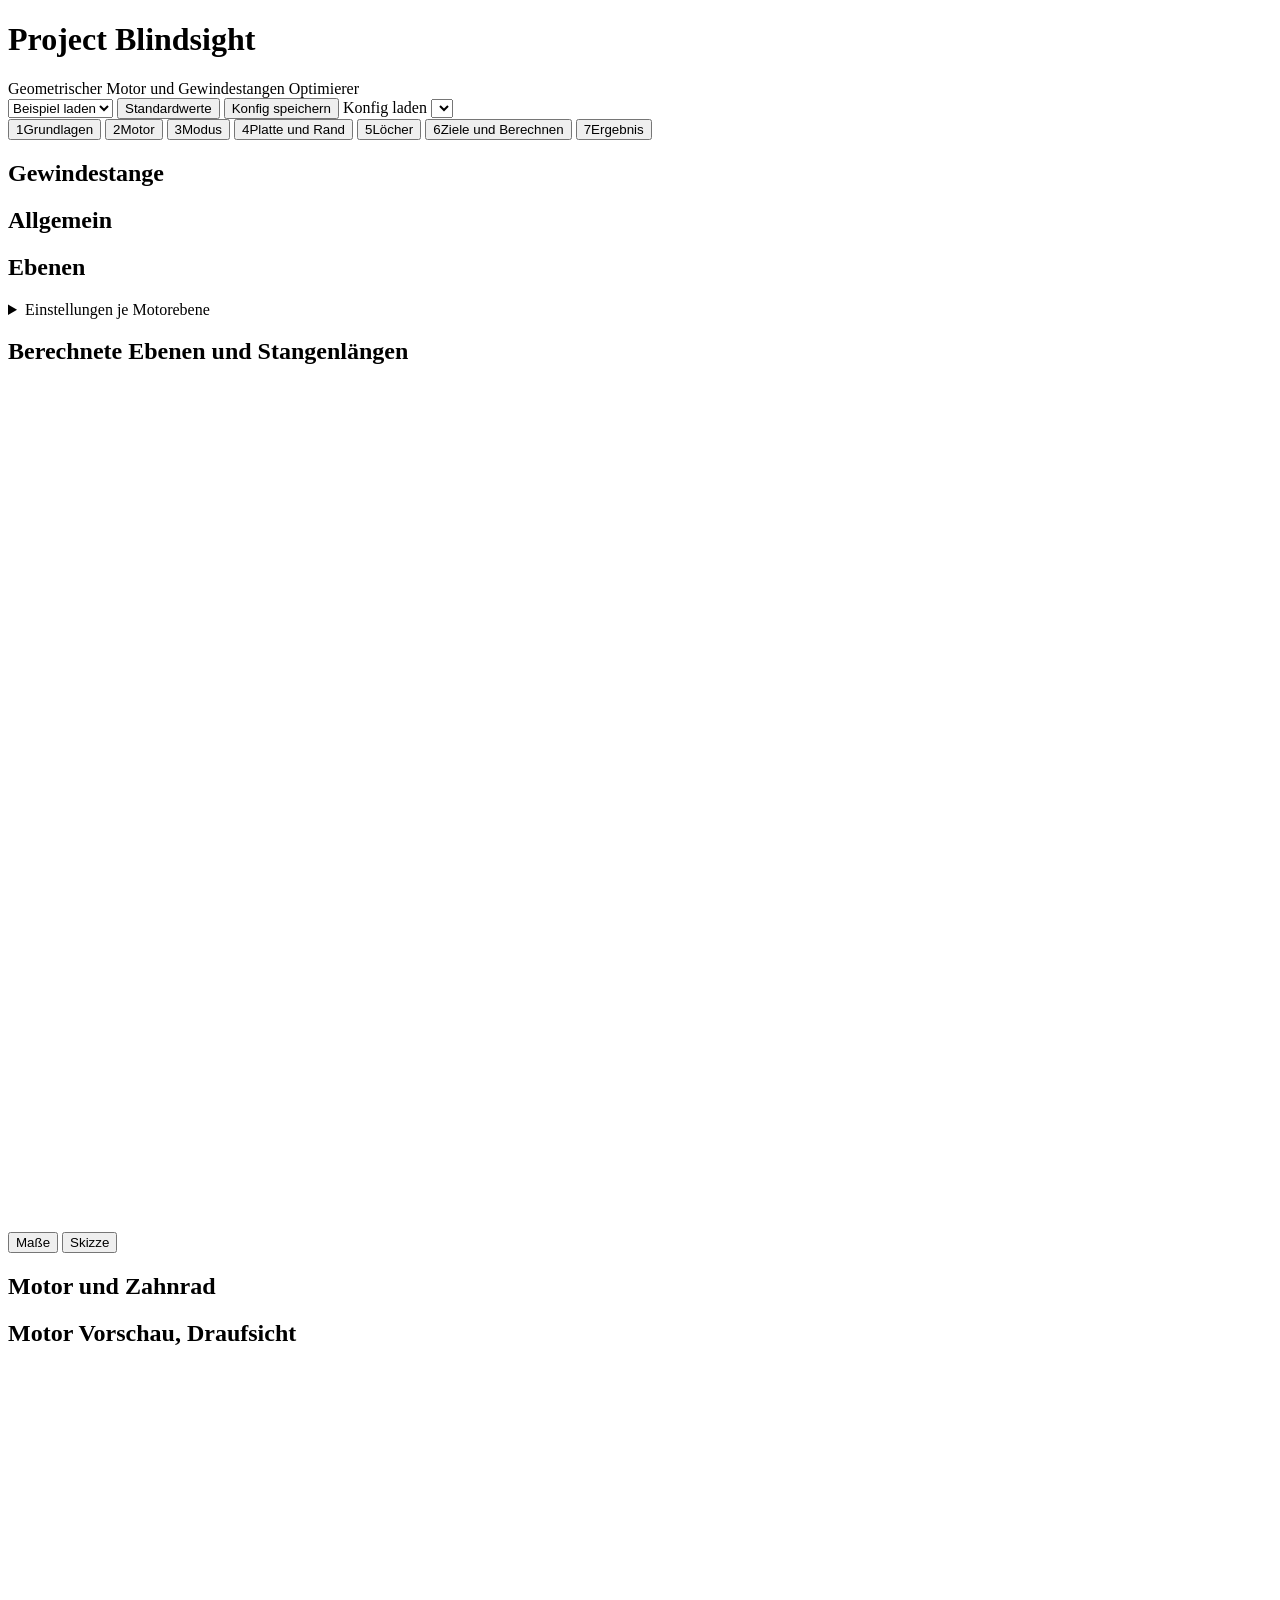
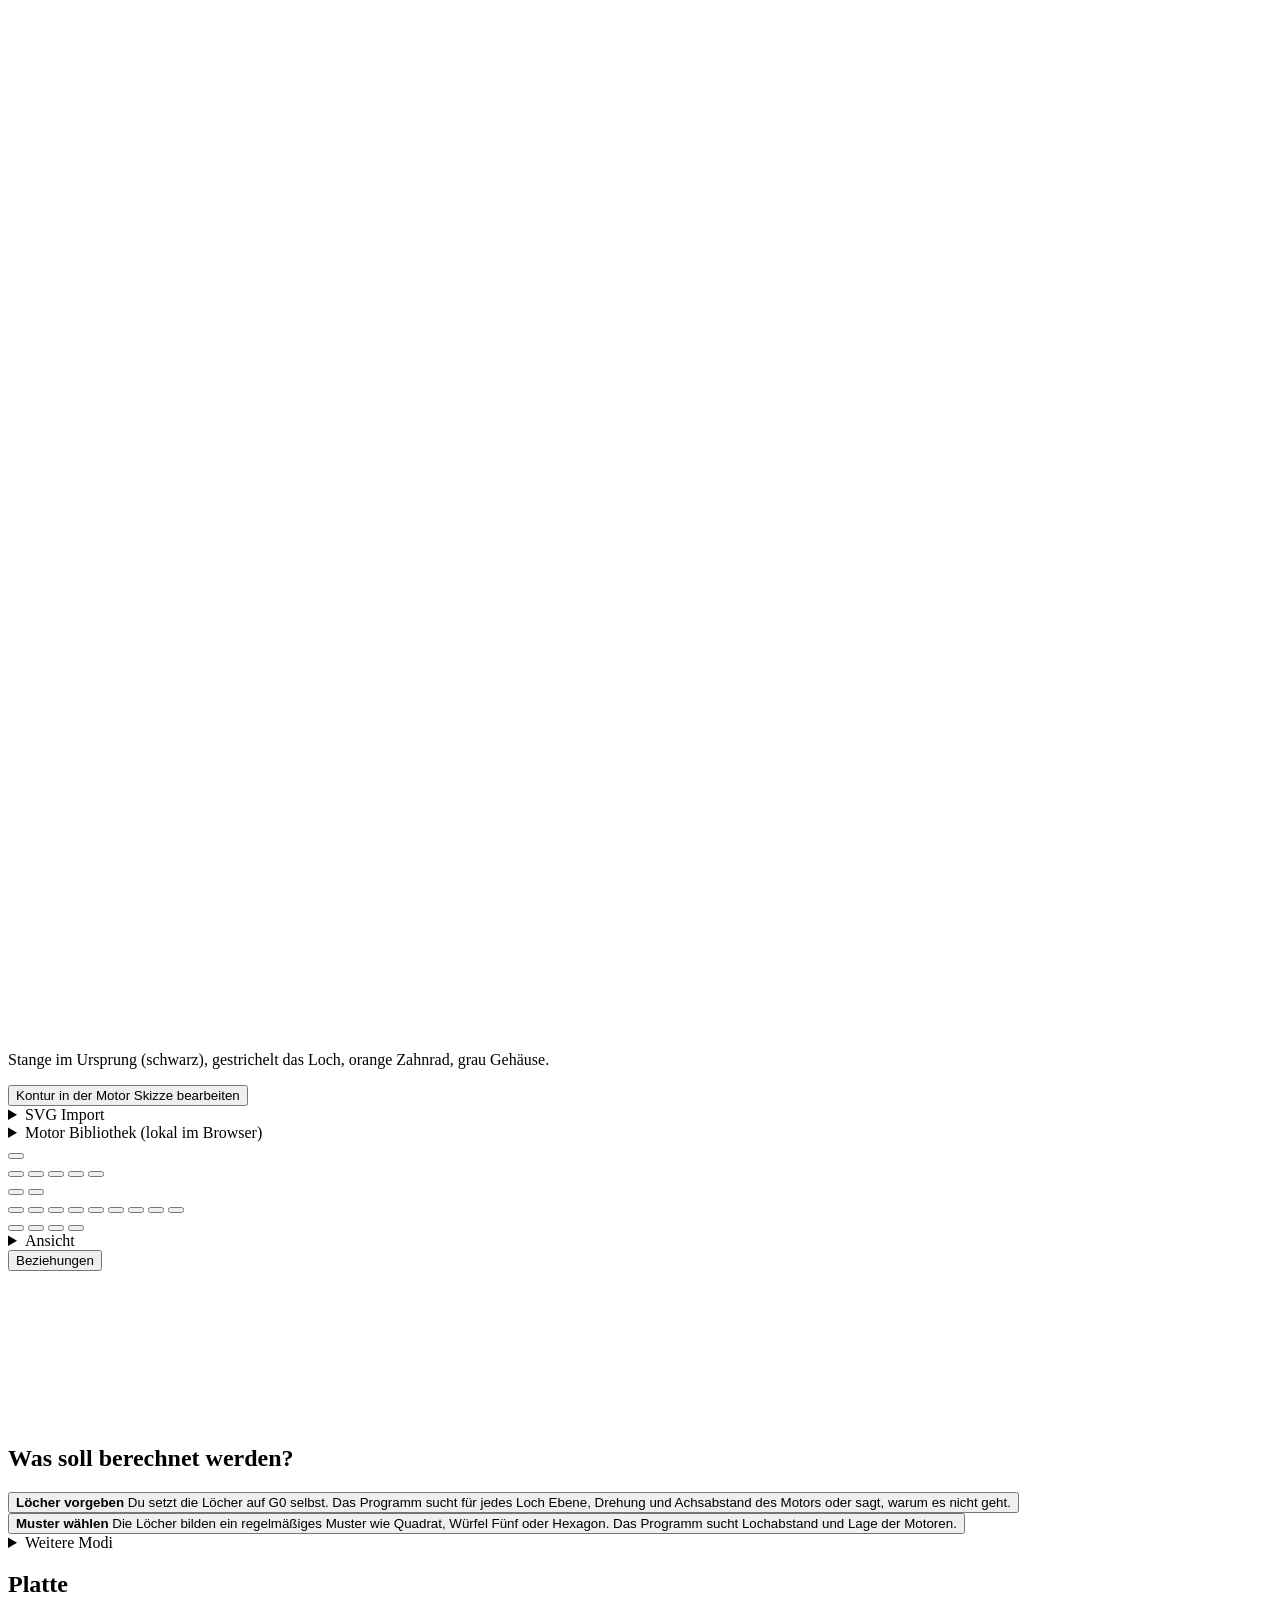
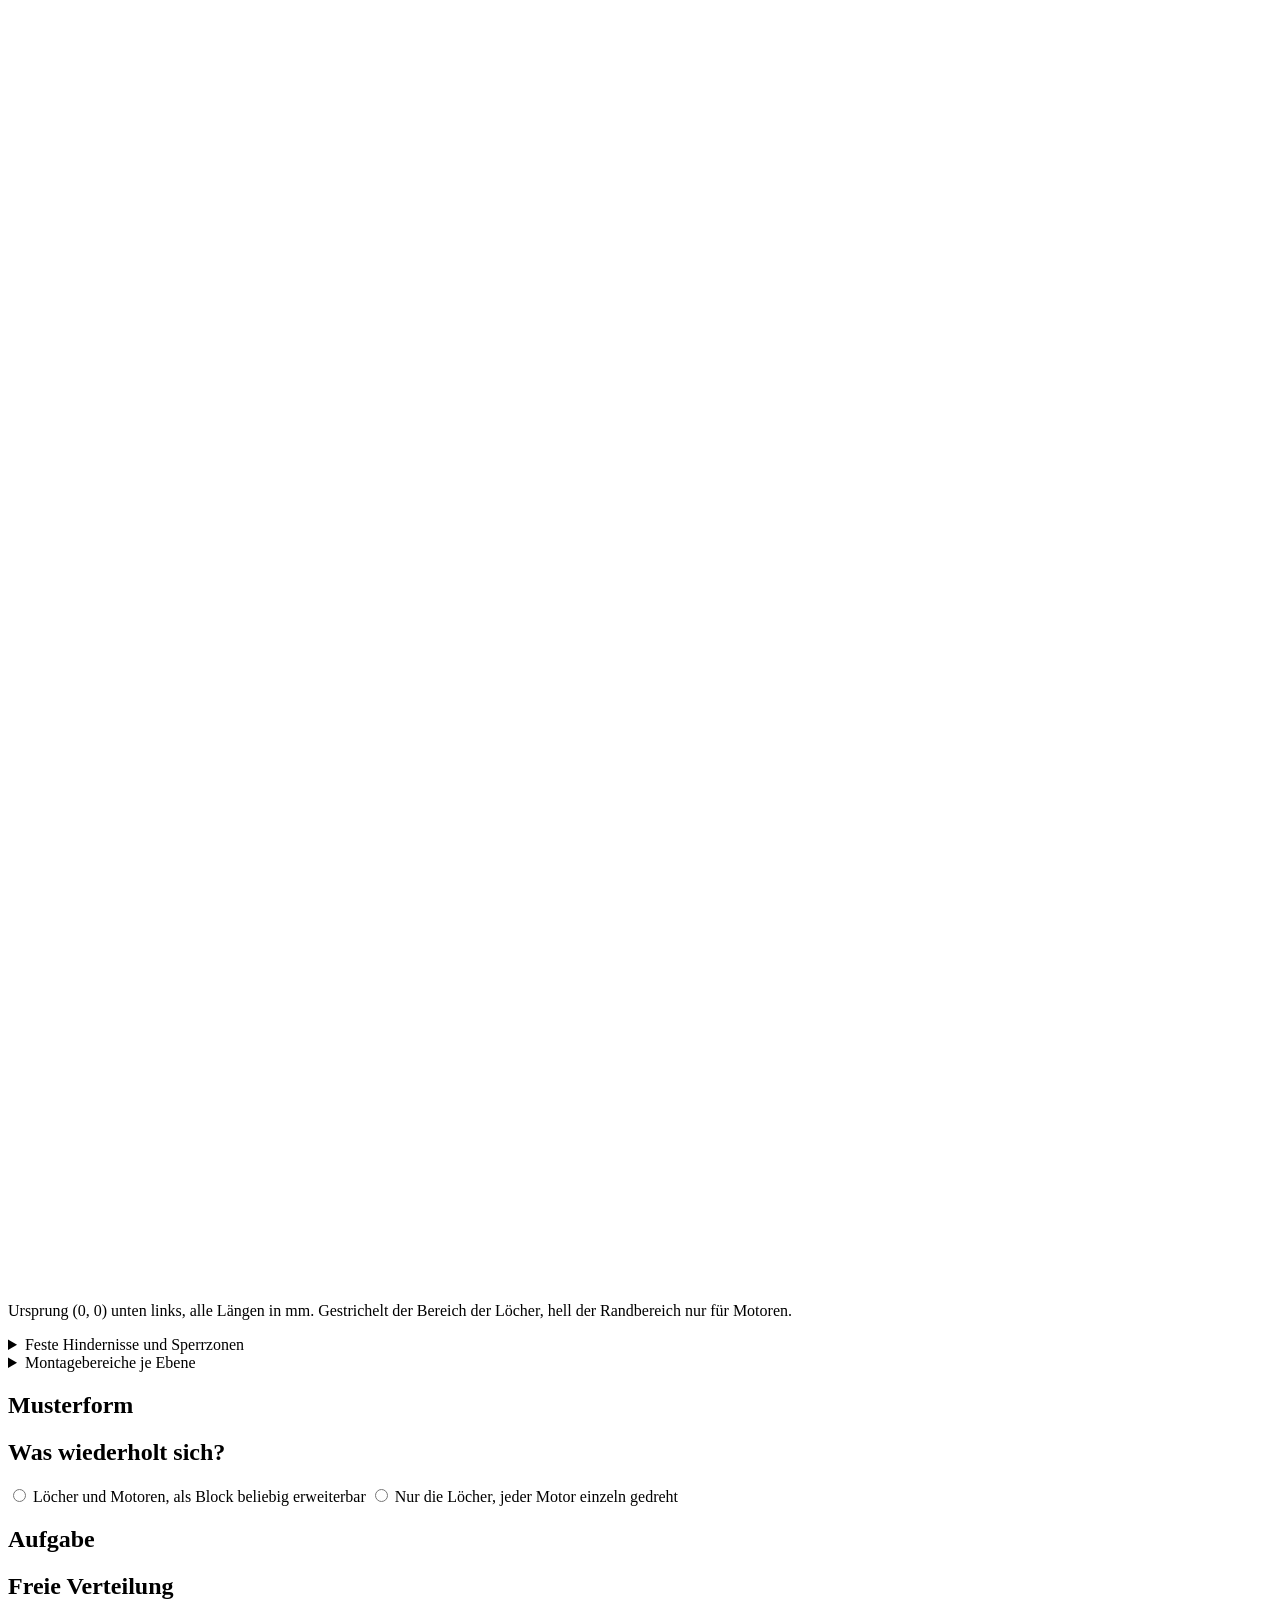
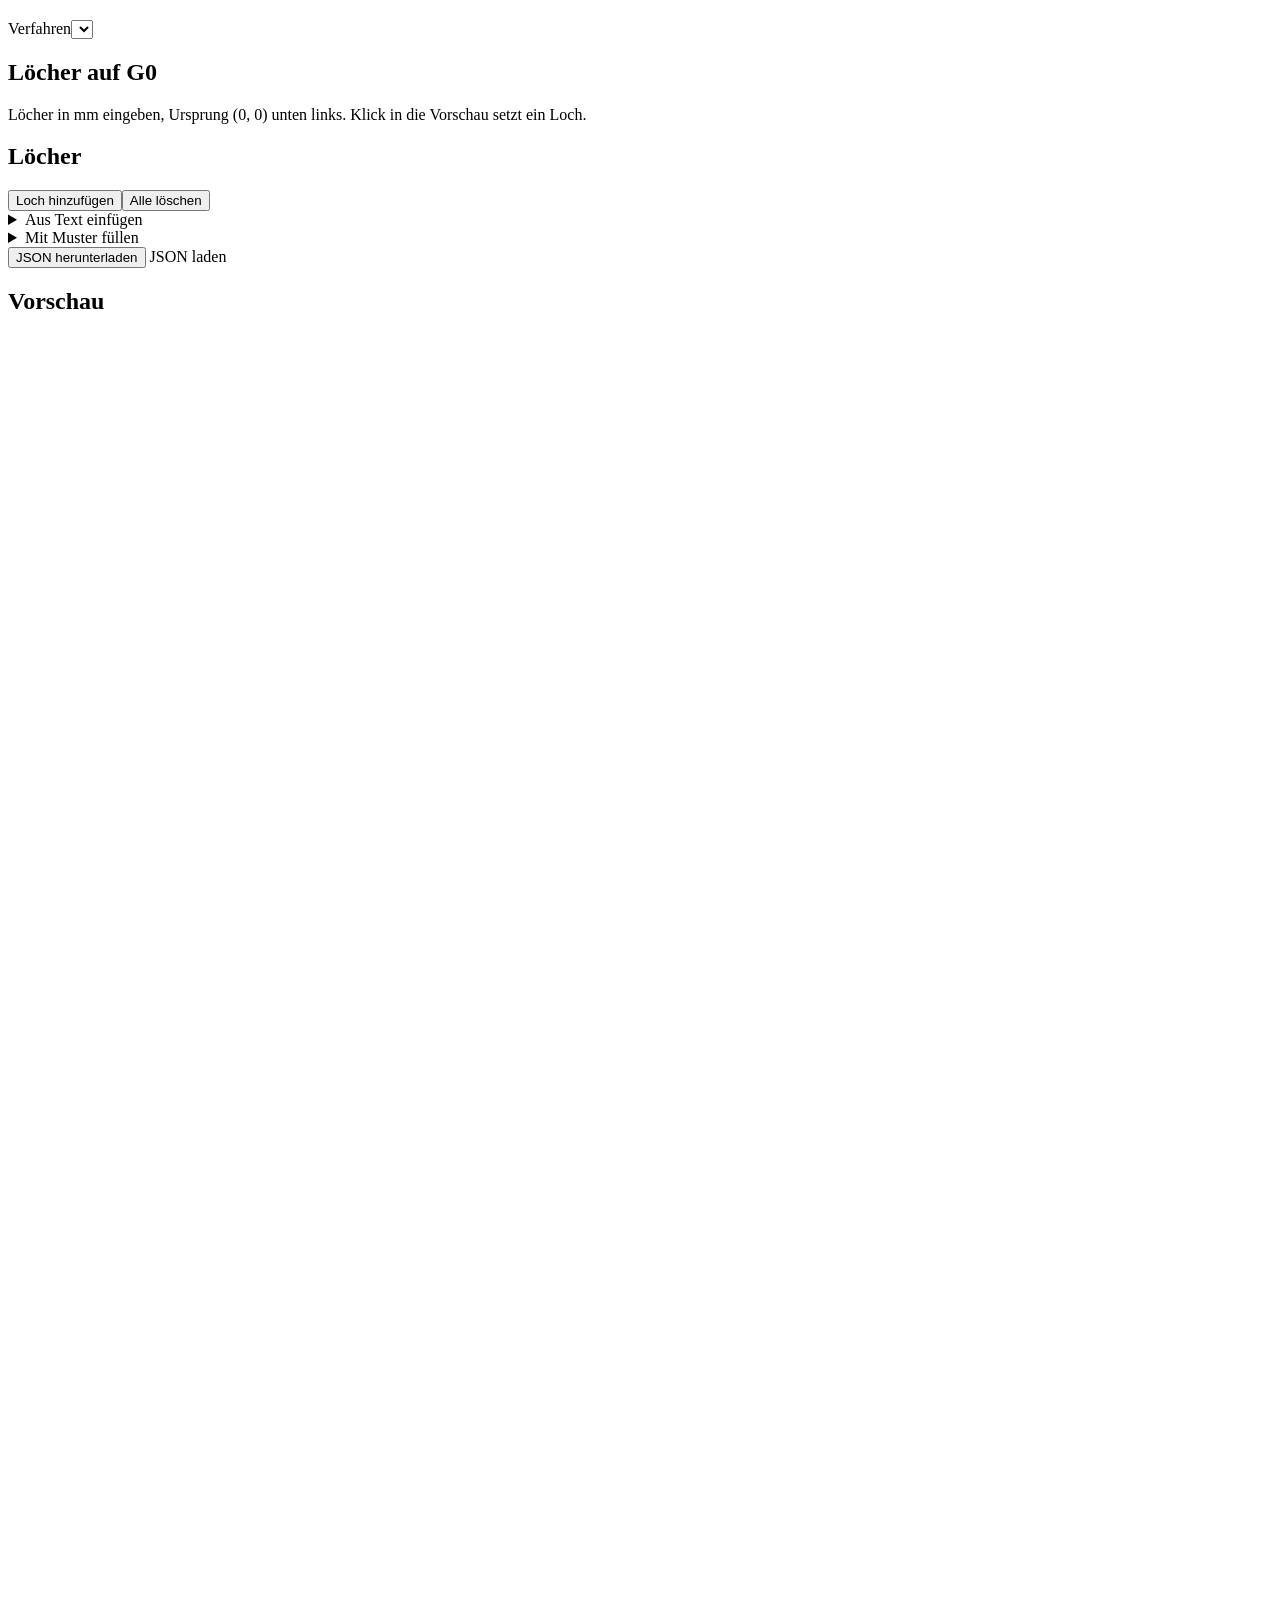
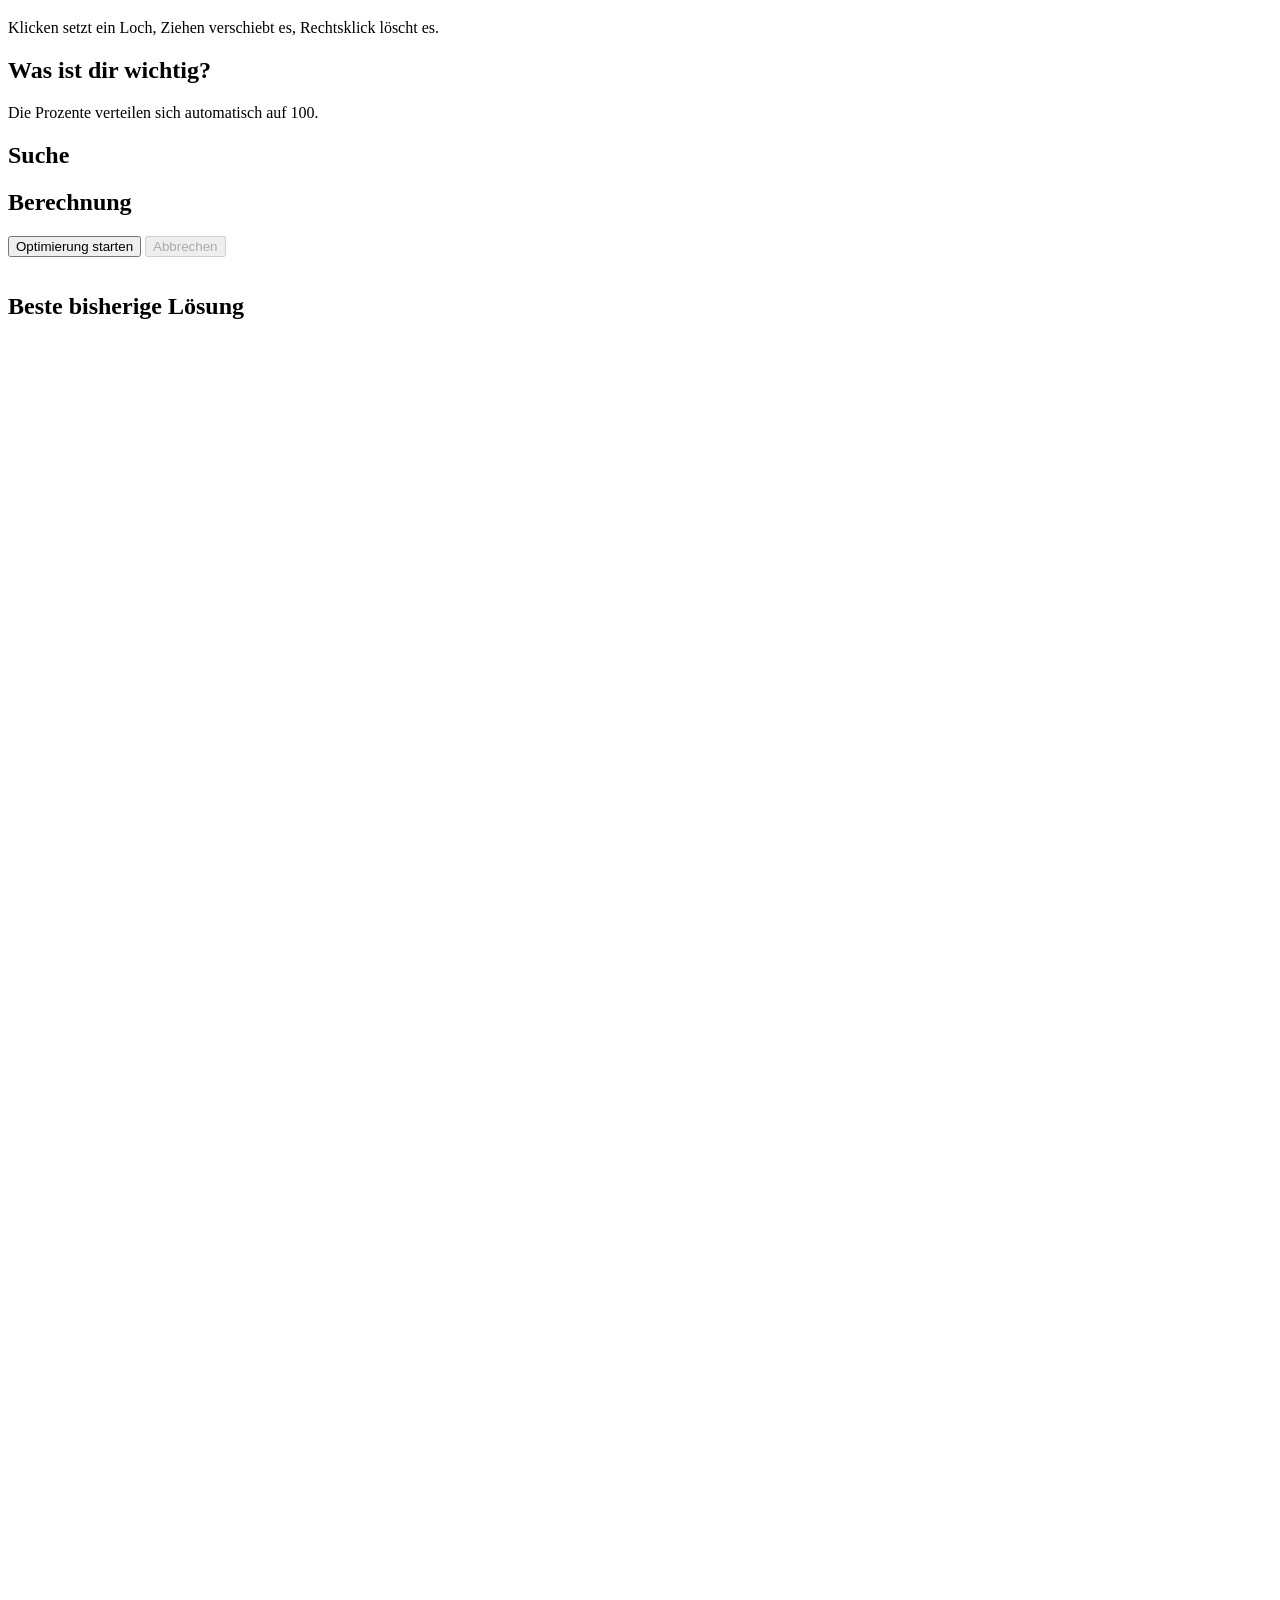
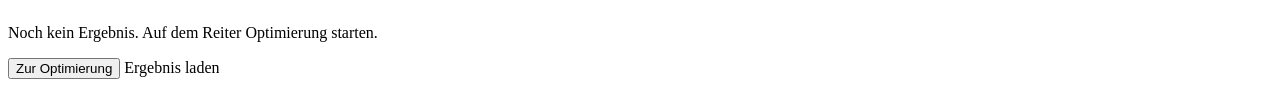
==== commit 46346d13: "Act on the feedback to the guided workflow, release 0.9.0 The pattern step asks two plain questions " ====
--- a/src/blindsight/web/static/index.html
+++ b/src/blindsight/web/static/index.html
@@ -216,6 +216,7 @@
       <div><h2 data-i18n="ui.optim.computation" data-help="ui.help.computation">Berechnung</h2>
         <button id="btnStart" class="primary" data-i18n="ui.optim.start">Optimierung starten</button>
         <button id="btnCancel" disabled data-i18n="ui.optim.cancel">Abbrechen</button>
+        <p id="startHint" class="hint" role="status"></p>
         <div class="progress"><div id="bar"></div></div>
         <table class="kv" id="progTable"></table>
         <div id="errors" class="errors"></div>
@@ -231,6 +232,11 @@
     </div>
     <div id="resultBox" hidden>
       <div id="statusBox" class="statusBox"></div>
+      <div class="seg" role="group">
+        <button data-result-view="main" class="active" data-i18n="ui.results.view_main">Ergebnis</button>
+        <button data-result-view="tile" data-i18n="ui.results.view_tile">Muster kacheln</button>
+      </div>
+      <div id="resultMain" class="view active">
       <div class="toolbar">
         <label><span data-i18n="ui.results.solution">Lösung</span> <select id="solSel"></select></label>
         <label><span data-i18n="ui.results.view" data-help="ui.help.view">Ansicht</span> <select id="viewSel">
@@ -258,6 +264,26 @@
           <h2 data-i18n="ui.results.closest" data-help="ui.help.closest">Engste Stellen</h2><table class="kv" id="pairs"></table>
           <h2 data-i18n="ui.results.messages">Hinweise</h2><ul id="messages"></ul>
           <h2 data-i18n="ui.results.collisions">Kollisionen</h2><ul id="collisions"></ul></div>
+      </div>
+      </div>
+      <div id="tileView" class="view">
+        <p id="tileUnavailable" class="statusBox" hidden></p>
+        <div id="tileContent" class="cols">
+          <div><h2 data-i18n="ui.tile.block" data-help="ui.help.tiling">Block</h2>
+            <svg id="blockPreview" viewBox="0 0 100 100"></svg>
+            <div class="form">
+              <label for="tileNx" data-i18n="ui.tile.nx">Blöcke in x</label><input id="tileNx" type="number" min="1" max="40" step="1" value="3">
+              <label for="tileNy" data-i18n="ui.tile.ny">Blöcke in y</label><input id="tileNy" type="number" min="1" max="40" step="1" value="3">
+            </div>
+            <div class="toolbar">
+              <button id="tileDownloadBlock" data-i18n="ui.tile.download_block">Block als Datei</button>
+              <button id="tileDownloadTile" data-i18n="ui.tile.download_tile">Block als eigene Kachel</button>
+            </div></div>
+          <div><h2 data-i18n="ui.tile.preview">Gekachelte Anordnung</h2>
+            <div id="tileStatus" class="statusBox"></div>
+            <svg id="tiledPreview" viewBox="0 0 100 100"></svg>
+            <div class="toolbar"><button id="tileApply" class="primary" data-i18n="ui.tile.apply">Als Ergebnis übernehmen</button></div></div>
+        </div>
       </div>
     </div>
   </section>
@@ -280,6 +306,7 @@
 <script src="/static/js/ui/views.js"></script>
 <script src="/static/js/ui/edit.js"></script>
 <script src="/static/js/ui/export.js"></script>
+<script src="/static/js/ui/tiling.js"></script>
 <script src="/static/js/ui/holes.js"></script>
 <script src="/static/js/ui/modes.js"></script>
 <script src="/static/js/ui/steps.js"></script>
